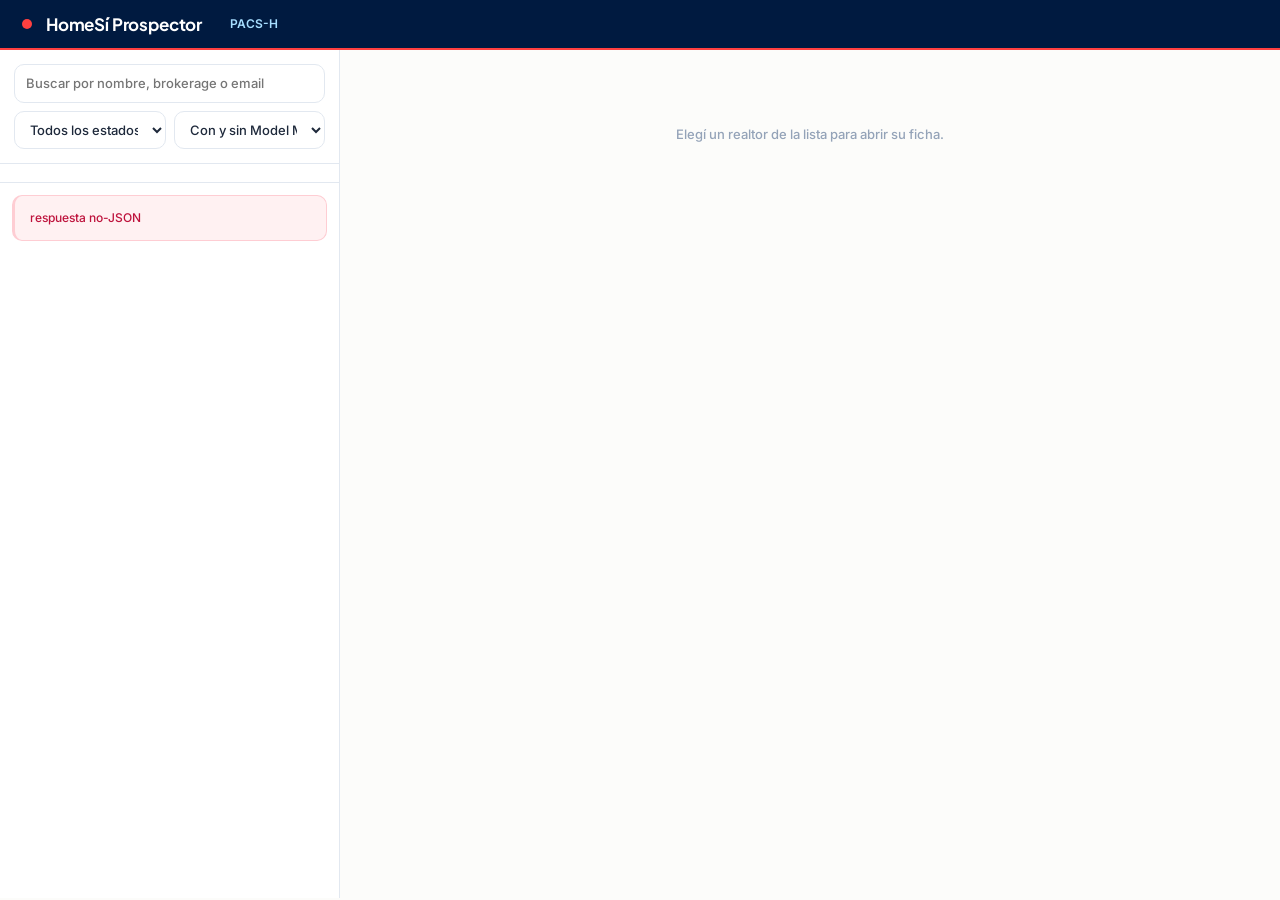
==== public/index.html @ aab55180 "Re-evaluacion completa, crudo redactado, y la biblioteca de mercados A · RE-EVALUAR EL LOTE ENTERO, " ====
<!doctype html>
<html lang="es">
<head>
<meta charset="utf-8">
<meta name="viewport" content="width=device-width,initial-scale=1">
<title>HomeSí Prospector</title>
<!--
  La paleta viene PORTADA de commercial-activity, no escrita aca. Ver la
  cabecera de tokens.css: si hay que actualizarla se vuelve a bajar el archivo.
-->
<!--
  Inter para interfaz y Plus Jakarta Sans para títulos. `tokens.css` declara
  --font-body como `var(--font-inter), …` porque allá los inyecta next/font;
  acá se cargan de Google Fonts y homesi.css define esas dos variables, así que
  el contrato del archivo portado se cumple sin editarlo.
-->
<link rel="preconnect" href="https://fonts.googleapis.com">
<link rel="preconnect" href="https://fonts.gstatic.com" crossorigin>
<link rel="stylesheet" href="https://fonts.googleapis.com/css2?family=Inter:wght@400;500;600;700;800&family=Plus+Jakarta+Sans:wght@600;700;800&display=swap">
<link rel="stylesheet" href="tokens.css">
<link rel="stylesheet" href="homesi.css">
<style>
/*
 * Solo el armazon de DOS COLUMNAS, que es propio de esta pantalla. Todo lo
 * demas -- colores, botones, tablas, mensajes-- sale de homesi.css sobre los
 * tokens de marca.
 */
html, body { height: 100% }
.wrap { display: grid; grid-template-columns: 340px 1fr; height: calc(100% - 52px) }
@media (max-width: 860px){ .wrap { grid-template-columns: 1fr } .side { display: none } }
.side { border-right: 1px solid var(--slate-200); display: flex;
  flex-direction: column; min-height: 0; background: var(--white) }
.filtros { padding: 14px; border-bottom: 1px solid var(--slate-200); display: grid; gap: 8px }
.filtros label { margin: 0 }
.frow { display: grid; grid-template-columns: 1fr 1fr; gap: 8px }
.cuenta { padding: 9px 14px; font: 600 11px/1.3 var(--font-mono);
  font-variant-numeric: tabular-nums; color: var(--slate-500);
  border-bottom: 1px solid var(--slate-200) }
.listaSide { overflow: auto; flex: 1; min-height: 0 }
.fila { padding: 11px 14px; border-bottom: 1px solid var(--slate-200);
  cursor: pointer; display: flex; gap: 10px; align-items: flex-start }
.fila:hover { background: var(--accent-soft) }
.fila.sel { background: var(--accent-soft); box-shadow: inset 3px 0 0 var(--coral) }
.punto { width: 7px; height: 7px; border-radius: var(--radius-full);
  margin-top: 6px; flex: none; background: var(--slate-300) }
.punto.si { background: var(--emerald-700) }
.fila .n { font-weight: 700; font-size: 13px; color: var(--navy) }
.fila .m { color: var(--slate-500); font-size: 11px }
.fila .m b { font-family: var(--font-mono); font-variant-numeric: tabular-nums }
.main { overflow: auto; min-height: 0; padding: 22px 24px 60px }
.main h1 { font: 800 21px/1.2 var(--font-display); color: var(--navy);
  margin: 0 0 3px; letter-spacing: -.02em }
.vacio { color: var(--slate-400); padding: 52px 10px; text-align: center; font-size: 13px }
.grid2 { display: grid; grid-template-columns: repeat(auto-fit, minmax(150px, 1fr)); gap: 14px }
</style>
</head>
<body>
<header class="hub-header">
  <span class="marca"></span>
  <h1>HomeSí Prospector</h1>
  <span class="sub" id="estadoGlobal">cargando…</span>
  <span class="sub">PACS-H</span>
</header>

<div class="wrap">
  <aside class="side">
    <div class="filtros">
      <input type="search" id="q" placeholder="Buscar por nombre, brokerage o email">
      <div class="frow">
        <select id="fEstado"><option value="">Todos los estados</option></select>
        <select id="fMM">
          <option value="">Con y sin Model Match</option>
          <option value="si">Solo con Model Match</option>
          <option value="no">Solo sin Model Match</option>
        </select>
      </div>
    </div>
    <div class="cuenta" id="cuenta"></div>
    <div class="listaSide" id="lista"></div>
  </aside>
  <main class="main" id="detalle">
    <div class="vacio">Elegí un realtor de la lista para abrir su ficha.</div>
  </main>
</div>

<div class="velo" id="velo"></div>
<aside class="panel" id="panel"></aside>

<script>
const $ = s => document.querySelector(s);
const esc = s => String(s ?? '').replace(/[&<>"]/g,
  c => ({'&':'&amp;','<':'&lt;','>':'&gt;','"':'&quot;'}[c]));
let FILAS = [], SEL = null, TAB = 'mercados', GEO = [], FORZAR = false;
let VENTANA_CONFIRMADA = false;

async function api(ruta, opciones){
  const r = await fetch(ruta, opciones);
  const j = await r.json().catch(() => ({error:'respuesta no-JSON'}));
  if(!r.ok){
    const e = new Error(j.error || ('HTTP ' + r.status));
    e.status = r.status; e.datos = j;
    throw e;
  }
  return j;
}

/* ── lista lateral ────────────────────────────────────────────────────── */
async function cargarLista(){
  const p = new URLSearchParams();
  if($('#q').value.trim()) p.set('q', $('#q').value.trim());
  if($('#fEstado').value) p.set('estado', $('#fEstado').value);
  if($('#fMM').value) p.set('mm', $('#fMM').value);
  $('#cuenta').textContent = 'buscando…';
  try{
    const d = await api('/api/realtors?' + p.toString());
    FILAS = d.filas;
    ESTADOS = d.estados || ESTADOS;
    $('#cuenta').textContent = d.truncado
      ? `${d.mostradas} de ${d.total} · afiná la búsqueda para ver el resto`
      : `${d.mostradas} de ${d.total}`;
    pintarLista();
    llenarEstados();
  }catch(e){
    $('#cuenta').textContent = '';
    $('#lista').innerHTML = `<div class="err" style="margin:12px">${esc(e.message)}</div>`;
  }
}

/* El código de dos letras es el valor; el nombre completo es lo que se ve.
   El mapa viene del servidor: escribirlo también acá sería un segundo sitio
   donde puede divergir, que es justo el bug que se acaba de arreglar. */
let ESTADOS = {};
function llenarEstados(){
  const sel = $('#fEstado');
  if(sel.options.length > 1) return;
  const vistos = [...new Set(FILAS.map(f => f.estado).filter(Boolean))]
    .sort((a,b) => (ESTADOS[a]||a).localeCompare(ESTADOS[b]||b));
  vistos.forEach(e => sel.insertAdjacentHTML('beforeend',
    `<option value="${esc(e)}">${esc(ESTADOS[e] || e)}</option>`));
}

function pintarLista(){
  $('#lista').innerHTML = FILAS.map(f => `
    <div class="fila ${SEL && SEL.id===f.id ? 'sel' : ''}" data-id="${f.id}">
      <span class="punto ${f.sf_lead_id ? 'si' : ''}"
            title="${f.sf_lead_id ? 'con Lead ID' : 'sin llave dura'}"></span>
      <span>
        <div class="n">${esc(f.nombre_completo)}</div>
        <div class="m">${esc(f.brokerage || '—')} · ${esc(f.estado || '—')}
          ${f.unidades_ano != null ? ' · ' + f.unidades_ano + ' u/año' : ''}</div>
        ${f.excluido ? `<span class="badge excluido" style="margin-top:4px">
          <i>⛔</i>${esc(f.excluido)}</span>` : ''}
      </span>
    </div>`).join('') || '<div class="vacio">Nada con esos filtros.</div>';
  document.querySelectorAll('.fila').forEach(el =>
    el.onclick = () => abrir(el.dataset.id));
}

function abrir(id){
  SEL = FILAS.find(f => f.id === id);
  /* Abre por la LECTURA, que es lo que se mira primero. Capturar es una
     acción; leer es para lo que se abre una ficha. */
  TAB = 'lectura';
  pintarLista();
  pintarFicha();
}

/* ── ficha ────────────────────────────────────────────────────────────── */
/* `Model Match` YA no está deshabilitada: no necesita el motor, sólo lee
   `parseado` de la base y lo muestra. Las otras siguen apagadas porque su
   contenido sí se consume del motor de Python. */
/* `Dossier A–G` y `Secuencia 60 días` siguen apagadas, y NO por el motor:
   nadie ha verificado que existan los recursos que el copy promete. Hasta que
   eso pase, cada toque que prometa un recurso va marcado recurso_sin_verificar
   y la secuencia no sale. */
const PESTANAS = [
  ['lectura','Lectura del perfil',true],
  ['calculo','Cómo se calculó',true],
  ['mm','Model Match',true],
  ['mercados','Mercados',true],
  ['ig','Instagram',true],
  ['dossier','Dossier A–G',true],
  ['seq','Secuencia 60 días',true],
];
const PORQUE_APAGADA = {};

function pintarFicha(){
  if(!SEL){ $('#detalle').innerHTML = '<div class="vacio">Elegí un realtor.</div>'; return }
  const tabs = PESTANAS.map(([k,t,activa]) =>
    `<button class="tab" role="tab" aria-selected="${TAB===k}" data-tab="${k}"
      ${activa?'':'disabled'}
      title="${activa?'':esc(PORQUE_APAGADA[k]||'todavía no')}">${t}</button>`
  ).join('');
  $('#detalle').innerHTML = `
    <h1>${esc(SEL.nombre_completo)}</h1>
    <p class="sub">${esc(SEL.brokerage || '—')} ·
      ${esc(ESTADOS[SEL.estado] || SEL.estado || '—')}
      ${SEL.sf_lead_id ? ' · Lead ' + esc(SEL.sf_lead_id) : ' · <b>sin llave dura</b>'}</p>
    <div class="tabs" role="tablist">${tabs}</div>
    <div id="cuerpo"></div>`;
  document.querySelectorAll('.tab').forEach(b => b.onclick = () => {
    TAB = b.dataset.tab; pintarFicha();
  });
  if(TAB === 'mercados') vMercados();
  if(TAB === 'mm') vModelMatch();
  if(TAB === 'lectura' || TAB === 'calculo') vLectura(TAB);
  if(TAB === 'ig') vInstagram();
  if(TAB === 'dossier' || TAB === 'seq') vDossier(TAB);
}

/* ══ DOSSIER Y SECUENCIA ═══════════════════════════════════════════════════
 * Salen sin esperar a que se verifiquen los recursos, porque se quitaron las
 * promesas de material: el valor va DENTRO del mensaje.
 */
async function vDossier(cual){
  $('#cuerpo').innerHTML = '<div class="tarjeta pista">cargando…</div>';
  try{
    const d = await api('/api/dossier?realtor_id=' + encodeURIComponent(SEL.id));
    $('#cuerpo').innerHTML = cual === 'seq' ? vistaSecuencia(d) : vistaDossier(d);
  }catch(e){
    $('#cuerpo').innerHTML = `<div class="err">${esc(e.message)}</div>`;
  }
}

function pendientes(d){
  const rs = d.recursos_pendientes || [];
  const sin = rs.filter(r => !r.verificado);
  return `<div class="tarjeta">
    <div class="seccion">Recursos · pendientes de verificar</div>
    <span class="badge ${sin.length ? 'bloqueado' : 'mql'}">
      <i>${sin.length ? '▲' : '✓'}</i>${sin.length} de ${rs.length} sin confirmar</span>
    <p class="sub" style="margin-top:8px">Ninguno se promete en el copy. Cuando
      alguien confirme cuáles existen, vuelven como <b>refuerzo</b>, no como
      promesa.</p>
    <ul class="lista" style="margin-top:10px">${rs.map(r => `
      <li><b>${esc(r.clave)}</b>
        <span class="pista">${esc(r.descripcion)}</span>
        <span class="badge ${r.verificado ? 'mql' : 'sin-evaluar'}"
          style="margin-left:auto"><i>${r.verificado ? '✓' : '·'}</i>${
          r.verificado ? 'verificado' : 'sin verificar'}</span></li>`).join('')}
    </ul></div>`;
}

function vistaDossier(d){
  const c = d.cabecera || {};
  const [cn, ci] = NIVEL_BADGE[c.nivel] || ['sin-evaluar','▣'];

  const bloque = b => {
    /* El bloque F se pinta distinto: es una lista de no/sí, no un dato. */
    if(b.letra === 'F') return `<div class="tarjeta"
      style="border-color:var(--coral)">
      <div class="seccion" style="color:var(--rose-700)">F · ${esc(b.titulo.replace(/^.*·\s*/,''))}</div>
      ${b.datos.map(x => `<div style="border-left:3px solid var(--rose-200);
        padding:8px 0 8px 12px;margin-top:10px">
        <p style="margin:0;font-size:13px;font-weight:700;color:var(--rose-700)">
          ${esc(x.no)}</p>
        <p style="margin:4px 0 0;font-size:13px;color:var(--emerald-800)">
          <b>En su lugar:</b> ${esc(x.si)}</p>
        <p class="pista" style="margin:4px 0 0">${esc(x.por_que)}</p>
      </div>`).join('')}
      <p class="sub" style="margin-top:12px">${esc(b.fuente)}</p></div>`;

    if(b.vacio_porque && !b.texto && !b.datos.length) return `<div class="tarjeta">
      <div class="seccion">${esc(b.letra)} · ${esc(b.titulo)}</div>
      <span class="badge sin-evaluar"><i>▣</i>sin dato</span>
      <p class="sub" style="margin-top:8px">${esc(b.vacio_porque)}</p></div>`;

    return `<div class="tarjeta">
      <div class="seccion">${esc(b.letra)} · ${esc(b.titulo)}</div>
      ${b.texto ? `<p style="margin:8px 0 0;font-size:${b.letra==='E'?'15px':'13px'};
        line-height:1.65;color:var(--${b.letra==='E'?'navy':'slate-800'});
        font-weight:${b.letra==='E'?'700':'500'}">${esc(b.texto)}</p>` : ''}
      ${b.datos.length ? `<ul class="lista" style="margin-top:10px">${
        b.datos.filter(x=>x.v!=null&&x.v!=='').map(x =>
        `<li><b>${esc(x.k)}</b><span class="${typeof x.v==='number'?'num':''}"
          style="margin-left:auto;text-align:right">${esc(x.v)}</span></li>`
      ).join('')}</ul>` : ''}
      ${b.vacio_porque ? `<p class="sub" style="margin-top:8px">${esc(b.vacio_porque)}</p>` : ''}
      ${b.fuente ? `<p class="pista" style="margin-top:8px">${esc(b.fuente)}</p>` : ''}
    </div>`;
  };

  return `
    <div class="banner">
      <div class="seccion">Dossier A–G · ${esc(d.realtor.nombre_mostrado)}</div>
      <span class="badge ${cn}" style="font-size:13px;padding:6px 12px">
        <i>${ci}</i>${esc(c.nivel || '—')}</span>
      <span class="cifra" style="margin-left:12px;font-size:18px">${esc(d.dolor_primario || 'sin evidencia suficiente: no lo sabemos')}</span>
      <span class="pista" style="margin-left:10px">${esc(d.realtor.estado_nombre || '')}
        · ${d.mercados} mercados</span>
    </div>
    ${(d.bloques||[]).map(bloque).join('')}
    ${pendientes(d)}`;
}

function vistaSecuencia(d){
  const s = d.secuencia;
  return `
    <div class="banner">
      <div class="seccion">Secuencia de 60 días</div>
      <span class="cifra ${s.promete_material ? '' : 'bien'}">${s.toques.length} toques</span>
      <span class="pista" style="margin-left:10px">${
        s.promete_material ? 'PROMETE MATERIAL' : 'sin una sola promesa de material'}</span>
    </div>
    ${s.toques.map(t => `
      <div class="tarjeta">
        <div class="seccion">Toque ${t.numero} · día ${t.dia} · ${esc(t.canal)}</div>
        <p style="margin:8px 0;font-size:13px;line-height:1.7;white-space:pre-wrap;color:var(--slate-800)">${esc(t.cuerpo)}</p>
        ${t.fuente_del_valor ? `<p class="sub" style="margin:0">
          <b>Valor:</b> ${esc(t.fuente_del_valor)}</p>` : ''}
      </div>`).join('')}
    ${s.notas.map(n => `<div class="avi">${esc(n)}</div>`).join('')}
    ${pendientes(d)}`;
}

/* ── pestaña Instagram · lo capturado, sin motor ──────────────────────────── */
async function vInstagram(){
  $('#cuerpo').innerHTML = '<div class="tarjeta pista">cargando…</div>';
  try{
    const d = await api('/api/instagram?realtor_id=' + encodeURIComponent(SEL.id));
    if(!d.perfiles.length){
      $('#cuerpo').innerHTML = `<div class="tarjeta">
        <div class="seccion">Instagram</div>
        <span class="badge sin-evaluar"><i>▣</i>sin raspado vigente</span>
        <p class="sub" style="margin-top:8px">Este realtor no tiene señales en
          <code>v_ig_senales_current</code>. Puede que el raspado no lo haya
          alcanzado todavía, o que su lote esté apagado.</p></div>`;
      return;
    }
    $('#cuerpo').innerHTML = d.perfiles.map(p => `
      <div class="tarjeta">
        <div class="seccion">Perfil capturado</div>
        <h2>@${esc(p.handle || '—')}</h2>
        <div style="margin:8px 0">
          <span class="badge ${esc(p.estado_clase)}"><i>◉</i>${esc(p.estado_etiqueta)}</span>
          ${p.handle_confianza ? `<span class="badge sin-evaluar"><i>?</i>handle ${esc(p.handle_confianza)}</span>` : ''}
          ${p.paginacion_truncada ? '<span class="badge bloqueado"><i>▲</i>paginación truncada</span>' : ''}
        </div>
        ${p.estado_evidencia ? `<p class="sub">Evidencia del estado:
          <code>${esc(p.estado_evidencia)}</code></p>` : ''}
        <div class="grid2" style="margin-top:12px">
          <div><span class="pista">publicaciones leídas</span><br>
            <span class="kpi chico">${p.captions_n ?? '—'}</span></div>
          <div><span class="pista">comentarios</span><br>
            <span class="kpi chico">${p.comentarios_n ?? '—'}</span></div>
          <div><span class="pista">capturado</span><br>
            <span class="num">${esc((p.capturado_en||'').slice(0,10))}</span></div>
        </div>
      </div>
      ${p.destacadas.length ? `<div class="tarjeta">
        <div class="seccion">Señales</div>
        <div class="tbl-scroll" style="margin-top:10px">
          <table class="piv"><thead><tr>
            <th class="lbl">Señal</th><th class="totcol">Valor</th>
          </tr></thead><tbody>${p.destacadas.map(s => `
            <tr class="metric"><td class="lbl">${esc(s.etiqueta)}</td>
              <td class="totcol">${esc(s.valor)}</td></tr>`).join('')}
          </tbody></table>
        </div>
        <p class="pista" style="margin-top:8px">El desajuste de idioma es
          comentarios menos publicaciones, sobre piezas clasificables: el 26% de
          los comentarios son sólo emoji y no tienen idioma.</p>
      </div>` : ''}
      <div class="tarjeta">
        <div class="seccion">Todo lo derivado</div>
        <p class="sub">Cada etiqueta lleva el texto que la produjo. Las citas
          van sin autor: nadie se perfila individualmente.</p>
        <ul class="lista" style="margin-top:10px">${
          Object.entries(p.senales).map(([k,v]) =>
            `<li><b>${esc(k)}</b><span class="num" style="margin-left:auto">${esc(String(v).slice(0,140))}</span></li>`
          ).join('')}</ul>
      </div>`).join('');
  }catch(e){
    $('#cuerpo').innerHTML = `<div class="err">${esc(e.message)}</div>`;
  }
}

/* ══ LECTURA DEL PERFIL · y CÓMO SE CALCULÓ ════════════════════════════════
 * La misma información a dos profundidades: arriba lo que se lee, abajo de
 * dónde salió. Se piden en una sola llamada para que no puedan discrepar.
 */
const VEREDICTO_BADGE = {
  'es nuestro cliente':            ['mql', '✓'],
  'no es nuestro cliente':         ['excluido', '⛔'],
  'fricción que podemos resolver': ['bloqueado', '▲'],
  'señal de alerta':               ['excluido', '⚠'],
  'neutro':                        ['sin-evaluar', '▣'],
};

async function vLectura(cual){
  $('#cuerpo').innerHTML = '<div class="tarjeta pista">cargando…</div>';
  try{
    const d = await api('/api/lectura?realtor_id=' + encodeURIComponent(SEL.id));
    LECTURA = d;
    $('#cuerpo').innerHTML = cual === 'lectura' ? vistaLectura(d) : vistaCalculo(d);
  }catch(e){
    $('#cuerpo').innerHTML = `<div class="err">${esc(e.message)}</div>`;
  }
}
let LECTURA = null;

const NIVEL_BADGE = {
  'MQL': ['mql','✓'], 'PRE-MQL': ['bloqueado','▲'],
  'EXCLUIDO': ['excluido','⛔'], 'BLOQUEADO': ['excluido','⛔'],
  'SIN EVALUAR': ['sin-evaluar','▣'],
};
const barras = n => '█'.repeat(n||0) + '·'.repeat(Math.max(0, 3-(n||0)));

function vistaLectura(d){
  const c = d.cabecera || {};
  const conf = c.confianza || {};
  const [cn, ci] = NIVEL_BADGE[c.nivel] || ['sin-evaluar','▣'];

  /* La exclusión va ARRIBA DE TODO y antes del diagnóstico. Lisa Munoz tiene
     P-Q10, confianza MEDIA y gating: por el diagnóstico sale impecable. Si el
     aviso va abajo, se lee después de haber decidido escribirle. */
  /* Sin Model Match no hay veredicto. Es el estado de 4.185 de 4.187 hoy, así
     que NO es un error: se muestra lo que ya se sabe y se marca. Lo que no se
     produce es dolor primario, ganchos, toques ni textos. */
  const aviso_pendiente = (d.veredicto && d.veredicto.estado === 'pendiente_modelmatch')
    ? `<div class="banner" style="border-color:var(--coral)">
    <div class="seccion" style="color:var(--rose-700)">▲ Falta Model Match: capturar antes de dar veredicto</div>
    <p style="margin:6px 0 0;font-size:14px;line-height:1.7;color:var(--white)">
      ${esc(d.veredicto.motivo || '')}</p>
    <p style="margin:8px 0 0;font-size:13px;color:var(--slate-300)">
      Lo de abajo es lo que ya se sabe. El <b>Dossier</b> y la <b>Secuencia</b>
      responden 409 hasta que haya captura: sin saber con qué originadores
      trabaja, no se puede saber si le estaríamos quitando su propia cartera a
      un colega.</p></div>` : '';

  /* Evaluada con un catálogo que ya no existe. Su dolor primario NO se pinta
     como vigente: lo sacó un motor distinto del de hoy. */
  const ra = d.reglas_anteriores;
  const aviso_reglas = ra ? `<div class="banner" style="border-color:var(--coral)">
    <div class="seccion" style="color:var(--rose-700)">▲ ${esc(ra.aviso)}</div>
    <table class="tabla" style="margin-top:8px">
      <tr><td class="lbl">se evaluó con</td>
          <td class="num">${esc(ra.version_de_la_evaluacion || '—')}</td></tr>
      <tr><td class="lbl">el motor de hoy es</td>
          <td class="num">${esc(ra.version_actual || '—')}</td></tr>
    </table>
    <p style="margin:8px 0 0;font-size:13px;color:var(--slate-300)">
      Su diagnóstico anterior se conserva abajo como histórico y no se presenta
      como vigente. El <b>Dossier</b> y la <b>Secuencia</b> responden 409 hasta
      que se vuelva a correr el motor.</p></div>` : '';

  /* El banner se dispara con el VEREDICTO, no con `d.excluido`.
     `d.excluido` es solo la columna del libro. Armando Ochoa está excluido por
     no-canibalización --3 de 4 operaciones con Everett Financial-- y esa
     columna es nula para él, así que su ficha mostraba «MQL · P-Q14 · acto de
     habla AFIRMA» y ni una palabra de que no se le escribe. Es exactamente el
     caso que este PR existe para impedir, un piso más arriba: el diagnóstico
     se ve impecable y nada dice que está fuera. */
  const ver = d.veredicto || {};
  const aviso_excluido = (ver.estado === 'excluido' || d.excluido)
    ? `<div class="banner" style="border-color:var(--salmon)">
    <div class="seccion" style="color:var(--salmon)">⛔ No entra a ninguna cola de contacto</div>
    <p style="margin:6px 0 0;font-size:14px;line-height:1.7;color:var(--white)">
      ${d.excluido
        ? `El libro lo tiene como <b>${esc(d.excluido)}</b>. ${esc(d.excluido_motivo || '')}`
        : esc(ver.motivo || '')}</p>
    ${(ver.evidencia && ver.evidencia.originadores_de_la_casa
       && ver.evidencia.originadores_de_la_casa.length)
      ? `<table class="tabla" style="margin-top:10px">
      <tr><td class="lbl">originadores de la casa</td>
          <td>${esc(ver.evidencia.originadores_de_la_casa.join(', '))}</td></tr>
      <tr><td class="lbl">operaciones buyside</td>
          <td class="num">${ver.evidencia.unidades_de_la_casa ?? '—'} de ${
            ver.evidencia.unidades_totales ?? '—'} · ${
            ver.evidencia.share_de_la_casa ?? '—'}% · base ${
            esc(ver.evidencia.base || '')}</td></tr>
    </table>` : ''}
    <p style="margin:8px 0 0;font-size:13px;color:var(--slate-300)">
      El diagnóstico de abajo se calculó igual y se conserva — el raspado y la
      evaluación no estorban. Lo que no existe para esta persona es la
      <b>secuencia</b>: las pestañas Dossier y Secuencia responden 409.</p>
  </div>` : '';

  /* Con más de una captura, decirlo: un diagnóstico que cambió porque alguien
     re-capturó tiene que ser visible, no una sorpresa. */
  const cap = d.capturas || {};
  const aviso_capturas = cap.anteriores > 0 ? `<div class="avi">
    <b>Hay ${cap.lotes} capturas de Model Match de este realtor.</b>
    Manda la más reciente (${esc((cap.vigente_desde||'').slice(0,16).replace('T',' '))});
    ${cap.anteriores === 1 ? 'la anterior queda' : 'las ' + cap.anteriores + ' anteriores quedan'}
    como histórico en la pestaña <b>Model Match</b> y no alimenta el diagnóstico.
    Un perfil describe un momento, y mezclar dos no da un momento mejor.</div>` : '';

  /* 1 · quién es, en prosa. Es lo primero que un BD lee. */
  const quien = aviso_excluido + aviso_reglas + aviso_pendiente
    + aviso_capturas + `<div class="tarjeta">
    <div class="seccion">Qué clase de realtor es</div>
    <p style="margin:6px 0 0;font-size:14px;line-height:1.7;color:var(--slate-800)">
      ${esc(d.narrativa || '')}</p></div>`;

  /* 2 · su nivel y su confianza. */
  const cab = `<div class="banner">
    <div class="seccion">Diagnóstico</div>
    <span class="badge ${cn}" style="font-size:13px;padding:6px 12px">
      <i>${ci}</i>${esc(c.nivel || '—')}</span>
    <!-- NO dice «sin dolor primario». Un realtor sin activaciones no es alguien
         sin dolor: es alguien de quien no sabemos lo suficiente. La diferencia
         es quién queda mal en la frase, y es nuestra la falta de evidencia. -->
    <!-- Con reglas anteriores el dolor viene en su propio campo y se pinta
         MARCADO: ni como vigente, ni escondido. Esconderlo haría que alguien
         lo buscara en la base y lo usara sin el aviso. -->
    <span class="cifra" style="margin-left:12px;font-size:18px">${esc(
      c.dolor_primario
      || (c.dolor_primario_de_reglas_anteriores
          ? c.dolor_primario_de_reglas_anteriores + ' (de reglas anteriores)'
          : 'sin evidencia suficiente: no lo sabemos'))}</span>
    ${c.acto_de_habla ? `<span class="pista" style="margin-left:10px">acto de habla:
      <b style="color:var(--sky)">${esc(c.acto_de_habla)}</b></span>` : ''}
    ${c.gating && c.gating.qualifier ? `<div class="pista" style="margin-top:8px">
      compuerta: ${esc(c.gating.qualifier)} en fuerza
      <span class="num">${c.gating.intensidad ?? '—'}</span>/3</div>` : ''}
  </div>
  <div class="tarjeta">
    <div class="seccion">Confianza del diagnóstico · ${esc(conf.nivel || '—')}</div>
    <p class="sub">No es un porcentaje: es qué términos están y cuáles no.</p>
    <ul class="lista" style="margin-top:10px">${(conf.terminos||[]).map(t => `
      <li><span class="badge ${t.presente ? 'mql' : 'sin-evaluar'}">
        <i>${t.presente ? '✓' : '·'}</i>${esc(t.nombre)}</span>
        <span class="pista">${esc(t.detalle)}</span></li>`).join('')}
    </ul></div>`;

  /* 3 · las hipótesis, con enunciado, fuerza y de dónde salieron. */
  const hip = (d.hipotesis||[]).length ? `<div class="tarjeta">
    <div class="seccion">Hipótesis de dolor</div>
    <p class="sub">El enunciado viene de la matriz PACS-H. Que le aplique a
      esta persona es una hipótesis: la regla que la activó está en cada fila.</p>
    ${d.hipotesis.map(h => `
      <div style="border-left:3px solid ${h.papel==='principal'?'var(--coral)':'var(--slate-200)'};
        padding:10px 0 10px 12px;margin-top:12px">
        <div>
          <b style="color:var(--navy)">${esc(h.qualifier)}</b>
          <span class="badge ${h.papel==='principal'?'excluido':'sin-evaluar'}"
            style="margin-left:6px"><i>◉</i>${esc(h.papel)}</span>
          <span class="num" style="margin-left:6px">${h.intensidad ?? '—'}/3</span>
          <span class="num" style="letter-spacing:2px;color:var(--coral)">${barras(h.intensidad)}</span>
          <span class="badge sin-evaluar" style="margin-left:6px"><i>E</i>${esc(h.grado||'')}</span>
        </div>
        <p style="margin:8px 0 0;font-size:13px;line-height:1.6;color:var(--slate-800)">
          ${esc(h.enunciado || '(este qualifier no está en el banco de la matriz)')}</p>
        <p class="pista" style="margin:6px 0 0">Se activó porque:
          ${esc(h.regla||'—')} <code>${esc(h.regla_id||'')}</code> · ${esc(h.origen||'')}</p>
        ${h.angulo ? `<p style="margin:8px 0 0;font-size:13px">
          <b style="color:var(--navy)">Ángulo:</b> ${esc(h.angulo)}</p>` : ''}
        ${h.municion ? `<p style="margin:4px 0 0;font-size:13px">
          <b style="color:var(--navy)">Munición:</b> ${esc(h.municion)}</p>` : ''}
        ${h.escala ? `<p class="pista" style="margin:6px 0 0">Escala: ${esc(h.escala)}</p>` : ''}
      </div>`).join('')}</div>` : '';

  /* 5 · el contraste, SOLO contra el condado dominante. */
  const contr = (d.lecturas||[]).map(l => {
    const [clase, icono] = VEREDICTO_BADGE[l.bueno_o_malo] || ['sin-evaluar','▣'];
    return `<div class="tarjeta">
      <div class="seccion">${esc(l.titulo)}${l.papel!=='canal'?` · ${esc(l.papel)}`:''}</div>
      <span class="badge ${clase}"><i>${icono}</i>${esc(l.bueno_o_malo)}</span>
      ${l.afirma ? '' : '<span class="badge sin-evaluar"><i>?</i>no afirma: pregunta</span>'}
      ${l.veces ? `<span class="num" style="margin-left:8px;font-size:16px;font-weight:800;color:var(--navy)">${String(l.veces).replace('.',',')}×</span>` : ''}
      <p style="margin:10px 0 0;font-size:13px;line-height:1.6;color:var(--slate-800)">
        ${esc(l.que_dice_del_borrower)}</p>
      <div class="seccion" style="margin-top:12px">Qué hacer</div>
      <p style="margin:0;font-size:13px;line-height:1.6;color:var(--navy);font-weight:600">
        ${esc(l.que_hacer)}</p></div>`;
  }).join('');

  const nota_sec = (d.lecturas_secundarias||[]).length
    ? `<div class="avi">Los otros ${d.lecturas_secundarias.length} contrastes
       — ${esc(d.lecturas_secundarias.map(l=>l.geografia).join(', '))} —
       dicen lo mismo con otro mercado y están en <b>Cómo se calculó</b>.
       En la lectura solo va su condado dominante.</div>`
    : '';

  /* 7 · si podemos originarle. */
  const cov = d.cobertura || {};
  const originar = `<div class="tarjeta">
    <div class="seccion">¿Podemos originarle?</div>
    ${cov.activos == null
      ? `<span class="badge bloqueado"><i>▲</i>no lo sabemos</span>
         <p class="sub" style="margin-top:8px">${esc(cov.razon||'')}</p>`
      : cov.activos === 0
        ? `<span class="badge excluido"><i>⛔</i>no tenemos licencia en
           ${esc(d.realtor.estado_nombre||'')}</span>
           <p class="sub" style="margin-top:8px">Califica comercialmente y hoy
             no podemos originarle. Activarlo sería gastar credibilidad en una
             promesa que no podemos cumplir.</p>`
        : `<span class="badge mql"><i>✓</i>sí</span>
           <span class="kpi chico" style="margin-left:8px">${cov.activos}</span>
           <span class="pista">loan officers con licencia</span>`}
  </div>`;

  return quien + cab + hip + contr + nota_sec + vistaZona(d) + originar +
    (d.sin_dolor ? vistaSinDolor(d) : '');
}

function vistaZona(d){
  if(!d.perfil_de_la_zona) return '';
  return `<div class="tarjeta">
    <div class="seccion">A quién le vende · ${esc(d.perfil_de_la_zona.donde || '')}</div>
    <p style="margin:6px 0 0;font-size:13px;line-height:1.65">
      ${esc(d.perfil_de_la_zona.texto)}</p>
    <p class="sub" style="margin-top:10px">Describe a los compradores de la
      zona, no al realtor.${d.tiene_census ? '' : ' Sin Census del condado todavía.'}</p>
  </div>`;
}

/* Las DOS formas de no tener dolor primario, que no son la misma cosa.
 *
 * Una es no saber nada todavía. La otra es saber que el ángulo hipotecario no
 * le aplica, porque su registro de Model Match dice que vive de listings. Con
 * el mismo encabezado las dos, la segunda se lee como la primera: «no sabemos
 * nada de este señor» sobre alguien del que sabemos bastante. */
const RAMA_COMPUERTA = 'sin apertura hipotecaria';

function tituloSinDolor(sd){
  return sd && sd.rama === RAMA_COMPUERTA
    ? 'Sabemos por dónde NO abrirle'
    : 'El caso más frecuente del lote';
}

function notaApertura(sd){
  return sd && sd.rama === RAMA_COMPUERTA
    ? 'No es la pregunta del lender: a un agente de listings esa pregunta no le toca el negocio. Esta sí, porque la venta que se le cae es suya.'
    : 'Es la pregunta del lender, y va igual en todas: cierra la categoría vacía en el 100% de las filas.';
}

/* El motor guarda un código; la pantalla no lo muestra. */
function aperturaLegible(cod){
  if(!cod) return '—';
  if(cod === 'sin_apertura_hipotecaria') return 'su negocio no pasa por la hipoteca';
  if(cod === 'pregunta_de_cierre_de_brecha_lender') return 'la pregunta del lender';
  return cod;
}

function vistaSinDolor(d){
  return `
    <div class="banner">
      <div class="seccion">${tituloSinDolor(d.sin_dolor)}</div>
      <div style="font-size:15px;font-weight:700;line-height:1.45">${esc(d.sin_dolor.titular)}</div>
      <div class="pista" style="margin-top:10px">${esc(d.sin_dolor.cuerpo)}</div>
    </div>
    <div class="tarjeta">
      <div class="seccion">Por dónde abrir</div>
      <h2>${esc(d.sin_dolor.apertura)}</h2>
      <p class="sub">${notaApertura(d.sin_dolor)}</p>
      <div style="margin-top:10px">
        <span class="badge bloqueado"><i>▲</i>cola de ${esc(d.sin_dolor.cola)}</span>
        <span class="badge sin-evaluar"><i>▣</i>rama: ${esc(d.sin_dolor.rama)}</span>
      </div>
      <div class="seccion" style="margin-top:14px">Lo que falta conseguir</div>
      <ul class="lista">${d.sin_dolor.falta.map(f => `<li>${esc(f)}</li>`).join('')}</ul>
    </div>`;
}

function vistaLecturaVieja(d){
  /* El caso más frecuente va PRIMERO y como titular, no como nota al pie. */
  const sd = d.sin_dolor ? `
    <div class="banner">
      <div class="seccion">${tituloSinDolor(d.sin_dolor)}</div>
      <div style="font-size:15px;font-weight:700;line-height:1.45">${esc(d.sin_dolor.titular)}</div>
      <div class="pista" style="margin-top:10px">${esc(d.sin_dolor.cuerpo)}</div>
    </div>
    <div class="tarjeta">
      <div class="seccion">Por dónde abrir</div>
      <h2>${esc(d.sin_dolor.apertura)}</h2>
      <p class="sub">${notaApertura(d.sin_dolor)}</p>
      <div style="margin-top:10px">
        <span class="badge bloqueado"><i>▲</i>cola de ${esc(d.sin_dolor.cola)}</span>
        <span class="badge sin-evaluar"><i>▣</i>rama: ${esc(d.sin_dolor.rama)}</span>
      </div>
      <div class="seccion" style="margin-top:14px">Lo que falta conseguir</div>
      <ul class="lista">${d.sin_dolor.falta.map(f =>
        `<li>${esc(f)}</li>`).join('')}</ul>
    </div>` : '';

  const lecturas = (d.lecturas||[]).map(l => {
    const [clase, icono] = VEREDICTO_BADGE[l.bueno_o_malo] || ['sin-evaluar','▣'];
    return `<div class="tarjeta">
      <div class="seccion">${esc(l.titulo)}</div>
      <span class="badge ${clase}"><i>${icono}</i>${esc(l.bueno_o_malo)}</span>
      ${l.afirma ? '' : '<span class="badge sin-evaluar"><i>?</i>no afirma: pregunta</span>'}
      <p style="margin:12px 0 0;font-size:13px;line-height:1.6;color:var(--slate-800)">
        ${esc(l.que_dice_del_borrower)}</p>
      <div class="seccion" style="margin-top:14px">Qué hacer</div>
      <p style="margin:0;font-size:13px;line-height:1.6;color:var(--navy);font-weight:600">
        ${esc(l.que_hacer)}</p>
    </div>`;
  }).join('');

  const zona = d.perfil_de_la_zona ? `
    <div class="tarjeta">
      <div class="seccion">A quién le vende · ${esc(d.perfil_de_la_zona.donde || '')}</div>
      <p style="margin:6px 0 0;font-size:13px;line-height:1.65">
        ${esc(d.perfil_de_la_zona.texto)}</p>
      <p class="sub" style="margin-top:10px">Describe a los compradores de la
        zona, no al realtor.${d.tiene_census ? '' : ' Sin Census del condado todavía.'}</p>
    </div>` : '';

  return sd + lecturas + zona ||
    '<div class="tarjeta pista">Nada que leer todavía para este realtor.</div>';
}

function vistaCalculo(d){
  const ev = d.evaluacion;
  if(!ev) return `<div class="tarjeta">
    <div class="seccion">Cómo se calculó</div>
    <span class="badge sin-evaluar"><i>▣</i>sin evaluar</span>
    <p class="sub" style="margin-top:8px">Este realtor no tiene evaluación
      vigente en <code>v_evaluacion_actual</code>.</p></div>`;

  const lista = (xs, vacio) => (xs && xs.length)
    ? `<ul class="lista">${xs.map(x => `<li>${esc(x)}</li>`).join('')}</ul>`
    : `<p class="sub">${vacio}</p>`;

  return `
    <div class="tarjeta">
      <div class="seccion">Diagnóstico</div>
      <div class="grid2" style="margin-top:10px">
        <div><span class="pista">dolor primario</span><br>
          <b style="color:var(--navy)">${esc(ev.dolor_primario || '—')}</b></div>
        <div><span class="pista">gating</span><br>
          <b style="color:var(--navy)">${esc(ev.gating_qualifier || '—')}</b>
          <span class="num">${ev.gating_intensidad ?? ''}</span></div>
        <div><span class="pista">apertura</span><br>
          <b style="color:var(--navy)">${esc(aperturaLegible(ev.apertura))}</b></div>
        <div><span class="pista">reglas</span><br>
          <code>${esc(ev.version_reglas || '')}</code></div>
      </div>
    </div>
    <div class="tarjeta">
      <div class="seccion">Dolores secundarios</div>
      ${lista(ev.dolores_secundarios, 'ninguno')}
      <div class="seccion" style="margin-top:14px">Moduladores</div>
      ${lista(ev.moduladores, 'ninguno')}
    </div>
    <div class="tarjeta">
      <div class="seccion">La cadena de evidencia de cada lectura</div>
      <p class="sub">Una lectura sin su evidencia es una opinión.</p>
      <ul class="lista" style="margin-top:10px">${
        [...(d.lecturas||[]), ...(d.lecturas_secundarias||[])].map(l =>
        `<li><b>${esc(l.titulo)}</b>
          <span class="badge sin-evaluar">${esc(l.papel||'')}</span>
          <br><code>${esc(l.evidencia)}</code></li>`
      ).join('') || '<li class="pista">sin contrastes calculados</li>'}</ul>
      <p class="pista" style="margin-top:8px">Aquí están los cuatro. En la
        lectura va solo el condado dominante: cuatro tarjetas con el mismo
        texto y otro mercado es ruido.</p>
    </div>
    <div class="tarjeta">
      <div class="seccion">Lo que NO se pudo evaluar</div>
      <p class="sub">Campos ausentes y reglas que quedaron sin decidir. Es lo
        que separa «no cumple» de «no lo pudimos mirar».</p>
      ${lista(ev.campos_ausentes, 'ningún campo ausente')}
      <div class="seccion" style="margin-top:14px">Reglas no evaluadas</div>
      <p class="num" style="font-size:18px;font-weight:800;color:var(--navy)">
        ${(ev.no_evaluadas||[]).length}</p>
    </div>`;
}

/* ══ LA CONFIRMACIÓN ═══════════════════════════════════════════════════════
 * Lo mismo se pinta al guardar y al auditar una captura vieja: si se vieran
 * distinto habría que aprender dos pantallas para leer el mismo dato.
 */
const dinero = v => v == null ? '—'
  : v >= 1e9 ? '$' + (v/1e9).toFixed(1) + 'B'
  : v >= 1e6 ? '$' + (v/1e6).toFixed(1) + 'M'
  : '$' + Math.round(v/1e3) + 'K';
const pct = v => v == null ? '—' : v.toFixed(1).replace('.', ',') + '%';

/* El grano de la operación en la ficha.
 *
 * Cuando la pestaña no está, la tarjeta dice QUÉ FALTA y no un cero. Las
 * compras sin originador identificado son una ausencia, no un dato: con
 * Transactions se ve cuáles fueron cash y cuáles tienen un originador que
 * Model Match no muestra, y restar y llamarlo cash inventa una categoría que
 * nadie midió. */
function tarjetaTransacciones(t, p){
  if(!t){
    const sinOrig = (p && p.buyer_units && p.compras_con_originador
      && p.buyer_units > p.compras_con_originador)
      ? ` · ${p.buyer_units - p.compras_con_originador} de ${p.buyer_units} compras sin originador identificado`
      : '';
    return `<div class="tarjeta">
      <div class="seccion">Operaciones</div>
      <p class="sub" style="margin-top:8px"><b>Falta Transactions</b>${esc(sinOrig)}.
        Sin esa pestaña no se sabe cuáles de sus compras fueron cash y cuáles
        tienen un originador que Model Match no muestra, y eso no se calcula
        por diferencia.</p></div>`;
  }
  const c = t.compras || {}, v = t.ventas || {};
  const mix = Object.entries(t.loan_mix_compra || {})
    .map(([k, n]) => `<li>${esc(k)} · <b>${n}</b></li>`).join('');
  const lend = Object.entries(t.lenders_compra || {})
    .map(([k, n]) => `<li>${esc(k)} · <b>${n}</b></li>`).join('');
  const zips = Object.entries(t.zips_de_compra || {})
    .map(([k, n]) => `${esc(k)} (${n})`).join(' · ');
  const pend = (t.pendientes_de_prestamo || []);
  return `<div class="tarjeta">
    <div class="seccion">Operaciones · una fila por cierre</div>
    <div class="grid2" style="margin-top:12px">
      <div><span class="pista">compras</span><br>
        <span class="kpi chico">${c.total ?? 0}</span></div>
      <div><span class="pista">ventas</span><br>
        <span class="kpi chico">${v.total ?? 0}</span></div>
      <div><span class="pista">compras financiadas</span><br>
        <span class="kpi chico">${c.financiada ?? 0}</span></div>
      <div><span class="pista">cash según Model Match</span><br>
        <span class="kpi chico">${c.cash_segun_mm ?? 0}</span></div>
    </div>
    ${t.completa === false ? `<p class="sub" style="margin-top:10px">
      <b>Faltan páginas</b>: ${esc(t.aviso || '')}</p>` : ''}
    ${t.completa === null ? `<p class="sub" style="margin-top:10px">
      Sin el pie «1 - 25 of 25» no se puede confirmar que estén todas.</p>` : ''}
    ${pend.length ? `<p class="sub" style="margin-top:10px">
      <b>${pend.length}</b> sin datos de préstamo todavía: Model Match los
      recibe entre tres y cinco semanas después del cierre. Volvé a capturar
      Transactions después del ${esc(pend.map(x => x.recapturar_despues_de)
        .filter(Boolean).sort().pop() || 'cierre + 35 días')}.</p>` : ''}
    ${mix ? `<div class="seccion" style="margin-top:14px">Loan mix de compra</div>
      <ul class="lista">${mix}</ul>` : ''}
    ${lend ? `<div class="seccion" style="margin-top:14px">Lenders del lado comprador</div>
      <ul class="lista">${lend}</ul>` : ''}
    ${zips ? `<div class="seccion" style="margin-top:14px">Dónde compra</div>
      <p class="sub">${zips}</p>` : ''}
  </div>`;
}

function pintarResumen(r){
  if(!r) return '';

  /* A QUIÉN quedó pegada, arriba de todo. Es lo único de la confirmación que
     no se puede deducir mirando el resto: los cuatro mercados y el perfil se
     ven igual de bien estando pegados a la persona equivocada. */
  /* `pert` y no `p`: mas abajo esta función ya declara `const p = r.perfil`, y
     dos `const p` en el mismo scope es un SyntaxError que mata el archivo
     entero -- no la función, el archivo. La app quedó en «cargando…» con la
     lista vacía y las comprobaciones por HTTP no lo vieron, porque el HTML se
     sirve igual y la API responde igual: lo único muerto era el navegador. */
  const pert = r.pertenencia;
  const PERT = {
    respalda:  ['mql','✓','El volcado respalda que es suya'],
    discrepa:  ['excluido','⛔','El volcado NO parece de esta persona'],
    no_consta: ['bloqueado','▲','No se pudo comprobar de quién es'],
  };
  const [pc, pi, pt] = pert ? (PERT[pert.veredicto] || PERT.no_consta) : PERT.no_consta;
  const quien = pert ? `<div class="banner" ${pert.veredicto === 'discrepa'
      ? 'style="border-color:var(--salmon)"' : ''}>
    <div class="seccion">Quedó pegada a</div>
    <span class="cifra" style="font-size:18px">${esc(
      (pert.realtor && pert.realtor.nombre_completo) || '—')}</span>
    ${pert.realtor && pert.realtor.brokerage ? `<span class="pista" style="margin-left:10px">
      ${esc(pert.realtor.brokerage)} · ${esc(pert.realtor.estado || '')}</span>` : ''}
    <div style="margin-top:8px">
      <span class="badge ${pc}"><i>${pi}</i>${pt}</span>
      <span class="pista" style="margin-left:8px">${esc(pert.por || '')}</span></div>
    ${pert.veredicto === 'discrepa' ? `<table class="tabla" style="margin-top:10px">
      <tr><td class="lbl">el volcado dice</td>
          <td class="num">${esc(pert.nombre_en_el_volcado || '—')}</td></tr>
      <tr><td class="lbl">la ficha abierta era</td>
          <td class="num">${esc(pert.nombre_en_el_libro || '—')}</td></tr>
      </table>
      <pert class="sub" style="margin-top:8px">Si te equivocaste de ficha, retirá
      el lote y volvé a capturar: el diagnóstico se calcularía con la
      producción de otro.</p>` : ''}
  </div>` : '';

  const secc = r.secciones.map(s => {
    const donde = s.seccion === 'market_signals'
      ? `<span class="badge sin-evaluar"><i>▣</i>${s.nivel === 'estado' ? 'estado' : 'condado'}
         · ${esc(s.etiqueta || '—')}</span>`
      : '';
    return `<li><b>${esc(s.seccion)}</b> ${donde}
      <span class="pista num" style="margin-left:auto">${s.caracteres.toLocaleString('es')} car.</span></li>`;
  }).join('');

  const geo = r.geografias.map(g => `
    <tr class="metric ${g.volumen_repetido ? 'repetido' : ''}">
      <td class="lbl">${esc(g.etiqueta || '(estado)')}</td>
      <td>${esc(g.nivel || '—')}</td>
      <td>${dinero(g.total_volume)}</td>
      <td>${pct(g.mkt_fha)}</td>
      <td>${pct(g.fallout)}</td>
      <td class="totcol">${g.campos == null ? '—' : g.campos}</td>
    </tr>`).join('');

  const repes = (r.volumenes_repetidos || []).length
    ? `<div class="err"><b>Dos geografías con el mismo volumen:</b>
        ${r.volumenes_repetidos.map(n => esc(n.join(' y '))).join('; ')}.
        Eso es el Rolling Monthly Performance, que no respeta el filtro de
        ubicación. Hay que copiar la sección <b>Market Overview</b>.</div>`
    : '';

  const orig = r.originadores.length ? r.originadores.map(o => `
      <li><b>${esc(o.nombre || '—')}</b>
        <span class="pista">${esc(o.empresa || '—')}</span>
        ${o.de_la_casa
          ? '<span class="badge excluido"><i>⛔</i>de la casa</span>' : ''}
        <span class="num" style="margin-left:auto">${o.unidades ?? '—'} u · ${pct(o.share)}</span></li>`).join('')
    : '<li class="pista">sin relaciones de originador en esta captura</li>';

  /* Banner oscuro: la cifra que decide la exclusión, en Soft Sky y mono. */
  const casa = r.share_de_la_casa || {};
  const banner = casa.share != null
    ? `<div class="banner">
         <div class="seccion">Exclusión por no-canibalización · base ${esc(casa.base || '')}</div>
         <span class="cifra ${casa.share > 0 ? '' : 'bien'}">${pct(casa.share)}</span>
         <span class="pista num" style="margin-left:10px">${casa.unidades} de
           ${casa.unidades_totales} unidades del reparto</span>
         ${(casa.originadores||[]).length
           ? '<div class="pista" style="margin-top:6px">' +
             esc(casa.originadores.join(' · ')) + '</div>' : ''}
       </div>`
    : `<div class="banner">
         <div class="seccion">Exclusión por no-canibalización</div>
         <span class="badge bloqueado"><i>▲</i>no se pudo calcular</span>
         <div class="pista" style="margin-top:8px">${esc(casa.razon || '')}</div>
       </div>`;

  const fallos = (r.fallos || []).length
    ? `<div class="tarjeta">
        <div class="seccion">Fallos de lectura</div>
        <p class="sub">Secciones que venían en el texto y quedaron vacías. El
          crudo está guardado: se arregla el parser y se re-deriva sin volver a
          capturar.</p>
        ${r.fallos.map(f => `<div class="avi"><b>${esc(f.seccion)}</b> →
          <code>${esc(f.campo)}</code><br>${esc(f.por_que_importa || '')}</div>`).join('')}</div>`
    : `<div class="tarjeta">
        <div class="seccion">Fallos de lectura</div>
        <span class="badge mql"><i>✓</i>ninguno</span>
        <span class="sub" style="margin-left:8px">Todas las secciones presentes
          en el texto llegaron a un campo.</span></div>`;

  const p = r.perfil || {};
  const guardia = p.cobertura_mix != null && p.cobertura_mix < 50;
  return `
    ${quien}
    ${banner}
    ${repes}
    <div class="tarjeta">
      <div class="seccion">Bloques separados</div>
      <h2>${r.secciones.length} secciones, en orden de captura</h2>
      <ul class="lista" style="margin-top:10px">${secc}</ul>
    </div>
    <div class="tarjeta">
      <div class="seccion">Por geografía</div>
      <h2>Volumen, FHA del mercado y fallout</h2>
      <p class="sub" style="margin-bottom:10px">Si dos filas repiten volumen,
        salen en rojo: es la firma del gráfico rodante.</p>
      <div class="tbl-scroll">
        <table class="piv">
          <thead><tr>
            <th class="lbl">Geografía</th><th>Nivel</th><th>Volumen</th>
            <th>FHA</th><th>Fallout</th><th class="totcol">Campos</th>
          </tr></thead>
          <tbody>${geo || '<tr class="metric"><td class="lbl">—</td></tr>'}</tbody>
        </table>
      </div>
    </div>
    <div class="tarjeta">
      <div class="seccion">Originadores · reparto por unidades</div>
      <ul class="lista" style="margin-top:10px">${orig}</ul>
    </div>
    ${tarjetaTransacciones(r.transacciones, p)}
    <div class="tarjeta">
      <div class="seccion">Perfil</div>
      <div class="grid2" style="margin-top:12px">
        <div><span class="pista">nombre</span><br>
          <b style="color:var(--navy)">${esc(p.nombre || '—')}</b></div>
        <div><span class="pista">buyer units</span><br>
          <span class="kpi chico">${p.buyer_units ?? '—'}</span></div>
        <div><span class="pista">TPO del agente</span><br>
          <span class="kpi chico">${pct(p.tpo_pct)}</span></div>
        <div><span class="pista">lenders</span><br>
          <span class="kpi chico">${p.lenders ?? 0}</span></div>
        <div><span class="pista">cobertura del mix</span><br>
          <span class="kpi chico">${pct(p.cobertura_mix)}</span>
          ${guardia ? '<br><span class="badge bloqueado"><i>▲</i>no pasa la guardia</span>' : ''}</div>
      </div>
    </div>
    ${fallos}`;
}

/* ── panel lateral · el crudo tal como se pegó ────────────────────────────── */
let CAPTURAS = [];
function abrirPanel(i, j){
  const b = (CAPTURAS[i] || {}).bloques[j];
  if(!b) return;
  $('#panel').innerHTML = `
    <button class="btn sec cerrar" id="cerrarPanel">Cerrar</button>
    <div class="seccion">${esc(b.seccion)}${b.nivel ? ' · ' + esc(b.nivel) : ''}</div>
    <h2>${esc(b.etiqueta || 'sin etiqueta geográfica')}</h2>
    <p class="sub"><span class="num">${b.caracteres.toLocaleString('es')}</span>
      caracteres, tal como se pegaron</p>
    <div class="crudo">${esc(b.texto_crudo)}</div>`;
  $('#cerrarPanel').onclick = cerrarPanel;
  $('#panel').classList.add('abierto');
  $('#velo').classList.add('abierto');
}
function cerrarPanel(){
  $('#panel').classList.remove('abierto');
  $('#velo').classList.remove('abierto');
}

/* ── pestaña Model Match · lo capturado, desde la base ────────────────────── */
async function vModelMatch(){
  $('#cuerpo').innerHTML = '<div class="tarjeta pista">cargando capturas…</div>';
  try{
    const d = await api('/api/capturas?realtor_id=' + encodeURIComponent(SEL.id));
    if(!d.capturas.length){
      $('#cuerpo').innerHTML = `<div class="tarjeta">
        <h2>Model Match</h2>
        <p class="sub" style="margin:0">Este realtor no tiene capturas vigentes.
          Se pegan desde la pestaña <b>Mercados</b>.</p></div>`;
      return;
    }
    CAPTURAS = d.capturas;
    /* La más reciente es la que manda; las otras son histórico. Se dice en
       cada tarjeta, no solo arriba. */
    $('#cuerpo').innerHTML = (d.capturas.length > 1 ? `<div class="avi">
      Hay ${d.capturas.length} capturas. <b>Manda la primera</b>, que es la más
      reciente. Las demás quedan como histórico y no alimentan el
      diagnóstico.</div>` : '') + d.capturas.map((c, i) => `
      <div class="tarjeta">
        <div class="seccion">Captura ${d.capturas.length - i} de ${d.capturas.length}</div>
        <span class="badge ${i === 0 ? 'mql' : 'sin-evaluar'}">
          <i>${i === 0 ? '✓' : '·'}</i>${i === 0 ? 'manda' : 'histórico'}</span>
        <h2>${esc((c.capturado_en || '').slice(0,16).replace('T',' '))} ·
          ${esc(c.estado || '—')}</h2>
        <p class="sub" style="margin-bottom:10px">
          <span class="num">${c.caracteres.toLocaleString('es')}</span> caracteres ·
          <code>${esc(c.version_parser || '')}</code></p>
        <div>${(c.bloques||[]).map((b,j) => `
          <button class="btn sec" style="margin:0 6px 6px 0;padding:6px 11px"
            data-cap="${i}" data-blo="${j}">
            ${esc(b.etiqueta || b.seccion)} · <span class="num">${b.caracteres.toLocaleString('es')}</span></button>`).join('')}
        </div>
        <p class="pista" style="margin:6px 0 0">El crudo es lo único que no se
          puede re-derivar de otra cosa: todo lo demás sale de él.</p>
      </div>` + pintarResumen(c.resumen)).join('');
    document.querySelectorAll('[data-cap]').forEach(b => b.onclick = () =>
      abrirPanel(+b.dataset.cap, +b.dataset.blo));
  }catch(e){
    $('#cuerpo').innerHTML = `<div class="err">${esc(e.message)}</div>`;
  }
}

/* ── pestaña Mercados · el pegado va acá, dentro de la ficha ──────────── */
/* ══ CAPTURA POR CAJAS ═════════════════════════════════════════════════════
 * Una caja por sección, cada una con su nombre. El condado lo define LA CAJA,
 * no la posición: antes se pegaba todo junto y el servidor exigía 1 + N
 * bloques exactos, así que cuando Model Match mostraba 5 condados en el
 * Overview y 3 en Market Insight, la captura se rechazaba entera.
 */
let CAJAS = [];          /* [{clave, tipo, etiqueta, vacio_declarado}] */
let CONDADOS = [];       /* lo que devolvió /api/leer_overview, editable */

function vMercados(){
  $('#cuerpo').innerHTML = `
    <div class="tarjeta">
      <h2>1 · Overview</h2>
      <p class="sub" style="margin:0 0 12px">Pegá el Overview con la tabla
        <i>View Counties</i> y tocá <b>Leer</b>. Aparecen el estado y los
        condados que detecté, para corregirlos antes de seguir.</p>
      <div id="msgs"></div>
      <textarea id="ovw" style="min-height:180px"
        placeholder="Pegá acá el Overview de Model Match."></textarea>
      <div style="margin-top:10px">
        <button class="btn" id="btnLeer">Leer</button>
        <span class="pista" id="tamOvw"></span>
      </div>
      <div id="detectado"></div>
      <label>Ventana de Model Match
        <span class="pista">el <b>Set Date Range</b> del perfil, en meses. No
          viaja en el texto pegado: vive en un desplegable, igual que Set
          Location. Sin ella no se puede anualizar la producción.</span></label>
      <div style="display:flex;gap:10px;align-items:center;flex-wrap:wrap">
        <input type="number" id="ventana" min="1" max="60" value="14"
          style="max-width:110px">
        <span class="badge sin-evaluar" id="ventanaOrigen"><i>·</i>el de fábrica</span>
      </div>
      <div id="extra"></div>
    </div>
    <div id="cajas"></div>
    <div class="tarjeta" id="tarjetaGuardar" style="display:none">
      <button class="btn" id="btnGuardar">Guardar la captura</button>
      <span class="pista" id="tam"></span>
    </div>
    <div id="confirmacion"></div>
    <div class="tarjeta">
      <h2>Biblioteca de geografías</h2>
      <div id="biblio" class="pista">cargando…</div>
    </div>`;
  if(!SEL.sf_lead_id) $('#extra').innerHTML =
    `<label>MMI Agent ID <span class="pista">este realtor no tiene Lead ID,
      así que hace falta</span></label><input type="text" id="agent">`;
  $('#ovw').oninput = () => {
    const n = $('#ovw').value.length;
    $('#tamOvw').textContent = n ? n.toLocaleString('es') + ' caracteres' : '';
  };
  $('#btnLeer').onclick = leerOverview;
  /* Un 14 declarado y un 14 por descuido son el mismo número y no valen lo
     mismo. Tocar el campo — aunque se deje en 14 — cuenta como mirarlo. */
  VENTANA_CONFIRMADA = false;
  $('#ventana').oninput = $('#ventana').onfocus = () => {
    VENTANA_CONFIRMADA = true;
    $('#ventanaOrigen').className = 'badge mql';
    $('#ventanaOrigen').innerHTML = '<i>✓</i>confirmada';
  };
  $('#btnGuardar').onclick = guardar;
  cargarBiblio();
}

/* Una línea por caja, con uno de los tres estados. Es lo que se mira antes de
   pasar al realtor siguiente: «leído (N métricas)», «vacío declarado» o «no se
   pudo leer». Sin esto hay que abrir la base para saber qué entró. */
const ESTADO_CAJA = {
  leido:           ['mql','✓','leído'],
  vacio_declarado: ['sin-evaluar','·','vacío declarado'],
  sin_pegar:       ['bloqueado','▲','falta capturar'],
  no_se_pudo_leer: ['excluido','⛔','no se pudo leer (se guardó el texto)'],
};

function pintarCajasGuardadas(d){
  const c = d.cajas;
  if(!c) return '';
  const filas = (c.cajas || []).map(x => {
    const [cl, ic, tx] = ESTADO_CAJA[x.estado] || ESTADO_CAJA.sin_pegar;
    return `<tr class="metric">
      <td class="lbl">${esc(x.etiqueta || x.clave)}</td>
      <td><span class="badge ${cl}"><i>${ic}</i>${tx}</span></td>
      <td class="num">${x.caracteres ? x.caracteres.toLocaleString('es') + ' car.' : '—'}</td>
      <td class="pista">${esc(x.aviso || '')}</td></tr>`;
  }).join('');
  const faltan = c.faltan || [];
  const sinMI = d.sin_market_insight || [];
  return `<div class="tarjeta">
    <div class="seccion">Qué entró, caja por caja</div>
    <table class="tabla" style="margin-top:8px"><tbody>${filas}</tbody></table>
    ${sinMI.length ? `<p class="sub" style="margin-top:10px">Model Match no
      muestra Market Insight de <b>${esc(sinMI.join(', '))}</b>: se guardaron
      como «no disponible» y no bloquean nada.</p>` : ''}
    ${faltan.length ? `<div class="avi" style="margin-top:10px">Quedaron sin
      pegar y sin marcar: <b>${esc(faltan.join(', '))}</b>. Si Model Match no
      las muestra, marcá su casilla; si no, pegalas y volvé a guardar.</div>` : ''}
  </div>`;
}

/* ── paso 1 · leer el Overview ─────────────────────────────────────────── */
async function leerOverview(){
  const texto = $('#ovw').value;
  if(!texto.trim()){
    $('#msgs').innerHTML = `<div class="err">La caja del Overview está vacía.</div>`;
    return;
  }
  $('#btnLeer').disabled = true; $('#btnLeer').textContent = 'leyendo…';
  try{
    const d = await api('/api/leer_overview', {
      method:'POST', headers:{'Content-Type':'application/json'},
      body: JSON.stringify({overview: texto})
    });
    CONDADOS = (d.condados || []).map(c => c.nombre);
    $('#msgs').innerHTML = d.aviso ? `<div class="avi">${esc(d.aviso)}</div>` : '';
    pintarDetectado(d);
    ACTUALIZAR = {};
    await cargarBiblioteca(d.estado || SEL.estado || '');
    pintarCajas(d);
    $('#tarjetaGuardar').style.display = '';
  }catch(e){
    $('#msgs').innerHTML = `<div class="err">${esc(e.message)}</div>`;
  }finally{
    $('#btnLeer').disabled = false; $('#btnLeer').textContent = 'Leer';
  }
}

function pintarDetectado(d){
  $('#detectado').innerHTML = `
    <div class="tarjeta" style="margin-top:12px">
      <div class="seccion">Lo que detecté</div>
      ${d.nombre ? `<p class="sub" style="margin:4px 0">Agente:
        <b>${esc(d.nombre)}</b>${d.buyer_units != null
          ? ` · <span class="num">${d.buyer_units}</span> buyer units` : ''}</p>` : ''}
      <label style="margin-top:8px">Estado
        <span class="pista">corregilo si no es el que va</span></label>
      <input type="text" id="estadoDet" value="${esc(d.estado || SEL.estado || '')}"
        style="max-width:120px">
      <label style="margin-top:12px">Condados
        <span class="pista">uno por línea. Quitá los que no van o agregá los
          que falten: cada uno tendrá su caja.</span></label>
      <textarea id="condadosDet" style="min-height:90px">${
        esc(CONDADOS.join('\n'))}</textarea>
      <button class="btn" id="btnRehacer" style="margin-top:8px">
        Rehacer las cajas con estos condados</button>
    </div>`;
  $('#btnRehacer').onclick = async () => {
    CONDADOS = $('#condadosDet').value.split('\n')
      .map(s => s.trim()).filter(Boolean);
    ACTUALIZAR = {};
    await cargarBiblioteca($('#estadoDet').value);
    pintarCajas({estado: $('#estadoDet').value});
  };
}

/* Lo que la biblioteca ya tiene, por geografía. Clave: etiqueta en minúsculas.
 *
 * Un benchmark de condado no es del realtor: es del condado. Pedir Cook por
 * cuarta vez en un día es pedir cuatro veces el mismo dato, y cada pegado es
 * una oportunidad de ponerlo en la caja equivocada. */
let BIBLIOTECA = {};
/* Las que el usuario decidió pegar igual, para actualizarlas. */
let ACTUALIZAR = {};

async function cargarBiblioteca(estado){
  BIBLIOTECA = {};
  if(!estado) return;
  try{
    const d = await api('/api/mercados_en_biblioteca?estado='
      + encodeURIComponent(estado) + '&condados='
      + encodeURIComponent(CONDADOS.join('|')));
    (d.geografias || []).forEach(g => {
      BIBLIOTECA[(g.etiqueta || '').trim().toLowerCase()] = g;
    });
  }catch(e){
    /* Que la biblioteca no responda NO puede impedir capturar: las cajas
       vuelven a pedir el pegado, que es como funcionaba antes. */
    BIBLIOTECA = {};
  }
}

function deLaBiblioteca(etiqueta){
  return BIBLIOTECA[(etiqueta || '').trim().toLowerCase()] || null;
}

function fechaCorta(iso){
  if(!iso) return '';
  const d = new Date(iso);
  return isNaN(d) ? String(iso).slice(0,10)
    : d.toLocaleDateString('es', {day:'numeric', month:'short', year:'numeric'});
}

/* ── paso 2 · una caja por geografía, más Originators y Lenders ────────── */
function pintarCajas(d){
  const estado = ($('#estadoDet') ? $('#estadoDet').value : d.estado) || '';
  CAJAS = [{clave:'ms_estado', tipo:'estado', etiqueta: estado}]
    .concat(CONDADOS.map((c,i) => ({clave:'ms_'+i, tipo:'condado', etiqueta:c})))
    .concat([{clave:'orig', tipo:'originators', etiqueta:'Originators (Buyer)'},
             {clave:'lend', tipo:'lenders', etiqueta:'Lenders'},
             {clave:'trx', tipo:'transacciones', etiqueta:'Transactions'}]);

  $('#cajas').innerHTML = CAJAS.map(c => {
    const esGeo = c.tipo === 'estado' || c.tipo === 'condado';
    const titulo = esGeo
      ? `Market Insight · ${c.tipo === 'estado' ? 'estado de ' : ''}${esc(c.etiqueta || '—')}`
      : esc(c.etiqueta);
    /* La casilla solo en Originators y Lenders: son las dos secciones donde
       «no hay» y «no miré» son cosas distintas y el veredicto las trata
       distinto. En una geografía, vacío es vacío. */
    const QUE = {originators: 'originadores', lenders: 'lenders',
                 transacciones: 'operaciones'};
    const casilla = esGeo ? '' : `
      <label style="display:flex;gap:8px;align-items:center;margin-top:8px;font-weight:400">
        <input type="checkbox" id="vd_${c.clave}" style="width:auto;margin:0">
        <span>Model Match no muestra ${QUE[c.tipo] || 'esta sección'} para este agente</span></label>`;
    /* Transactions es la única con una instrucción propia, porque es la única
       donde pegar de menos se ve igual que pegar entero: 25 filas de 137 dan
       un loan mix con la misma cara que el de verdad. El pie es lo que lo
       delata, así que hay que pedirlo. */
    const nota = esGeo ? `<span class="pista">puede quedar vacía: se guarda
      como «Model Match no muestra este condado»</span>`
      : (c.tipo === 'transacciones' ? `<span class="pista">pegá la tabla
        ENTERA, con el pie que dice «1 - 25 of 25». Sin ese pie no se puede
        saber si faltan páginas, y con páginas de menos no se calcula nada.
        Los nombres de compradores y vendedores no se guardan.</span>` : '');

    /* Lo que ya está en la biblioteca no se vuelve a pedir. */
    const bib = esGeo ? deLaBiblioteca(c.etiqueta) : null;
    const yaEsta = bib && bib.estado_biblioteca === 'fresco'
      && !ACTUALIZAR[c.clave];
    const vieja = bib && bib.estado_biblioteca === 'viejo'
      && !ACTUALIZAR[c.clave];

    if(yaEsta) return `<div class="tarjeta">
      <div class="seccion">${titulo}</div>
      <p class="sub" style="margin:6px 0"><b>Ya en la biblioteca</b> ·
        capturado el ${esc(fechaCorta(bib.capturado_en))}${bib.con_quien
          ? ' al capturar a ' + esc(bib.con_quien) : ''} ·
        <span class="num">${esc(String(bib.campos ?? '?'))}</span> métricas.
        No hace falta pegarlo: este realtor queda enlazado a esa fila.</p>
      <button class="btn sec" id="act_${c.clave}">Actualizar: pegar uno nuevo</button>
    </div>`;

    if(vieja) return `<div class="tarjeta">
      <div class="seccion">${titulo}</div>
      <p class="sub" style="margin:6px 0">Hay una del
        ${esc(fechaCorta(bib.capturado_en))} (hace
        <span class="num">${bib.dias}</span> días,
        <span class="num">${esc(String(bib.campos ?? '?'))}</span> métricas):
        ¿usar esa o pegar una nueva?</p>
      <button class="btn sec" id="usar_${c.clave}">Usar la del
        ${esc(fechaCorta(bib.capturado_en))}</button>
      <button class="btn sec" id="act_${c.clave}"
        style="margin-left:8px">Pegar una nueva</button>
    </div>`;

    return `<div class="tarjeta">
      <div class="seccion">${titulo}</div>
      ${nota}
      <textarea id="tx_${c.clave}" style="min-height:110px"
        placeholder="Pegá acá esta sección, o dejala vacía."></textarea>
      ${casilla}
    </div>`;
  }).join('');

  /* Los botones, después de pintar. `USAR` marca la caja como resuelta desde
     la biblioteca; `ACTUALIZAR` la devuelve a pedir el pegado. */
  CAJAS.forEach(c => {
    const act = $('#act_' + c.clave);
    if(act) act.onclick = () => { ACTUALIZAR[c.clave] = true; pintarCajas(d); };
    const usar = $('#usar_' + c.clave);
    if(usar) usar.onclick = () => {
      const b = deLaBiblioteca(c.etiqueta);
      if(b) b.estado_biblioteca = 'fresco';   /* se trata como resuelta */
      pintarCajas(d);
    };
  });
}

/* Las geografías que NO se pegan porque salen de la biblioteca. Es lo que
   viaja al guardado, y lo que deja al realtor enlazado a esa fila. */
function mercadosEnlazados(){
  return CAJAS
    .filter(c => (c.tipo === 'estado' || c.tipo === 'condado')
                 && !ACTUALIZAR[c.clave])
    .map(c => deLaBiblioteca(c.etiqueta))
    .filter(b => b && b.estado_biblioteca === 'fresco' && b.mercado_id);
}

/* Lo que Transactions aporta, en la confirmación del guardado.
 *
 * «Cash» NO se escribe como «pagó en efectivo»: Model Match dice que considera
 * cash una operación hasta que recibe los datos del préstamo, y eso tarda de
 * tres a cinco semanas. Por eso las de menos de 35 días salen en su propia
 * línea, con la fecha a partir de la cual vale la pena volver a capturar. */
function resumenTx(t){
  if(!t || !t.resumen) return '';
  const r = t.resumen, c = r.compras || {};
  const pend = (r.pendientes_de_prestamo || []);
  const completa = t.completa === false
    ? ' <b>faltan páginas</b>' : (t.completa === null ? ' (sin pie: no se puede confirmar que estén todas)' : '');
  const mix = Object.entries(r.loan_mix_compra || {})
    .map(([k, v]) => esc(k) + ' ' + v).join(' · ');
  const linPend = pend.length ? `<br><b>${pend.length}</b> ${pend.length === 1
    ? 'operación todavía sin datos de préstamo en Model Match' :
    'operaciones todavía sin datos de préstamo en Model Match'}: volvé a
    capturar Transactions después del ${esc(pend.map(p =>
      p.recapturar_despues_de).filter(Boolean).sort().pop() || 'cierre + 35 días')}` : '';
  return `<br>Transactions: <span class="num">${t.leidas}</span> operaciones
    leídas${completa} · <span class="num">${c.financiada ?? 0}</span> compras
    financiadas y <span class="num">${c.cash_segun_mm ?? 0}</span> cash según
    Model Match${mix ? '<br>loan mix: ' + mix : ''}${linPend}`;
}

/* ── paso 3 · guardar ──────────────────────────────────────────────────── */
async function guardar(){
  const overview = $('#ovw') ? $('#ovw').value : '';
  if(!overview.trim()){
    $('#msgs').innerHTML = `<div class="err">La caja del Overview está vacía.</div>`;
    return;
  }
  const cajas = CAJAS.map(c => ({
    clave: c.clave, tipo: c.tipo, etiqueta: c.etiqueta,
    texto: ($('#tx_'+c.clave) ? $('#tx_'+c.clave).value : ''),
    vacio_declarado: !!($('#vd_'+c.clave) && $('#vd_'+c.clave).checked),
  }));
  const enlazados = mercadosEnlazados();
  $('#btnGuardar').disabled = true;
  $('#btnGuardar').textContent = 'guardando…';
  try{
    const d = await api('/api/guardar', {
      method:'POST', headers:{'Content-Type':'application/json'},
      body: JSON.stringify({
        realtor_id: SEL.id, sf_lead_id: SEL.sf_lead_id,
        estado: ($('#estadoDet') ? $('#estadoDet').value : SEL.estado),
        mmi_agent_id: ($('#agent') ? $('#agent').value : ''),
        overview: overview, cajas: cajas, forzar: FORZAR,
        mercados_enlazados: enlazados,
        ventana_meses: ($('#ventana') ? $('#ventana').value : null),
        ventana_confirmada: VENTANA_CONFIRMADA,
      })
    });
    const avisos = (d.avisos||[]).map(a => `<div class="avi">${esc(a)}</div>`).join('');
    const cond = (d.condados||[]).join(' · ');
    const cont = (d.contactos||[]).map(c =>
      c.canal + ': ' + c.valor + (c.nuevo ? '' : ' (ya estaba)')).join(' · ');
    const tx = d.transacciones ? resumenTx(d.transacciones) : '';
    $('#msgs').innerHTML = `<div class="ok">
      <b><span class="num">${d.bloques}</span> bloques guardados</b> ·
      <span class="num">${d.mercados_promovidos ?? 0}</span> promovidos a la
      biblioteca · ${esc(d.estado || '')} ·
      lote <code>${esc(d.upload_batch_id)}</code>
      ${cond ? '<br>condados: ' + esc(cond) : ''}
      ${cont ? `<br>contactos: <span class="num">${d.contactos_nuevos ?? 0}</span>
        nuevos, <span class="num">${d.contactos_ya_estaban ?? 0}</span> ya estaban
        · ${esc(cont)}` : ''}
      ${tx}</div>${avisos}`;
    /* La confirmación va DEBAJO de la caja y no se borra: es lo que se mira
       antes de pasar al realtor siguiente. */
    $('#confirmacion').innerHTML = pintarCajasGuardadas(d)
      + pintarResumen(d.resumen);
    /* NO se borran las cajas: la confirmación se lee al lado de lo que se
       pegó, y si algo salió mal hay que poder mirar qué había. */
    cargarBiblio();
  }catch(e){
    /* 409 = este volcado ya esta, identico. Se puede guardar igual, pero a
       proposito: cada copia infla el conteo de capturas por mercado. */
    const repetido = e.status === 409;
    $('#msgs').innerHTML = `<div class="err">${esc(e.message)}</div>` +
      (repetido ? `<div style="margin:8px 0">
        <button class="btn sec" id="btnIgual">Guardarlo igual</button></div>` : '');
    if(repetido) $('#btnIgual').onclick = () => { FORZAR = true; guardar() };
  }finally{
    FORZAR = false;
    if($('#btnGuardar')){ $('#btnGuardar').disabled=false; $('#btnGuardar').textContent='Guardar' }
    window.scrollTo({top:0, behavior:'smooth'});
  }
}

async function cargarBiblio(){
  try{
    const d = await api('/api/geografias');
    GEO = d.geografias;
    $('#biblio').innerHTML = GEO.length
      ? `<div class="tbl-scroll"><table class="piv"><thead><tr>
          <th class="lbl">Geografía</th><th>Nivel</th><th>Realtors</th>
          <th class="totcol">Capturas</th></tr></thead><tbody>` +
        GEO.map(g => `<tr class="metric"><td class="lbl">${esc(g.clave)}</td>
          <td><span class="badge sin-evaluar">${esc(g.nivel)}</span></td>
          <td>${g.realtors}</td>
          <td class="totcol">${g.capturas}</td></tr>`).join('') +
        '</tbody></table></div>'
      : '<span class="badge sin-evaluar"><i>▣</i>Todavía no hay ninguna geografía capturada</span>';
  }catch(e){ $('#biblio').innerHTML = `<div class="avi">${esc(e.message)}</div>` }
}

/* ── arranque ─────────────────────────────────────────────────────────── */
$('#velo').onclick = cerrarPanel;
document.addEventListener('keydown', e => { if(e.key === 'Escape') cerrarPanel() });
let t = null;
$('#q').oninput = () => { clearTimeout(t); t = setTimeout(cargarLista, 280) };
$('#fEstado').onchange = cargarLista;
$('#fMM').onchange = cargarLista;
cargarLista().then(() => $('#estadoGlobal').textContent = '');
</script>
</body>
</html>
---- public/tokens.css ----
/*
 * PORTADO SIN CAMBIOS desde icano-simo/homesi-reporte-actividad,
 * app/styles/tokens.css (blob 3b26fbfbf367), el 2026-09-22.
 *
 * Es la misma paleta que usan las otras apps de la division. No se re-tipeo ni
 * se aproximo ningun valor: el archivo se bajo por la API de GitHub y se
 * escribio tal cual. Los comentarios de abajo son los del original y cuentan su
 * propia historia -- se conservan porque explican por que cada token vale lo
 * que vale.
 *
 * Lo unico que NO aplica aca: --font-inter y --font-barlow los inyecta
 * next/font en esa app. Esta no usa Next, asi que --font-body y --font-display
 * caen a sus fallbacks, que es justo para lo que estan.
 *
 * Si hay que actualizar la paleta, se vuelve a bajar el archivo; no se edita
 * este. Dos copias divergentes de una paleta es como se pierde una marca.
 */

/*
 * ============================================================================
 * TOKENS DE DISEÑO — HOMESÍ BRAND BOOK 2025
 * ============================================================================
 *
 * Etapa UX1 (overhaul Service Hub) — REESCRITO. Antes este archivo tenía la
 * paleta genérica azul/gris heredada del HTML legado (--accent:#2563eb,
 * --navy:#1e3a5f, --bg:#f4f5f7, --sidebar:#0d1526...). Ahora la fuente de
 * verdad es el Brand Book:
 *
 *   'Enriching Skies'  #001A40  -> texto primario, acentos navy, tabs activos
 *   'Warm Embrace'     #FF4040  -> CTA principal, logo mark
 *   'Light Sky'        #A6DEFF  -> highlight suave, hover de filas/celdas
 *   'New Day'          #FCFCFA  -> fondo del canvas global
 *
 * QUÉ PASÓ CON LOS TOKENS VIEJOS (importante para quien revise el diff):
 * se eliminaron todos los alias genéricos del legado — --bg, --card, --text,
 * --muted, --muted-2, --border, --border-soft, --accent, --green, --green-tint,
 * --red, --navy-row, --sidebar, --sidebar-icon, --shadow y los cinco --tag-*.
 * Convivían con la escala nueva describiendo los mismos colores con dos
 * nombres distintos, que es la receta para que la paleta se desincronice.
 * Cada uso se migró al token concreto que corresponde (--navy, --slate-*,
 * --emerald-*, --rose-*), verificado con grep archivo por archivo.
 *
 * Los tokens nuevos usan prefijos explícitos por familia:
 *   --slate-*    escala neutra (equivalente a la de Tailwind, que es la que
 *                referencia el spec: slate-100/200/300/400/500/800)
 *   --emerald-*  verde suave para métricas positivas / Closed / Healthy
 *   --rose-*     rosa suave para métricas negativas / montos de riesgo
 *   --radius-*   radios de esquina (el spec pide rounded-2xl = 16px en
 *                tarjetas y rounded-full = 9999px en pills)
 *   --shadow-*   sombras (shadow-xs del spec)
 */

:root {
  /* ---- Marca ------------------------------------------------------------ */
  --navy: #001a40; /* 'Enriching Skies' */
  --coral: #ff4040; /* 'Warm Embrace'   */
  --sky: #a6deff; /* 'Light Sky'       */
  --canvas: #fcfcfa; /* 'New Day'       */
  /*
   * ⚠ `--white` SE USABA SIN ESTAR DEFINIDO — arreglado en OL23.
   *
   * Había cuatro usos en el módulo Outlook y todos con fallback --`var(--white,
   * #fff)`, `var(--white, transparent)`-- así que nunca rompió y nadie lo notó:
   * el fallback tapaba que el token no existía. Se descubrió al escribir un uso
   * SIN fallback, que es cuando la variable indefinida deja de ser inofensiva:
   * `color: var(--white)` sobre `--navy` habría salido oscuro sobre oscuro.
   *
   * Es el mismo mecanismo que el `datalist` de OL21 --dos defectos tapándose
   * entre sí-- y el mismo patrón que `AGENTS.md`: el bug no estaba en lo que se
   * cambió, estaba esperando que algo lo alcanzara.
   */
  --white: #ffffff;

  /* ---- Escala neutra (slate) -------------------------------------------- */
  --slate-50: #f8fafc;
  --slate-100: #f1f5f9;
  --slate-200: #e2e8f0;
  --slate-300: #cbd5e1;
  --slate-400: #94a3b8;
  --slate-500: #64748b;
  --slate-600: #475569;
  --slate-700: #334155;
  --slate-800: #1e293b;

  /* ---- Semánticos de estado --------------------------------------------- */
  --emerald-50: #ecfdf5;
  --emerald-200: #a7f3d0;
  --emerald-700: #047857;
  --emerald-800: #065f46;
  --rose-50: #fff1f2;
  --rose-200: #fecdd3;
  --rose-700: #be123c;
  /*
   * Etapa BP1: la escala ámbar existía a medias -- sólo 50 y 700, agregados en
   * UX1 para el chip "Transferred" de Forecast. El módulo Business Plan
   * necesita el estado INTERMEDIO de triage ("Need Attention"), que va entre el
   * emerald de "bien" y el rose de "riesgo", y para eso hacen falta los pasos
   * de borde y de texto fuerte que faltaban. Se completan siguiendo el mismo
   * patrón de las otras escalas (mismos números, misma familia Tailwind), sin
   * tocar los dos valores que ya estaban en uso.
   */
  --amber-50: #fffbeb;
  --amber-100: #fef3c7;
  --amber-200: #fde68a;
  --amber-500: #f59e0b;
  --amber-700: #b45309;
  --amber-800: #92400e;

  /* ---- Derivados de marca ------------------------------------------------ */
  /* 'Light Sky' aclarado sobre blanco — fondo de pills, hover suave. */
  --accent-soft: #eef6fd;
  --accent-border: var(--sky);

  /* Chip "Transferred" (Forecast) — alias legibles sobre la escala amber. */
  --amber: var(--amber-50);
  --amber-text: var(--amber-700);

  /* ---- Forma y profundidad ---------------------------------------------- */
  --radius-sm: 6px;
  --radius-md: 10px;
  --radius-lg: 16px; /* rounded-2xl del spec */
  --radius-full: 9999px;
  --shadow-xs: 0 1px 2px rgba(0, 26, 64, 0.05);
  /*
   * Etapa PULIDO-1 FIX -- escalón intermedio entre --shadow-xs y --shadow-lg,
   * mismo formato/color (navy @ opacidad baja), sólo más blur/opacidad. No
   * reemplaza a --shadow-xs (sigue siendo el default de .mcard/.tbl-card en
   * toda la app) -- se usa donde la tarjeta convive con un `border` de 1px
   * que la sombra de 2px/5% no alcanza a distinguirse a su lado (ej. el
   * borde pasa a --sky en :hover y domina visualmente sobre la sombra
   * apenas perceptible). Ver el uso acotado en forecast-visual.css.
   */
  --shadow-sm: 0 2px 6px rgba(0, 26, 64, 0.1);
  /*
   * FIX-HERO-HOVER: causa real confirmada -- `.mcard:hover` (components.css)
   * SOLO cambia `border-color` a `--sky`, nunca toca `box-shadow`. En reposo,
   * la tarjeta ya usa `--shadow-sm` (Etapa PULIDO-1, acotado a
   * `.analytics-tab`), y al pasar el mouse ese mismo valor sigue igual --
   * "hover más flotante" nunca podía notarse porque la sombra de reposo y la
   * de hover eran, literalmente, el mismo número. `--shadow-lg` (pensado para
   * `.modal-box`, 20px/45px/18%) es demasiado para una tarjeta chica -- se
   * vería como si "saltara" de la página, no como una elevación sutil. Mismo
   * formato/color que el resto de la familia, un escalón real entre
   * `--shadow-sm` y `--shadow-lg`. Uso acotado en forecast-visual.css
   * (`.analytics-tab .mcard:hover`), mismo criterio de alcance que
   * `--shadow-sm`.
   *
   * FIX-HERO-HOVER-2: subido un escalón más (de 6px/14% a 8px/18% de blur/
   * opacidad) -- confirmado en pantalla que el valor anterior seguía
   * perdiendo contra el borde `--sky` sólido de `:hover` (alto contraste,
   * domina la atención sobre cualquier sombra difusa). Ver el ajuste
   * complementario del lado del borde en forecast-visual.css -- ninguno de
   * los dos ajustes solo alcanzaba, hacía falta bajarle el volumen al borde
   * Y subirle un poco a la sombra.
   */
  --shadow-md: 0 8px 20px rgba(0, 26, 64, 0.18);
  --shadow-lg: 0 20px 45px rgba(0, 26, 64, 0.18);

  /* ---- Tipografía --------------------------------------------------------- */
  /*
   * --font-inter / --font-barlow los inyecta next/font en <html> (ver
   * app/layout.tsx). Acá se envuelven con su fallback para que ninguna hoja
   * de estilo tenga que repetir la cascada completa.
   *   --font-body     Inter    -> body + tablas de datos
   *   --font-display  Barlow   -> section headers y títulos
   */
  --font-body: var(--font-inter), -apple-system, BlinkMacSystemFont, 'Segoe UI', Roboto, sans-serif;
  --font-display: var(--font-barlow), var(--font-inter), -apple-system, 'Segoe UI', sans-serif;

  /* ---- Layout ------------------------------------------------------------ */
  /*
   * Etapa UX6: baja de 1440 a 1380 para que la app no toque los bordes de la
   * pantalla. Lo consumen `.hub-container` y las 2 filas del header
   * (`.hub-header__top`/`.hub-header__bar`, shell.css), así que el logo del
   * header queda alineado con el contenido de la página.
   */
  --container-max: 1380px;
  /*
   * FIX-HEADER-H-STALE: el header pasó de 1 fila (~60px) a 2 filas -- Etapa
   * OL6 (shell.css, `.hub-header__top` + `.hub-header__bar`), para que la
   * marca/nav/usuario dejaran de competir por el mismo ancho con 6 pestañas.
   * Ese cambio nunca actualizó este token -- quedó en 60px, la altura de
   * ANTES de las 2 filas, mientras el header real ya mide más. Cualquier
   * `position: sticky; top: var(--header-h)` que se agregue después (ej.
   * `.analytics-section-nav`, forecast-visual.css) hereda ese desfase y
   * queda tapado detrás del header real, que ahora es más alto de lo que
   * este número dice.
   *
   * Valor MEDIDO, no calculado -- `document.querySelector('.hub-header')
   * .getBoundingClientRect().height` en DevTools real: 103px. El primer
   * intento (108px) salió de sumar padding/border/line-height a mano
   * (fila 1 ≈ 54px + fila 2 ≈ 48px ≈ 102px, redondeado con margen a 108) --
   * quedó 5px LARGO, suficiente para dejar un hueco visible entre el header
   * y `.analytics-section-nav` (que hereda este valor para su propio
   * `top`). Sin margen de seguridad esta vez: el valor es el medido, tal
   * cual.
   */
  --header-h: 103px;
}
---- public/homesi.css ----
/*
 * La piel de la mesa de trabajo, sobre los tokens de marca.
 *
 * NINGUN color se escribe aca: los 18 valores de la guia de diseño ya existen
 * como token en `tokens.css`, que esta portado sin cambios de
 * commercial-activity. Se cotejaron uno por uno:
 *
 *   #001A40 -> --navy        #ECFDF5 #047857 #A7F3D0 -> --emerald-50/700/200
 *   #FF4040 -> --coral       #FFF1F2 #BE123C #FECDD3 -> --rose-50/700/200
 *   #A6DEFF -> --sky         #FFFBEB #B45309 #FDE68A -> --amber-50/700/200
 *   #FCFCFA -> --canvas      #F1F5F9 #334155 #E2E8F0 -> --slate-100/700/200
 *
 * LA UNICA EXCEPCION esta abajo, declarada: #34D399 para cifras de banner no
 * existe en los tokens portados. Vive aca y no alla porque `tokens.css` es una
 * copia byte a byte que se re-baja, no se edita.
 *
 * Los patrones de tabla estan portados de `components.css` de la misma app --
 * mismos selectores, para que quien conoce una no tenga que aprender otra.
 */

:root {
  /*
   * `tokens.css` declara --font-body como `var(--font-inter), ...`, porque
   * alla los inyecta next/font. Aca no hay Next, asi que se definen las dos
   * variables que ese archivo espera y su contrato se cumple sin tocarlo.
   */
  --font-inter: 'Inter';
  --font-barlow: 'Plus Jakarta Sans';
  --font-mono: ui-monospace, 'SF Mono', 'Cascadia Mono', Menlo, Consolas, monospace;

  /* La unica adicion de color. Ver la nota de arriba. */
  --emerald-400: #34d399;
}

* { box-sizing: border-box }

html, body {
  margin: 0;
  padding: 0;
  background: var(--canvas);
  color: var(--slate-700);
  font: 500 13px/1.55 var(--font-body);
  -webkit-font-smoothing: antialiased;
}

a { color: var(--navy) }

/*
 * OBLIGATORIO en todo dato numerico o monetario: las comas y los decimales
 * tienen que alinearse verticalmente entre filas. Se aplica por clase y
 * tambien a cada celda de dato de las tablas, porque olvidarse en una columna
 * es como se rompe una tabla de cifras.
 */
.num, table.piv td, table.piv th, .kpi, .cifra {
  font-family: var(--font-mono);
  font-variant-numeric: tabular-nums;
  font-feature-settings: 'tnum' 1;
}

/* ── Cabecera navy ───────────────────────────────────────────────────────── */
.hub-header {
  background: var(--navy);
  color: var(--white);
  padding: 14px 22px;
  display: flex;
  align-items: center;
  gap: 14px;
  flex-wrap: wrap;
  border-bottom: 2px solid var(--coral);
}
.hub-header h1 {
  font: 700 17px/1.2 var(--font-display);
  margin: 0;
  letter-spacing: -.01em;
}
.hub-header .marca {
  display: inline-block;
  width: 10px; height: 10px;
  border-radius: var(--radius-full);
  background: var(--coral);
}
.hub-header .sub { color: var(--sky); font-size: 12px; font-weight: 600 }
.hub-header .sub:first-of-type { margin-left: auto }

.hub-container { max-width: var(--container-max); margin: 0 auto; padding: 18px 22px }

/* ── Tarjetas · TODO va dentro de una ─────────────────────────────────────── */
.tarjeta, .tbl-card {
  background: var(--white);
  border: 1px solid var(--slate-200);
  border-radius: var(--radius-lg);      /* rounded-2xl */
  box-shadow: var(--shadow-xs);
  padding: 20px;
  margin-bottom: 16px;
  transition: border-color .15s ease, box-shadow .15s ease;
}
.tarjeta:hover { border-color: var(--navy) }

/* Encabezado de SECCION: xs, extrabold, mayusculas, tracking ancho, slate. */
.seccion {
  font: 800 11px/1.3 var(--font-body);
  text-transform: uppercase;
  letter-spacing: .12em;
  color: var(--slate-500);
  margin: 0 0 10px;
}
/* Titulo de TARJETA: sm, bold, navy. */
.tarjeta h2 {
  font: 700 14px/1.35 var(--font-body);
  color: var(--navy);
  margin: 0 0 4px;
  letter-spacing: -.005em;
}
.sub, .pista { color: var(--slate-500); font-size: 12px; font-weight: 500 }

/* KPIs y totales. */
.kpi { font-size: 20px; font-weight: 800; color: var(--navy); line-height: 1.15 }
.kpi.chico { font-size: 17px }
.kpi-fila { display: flex; gap: 26px; flex-wrap: wrap }
.kpi-fila > div { min-width: 96px }

/* ── Banner oscuro ───────────────────────────────────────────────────────── */
.banner {
  background: var(--navy);
  color: var(--white);
  border-radius: var(--radius-md);
  padding: 16px 18px;
  border-bottom: 2px solid var(--coral);
  margin-bottom: 16px;
}
.banner .seccion { color: var(--sky); margin-bottom: 8px }
.banner .cifra { font-size: 22px; font-weight: 800; color: var(--sky) }
.banner .cifra.bien { color: var(--emerald-400) }
.banner .pista { color: var(--slate-300) }

/* ── Controles ───────────────────────────────────────────────────────────── */
label {
  display: block;
  font: 600 12px/1.4 var(--font-body);
  color: var(--slate-600);
  margin: 14px 0 6px;
}
input, select, textarea {
  width: 100%;
  background: var(--white);
  color: var(--slate-800);
  border: 1px solid var(--slate-200);
  border-radius: var(--radius-md);
  padding: 9px 11px;
  font: 500 13px/1.4 var(--font-body);
}
textarea {
  font: 12px/1.5 var(--font-mono);
  min-height: 130px;
  resize: vertical;
}
input:focus, select:focus, textarea:focus {
  outline: none;
  border-color: var(--sky);
  box-shadow: 0 0 0 3px var(--accent-soft);
}

.btn {
  background: var(--coral);
  color: var(--white);
  border: 1px solid transparent;
  border-radius: var(--radius-md);
  padding: 10px 18px;
  font: 700 13px/1 var(--font-body);
  cursor: pointer;
  transition: filter .15s ease;
}
.btn:hover { filter: brightness(.93) }
.btn.sec { background: transparent; color: var(--navy); border-color: var(--slate-200) }
.btn.sec:hover { background: var(--accent-soft); border-color: var(--sky); filter: none }
.btn:disabled { opacity: .45; cursor: default; filter: none }

/* ── Pestañas ────────────────────────────────────────────────────────────── */
.tabs { display: flex; gap: 2px; border-bottom: 1px solid var(--slate-200); margin-bottom: 16px; flex-wrap: wrap }
.tab {
  background: transparent;
  border: 0;
  border-bottom: 2px solid transparent;
  color: var(--slate-500);
  padding: 10px 14px;
  font: 600 13px/1 var(--font-body);
  cursor: pointer;
}
.tab[aria-selected="true"] { color: var(--navy); border-bottom-color: var(--coral); font-weight: 800 }
.tab:disabled { color: var(--slate-300); cursor: not-allowed }

/* ── Píldoras y badges ───────────────────────────────────────────────────── */
/*
 * Los cuatro tonos pastel de la guia, mapeados a los niveles de calificacion:
 *   verde    MQL
 *   rojo     excluido o descartado
 *   amarillo pre-MQL y bloqueado
 *   gris     sin evaluar
 * El icono va dentro del badge, sutil, para que el color no sea el unico
 * portador del significado.
 */
.pill, .badge {
  display: inline-flex;
  align-items: center;
  gap: 5px;
  padding: 4px 10px;
  border-radius: var(--radius-md);
  font: 600 11px/1.4 var(--font-body);
  border: 1px solid transparent;
  white-space: nowrap;
}
.pill i, .badge i { font-style: normal; opacity: .75; font-size: 10px }

.badge.mql,    .pill.ok    { background: var(--emerald-50); color: var(--emerald-700); border-color: var(--emerald-200) }
.badge.excluido, .pill.casa { background: var(--rose-50);   color: var(--rose-700);    border-color: var(--rose-200) }
.badge.bloqueado, .pill.alerta { background: var(--amber-50); color: var(--amber-700); border-color: var(--amber-200) }
.badge.sin-evaluar, .pill.neutro { background: var(--slate-100); color: var(--slate-700); border-color: var(--slate-200) }
.pill { background: var(--accent-soft); color: var(--navy); border-color: var(--accent-border) }

/* ── Mensajes ────────────────────────────────────────────────────────────── */
.err, .ok, .avi {
  border-radius: var(--radius-md);
  padding: 13px 15px;
  margin-bottom: 12px;
  font-size: 12px;
  font-weight: 500;
  white-space: pre-wrap;
  border: 1px solid transparent;
}
.err { border-left: 3px solid var(--coral); background: var(--rose-50); color: var(--rose-700); border-color: var(--rose-200) }
.ok  { border-left: 3px solid var(--emerald-700); background: var(--emerald-50); color: var(--emerald-800); border-color: var(--emerald-200) }
.avi { border-left: 3px solid var(--amber-500); background: var(--amber-50); color: var(--amber-800); border-color: var(--amber-200) }

/* ══ TABLAS · nunca sin bordes, siempre dentro de una tarjeta ══════════════ */
.tbl-scroll {
  overflow-x: auto;
  width: 100%;
  border: 1px solid var(--slate-200);
  border-radius: var(--radius-md);
}
table.piv { border-collapse: collapse; width: 100%; font-size: 12px }
table.piv th, table.piv td {
  padding: 9px 11px;
  border-bottom: 1px solid var(--slate-200);
  text-align: right;
  white-space: nowrap;
}
table.piv tbody tr:last-child td { border-bottom: 0 }
table.piv thead th {
  background: var(--slate-100);
  color: var(--slate-500);
  font: 800 10px/1.3 var(--font-body);
  text-transform: uppercase;
  letter-spacing: .1em;
  border-bottom: 1px solid var(--slate-200);
}

/* Primera columna fija. */
table.piv th.lbl, table.piv td.lbl {
  text-align: left;
  position: sticky;
  left: 0;
  background: var(--white);
  z-index: 2;
  min-width: 118px;
  border-right: 1px solid var(--slate-200);
  font-family: var(--font-body);
  font-weight: 700;
  color: var(--navy);
}
/* Fondo PROPIO y OPACO: uno translucido deja ver las columnas por debajo. */
table.piv thead th.lbl { background: var(--slate-100); z-index: 3; color: var(--slate-500) }

/* Ultima columna fija. */
table.piv td.totcol, table.piv th.totcol {
  position: sticky;
  right: 0;
  z-index: 2;
  border-left: 1px solid var(--slate-200);
  font-weight: 800;
  background: var(--slate-50);
  color: var(--navy);
}
table.piv thead th.totcol { background: var(--slate-100); z-index: 3; color: var(--slate-500) }

/* Zebra + hover 'Light Sky' al 20%. */
tr.metric td { color: var(--slate-800); transition: background .12s ease }
tr.metric:nth-child(odd) td { background: rgba(248, 250, 252, .5) }
tr.metric:nth-child(odd) td.lbl { background: #f9fbfd }
tr.metric:nth-child(odd) td.totcol { background: var(--slate-100) }
tr.metric:hover td, tr.metric:hover td.lbl, tr.metric:hover td.totcol {
  background: rgba(166, 222, 255, .2);
}
tr.metric.repetido td { background: var(--rose-50) !important }
tr.metric.repetido td.lbl { color: var(--rose-700) }

/* ── Listas · con borde, nunca planas ────────────────────────────────────── */
.lista { list-style: none; margin: 0; padding: 0; border: 1px solid var(--slate-200); border-radius: var(--radius-md) }
.lista li {
  padding: 9px 12px;
  border-bottom: 1px solid var(--slate-200);
  font-size: 12px;
  display: flex;
  align-items: center;
  gap: 8px;
  flex-wrap: wrap;
}
.lista li:last-child { border-bottom: 0 }
.lista li:nth-child(odd) { background: rgba(248, 250, 252, .5) }

code { font: 11px var(--font-mono); color: var(--slate-600) }

/* ── Panel lateral ───────────────────────────────────────────────────────── */
.panel {
  position: fixed;
  right: 0; top: 0;
  width: 450px;
  max-width: 100vw;
  height: 100%;
  background: var(--white);
  box-shadow: var(--shadow-lg);
  z-index: 50;
  padding: 24px;
  overflow: auto;
  display: none;
}
.panel.abierto { display: block }
.panel h2 { margin-top: 0 }
.panel .crudo {
  font: 11px/1.5 var(--font-mono);
  white-space: pre-wrap;
  word-break: break-word;
  background: var(--slate-50);
  border: 1px solid var(--slate-200);
  border-radius: var(--radius-md);
  padding: 12px;
  max-height: calc(100% - 140px);
  overflow: auto;
}
.panel .cerrar { position: absolute; right: 18px; top: 18px }
.velo {
  position: fixed; inset: 0;
  background: rgba(0, 26, 64, .3);
  z-index: 49;
  display: none;
}
.velo.abierto { display: block }
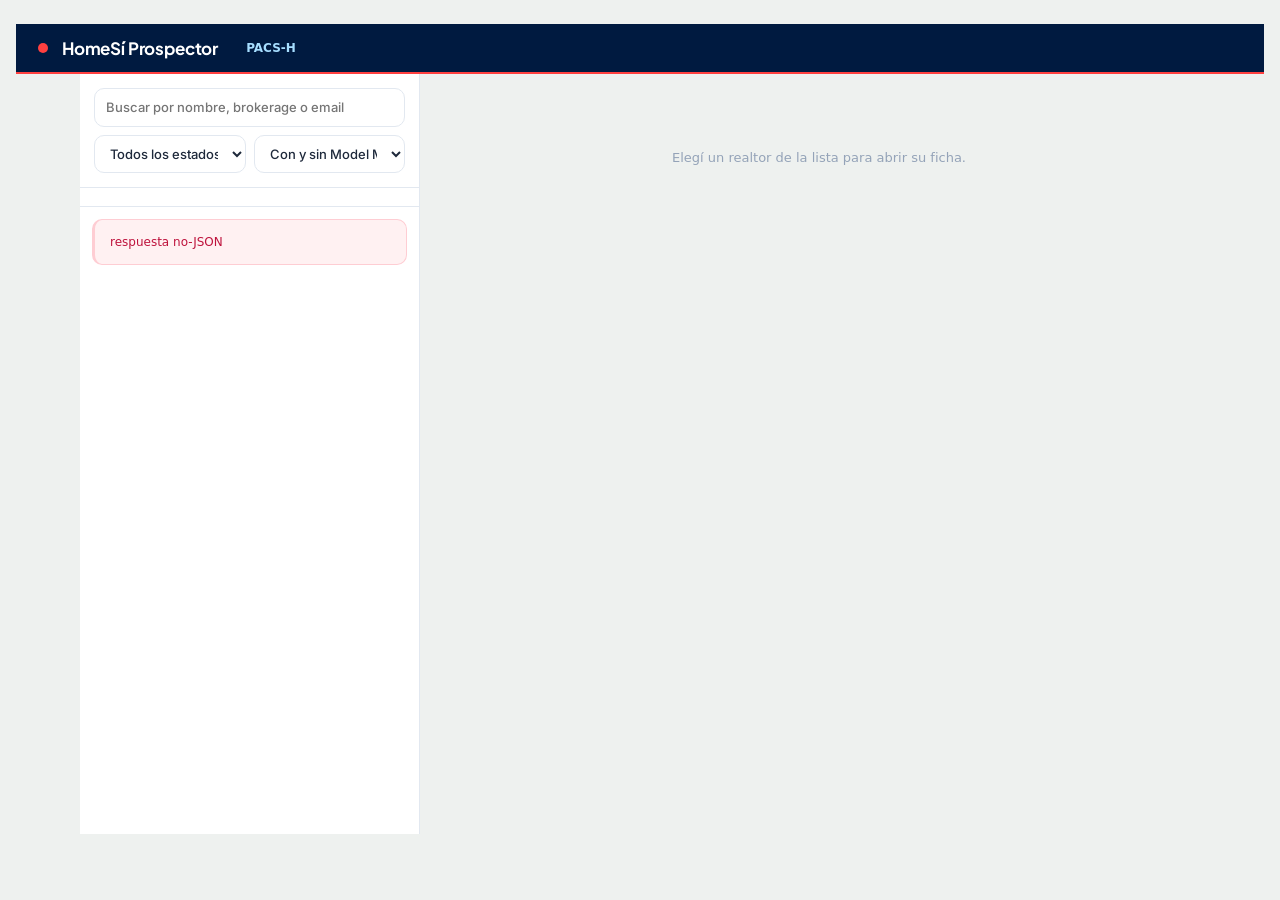
==== commit b29aa991: "La ficha la redacta Cowork y la app captura, decide y valida El codigo intentaba REDACTAR --razones," ====
--- a/public/index.html
+++ b/public/index.html
@@ -19,6 +19,9 @@
 <link rel="stylesheet" href="https://fonts.googleapis.com/css2?family=Inter:wght@400;500;600;700;800&family=Plus+Jakarta+Sans:wght@600;700;800&display=swap">
 <link rel="stylesheet" href="tokens.css">
 <link rel="stylesheet" href="homesi.css">
+<!-- La plantilla de la ficha v3, extraída de la maqueta tal cual. Sus clases
+     están namespaceadas bajo `.wrap` y no chocan con las de la app. -->
+<link rel="stylesheet" href="ficha_v3.css">
 <style>
 /*
  * Solo el armazon de DOS COLUMNAS, que es propio de esta pantalla. Todo lo
@@ -86,6 +89,10 @@
 <div class="velo" id="velo"></div>
 <aside class="panel" id="panel"></aside>
 
+<!-- El renderer de la ficha v3. Es el MISMO archivo que usa `ficha_v3.html`
+     para la aceptación visual: si fueran dos, la aceptación mediría uno y la
+     app mostraría el otro. -->
+<script src="ficha_v3.js"></script>
 <script>
 const $ = s => document.querySelector(s);
 const esc = s => String(s ?? '').replace(/[&<>"]/g,
@@ -156,13 +163,39 @@
     el.onclick = () => abrir(el.dataset.id));
 }
 
-function abrir(id){
+function abrir(id, tab){
   SEL = FILAS.find(f => f.id === id);
-  /* Abre por la LECTURA, que es lo que se mira primero. Capturar es una
-     acción; leer es para lo que se abre una ficha. */
-  TAB = 'lectura';
+  /* Abre por la FICHA, que es el orden que revisaron Isabella y un BD.
+     Capturar es una acción; leer es para lo que se abre una ficha. */
+  TAB = tab || 'ficha';
+  /* El enlace directo: se puede pegar en un mensaje y abre a esta persona.
+     Sin esto, «mirá la ficha de Ana» son tres pasos y una búsqueda. */
+  try{
+    const u = new URL(location.href);
+    u.searchParams.set('realtor_id', id);
+    u.searchParams.set('tab', TAB);
+    history.replaceState(null, '', u);
+  }catch(e){ /* en file:// no hay URL que actualizar, y no importa */ }
   pintarLista();
   pintarFicha();
+}
+
+/* Abre lo que pida `?realtor_id=…&tab=…` aunque no esté en la lista visible.
+   La lista trae 300 de 4.249, así que buscar el id entre los cargados fallaría
+   justo para quien no aparece en la primera página -- que es casi todo el
+   mundo. */
+async function abrirDesdeLaURL(){
+  const p = new URLSearchParams(location.search);
+  const id = (p.get('realtor_id') || '').trim();
+  if(!id) return false;
+  if(!FILAS.find(f => f.id === id)){
+    try{
+      const d = await api('/api/realtors?id=' + encodeURIComponent(id));
+      if((d.realtors || []).length) FILAS = FILAS.concat(d.realtors);
+    }catch(e){ /* si no se puede, `abrir` deja SEL en null y se ve el vacío */ }
+  }
+  abrir(id, p.get('tab') || 'ficha');
+  return true;
 }
 
 /* ── ficha ────────────────────────────────────────────────────────────── */
@@ -174,6 +207,11 @@
    eso pase, cada toque que prometa un recurso va marcado recurso_sin_verificar
    y la secuencia no sale. */
 const PESTANAS = [
+  /* La ficha v3 va PRIMERO: es el orden que revisaron Isabella y un BD.
+     Primero quién es y cómo se le escribe; el motor queda plegado en «Cómo se
+     calculó», que es donde vive lo que al BD no le sirve para hablar. */
+  ['ficha','Ficha',true],
+  ['ficha_datos','Ficha (solo datos)',true],
   ['lectura','Lectura del perfil',true],
   ['calculo','Cómo se calculó',true],
   ['mm','Model Match',true],
@@ -201,6 +239,8 @@
   document.querySelectorAll('.tab').forEach(b => b.onclick = () => {
     TAB = b.dataset.tab; pintarFicha();
   });
+  if(TAB === 'ficha') vFichaV3();
+  if(TAB === 'ficha_datos') vFicha();
   if(TAB === 'mercados') vMercados();
   if(TAB === 'mm') vModelMatch();
   if(TAB === 'lectura' || TAB === 'calculo') vLectura(TAB);
@@ -386,6 +426,348 @@
   'señal de alerta':               ['excluido', '⚠'],
   'neutro':                        ['sin-evaluar', '▣'],
 };
+
+/* ── LA FICHA v3 · el orden que revisaron Isabella y un BD ──────────────────
+ *
+ * Nueve secciones, en este orden: quién es y contacto · veredicto y Salesforce
+ * · por qué ella · dolores posibles · mensaje · canal y preguntas · producción
+ * · Instagram · mercado y Census.
+ *
+ * Cuatro reglas, y las cuatro son de contenido y no de diseño:
+ *   1 · cada dato con su «De dónde sale»;
+ *   2 · lo que no existe se muestra como Pendiente, no se estima;
+ *   3 · las hipótesis se escriben como hipótesis, con su marca al lado;
+ *   4 · vocabulario de lending en inglés, sin traducir.
+ */
+function chipPendiente(motivo){
+  return `<span class="badge bloqueado"><i>▲</i>Pendiente</span>
+    <span class="pista">${esc(motivo || '')}</span>`;
+}
+
+function deDondeSale(texto){
+  if(!texto) return '';
+  return `<details style="margin-top:6px"><summary class="pista"
+    style="cursor:pointer">De dónde sale</summary>
+    <div class="pista" style="margin-top:6px">${esc(texto)}</div></details>`;
+}
+
+function seccionQuienEs(q){
+  const filas = {};
+  (q.contactos || []).forEach(c => {
+    (filas[c.canal] = filas[c.canal] || []).push(c);
+  });
+  const orden = ['telefono','email','instagram','oficina','direccion','web','otro'];
+  const contacto = orden.filter(k => filas[k]).map(k => `
+    <div><span class="pista">${esc(k)}</span><br>
+      ${filas[k].map(c => `<b style="color:var(--navy)">${esc(c.valor)}</b>
+        ${(c.fuentes||[]).map(f => `<span class="badge sin-evaluar">${esc(f)}</span>`).join('')}
+        ${c.una_sola_fuente ? '<span class="badge bloqueado"><i>▲</i>una sola fuente</span>' : ''}`)
+        .join('<br>')}</div>`).join('');
+  return `<div class="tarjeta">
+    <div class="grid2" style="align-items:start">
+      <div>
+        <div style="display:flex;gap:12px;align-items:center">
+          <span class="kpi chico" style="min-width:46px;text-align:center"
+            >${esc(q.iniciales)}</span>
+          <div><h2 style="margin:0">${esc(q.nombre || '—')}</h2>
+            <span class="pista">${esc(q.brokerage || '—')} ·
+              ${esc(q.estado || '—')}${q.unidades_ano != null
+                ? ' · ' + q.unidades_ano + ' u/año' : ''}</span></div>
+        </div>
+        <p class="sub" style="margin-top:12px">${esc(q.bio || '')}</p>
+      </div>
+      <div><div class="seccion">Contacto</div>
+        <div style="display:grid;gap:10px;margin-top:10px">${contacto
+          || '<span class="pista">No hay datos de contacto suyos en la base.</span>'}</div>
+      </div>
+    </div>
+  </div>`;
+}
+
+function seccionVeredicto(d){
+  const v = d.veredicto || {}, e = v.evidencia || {};
+  const pend = (e.compras_pendientes_de_prestamo || []);
+  return `<div class="tarjeta">
+    <div class="grid2" style="align-items:start">
+      <div>
+        <div class="seccion">Veredicto</div>
+        <h2 style="margin-top:8px">${v.estado === 'ok' ? '✓ Se le puede escribir'
+          : v.estado === 'excluido' ? '✕ No se le escribe'
+          : '▲ Falta Model Match'}</h2>
+        <p class="sub">${esc(v.motivo || '')}</p>
+        ${pend.length ? `<p class="sub"><b>${pend.length}</b> closing sin
+          datos del loan: Model Match tarda de 3 a 5 semanas. Revisar
+          Transactions después del ${esc(pend.map(p =>
+            p.recapturar_despues_de).filter(Boolean).sort().pop() || '—')}.</p>` : ''}
+      </div>
+      <div>
+        <div class="seccion">Salesforce</div>
+        <div style="margin-top:8px">${chipPendiente(d.salesforce.pendiente)}</div>
+        ${d.salesforce.sf_lead_id ? `<p class="sub">Lead
+          ${esc(d.salesforce.sf_lead_id)}</p>` : ''}
+      </div>
+    </div>
+  </div>`;
+}
+
+function seccionPorQueElla(d){
+  const rs = d.por_que_ella || [];
+  return `<div class="tarjeta">
+    <div class="seccion">Por qué ella</div>
+    <div style="margin-top:6px">${chipPendiente(d.prioridad.pendiente)}</div>
+    ${rs.length ? rs.map((r,i) => `
+      <div style="margin-top:14px;border-top:2px solid var(--navy);padding-top:8px">
+        <b style="color:var(--navy)">${i+1} · ${esc(r.titulo)}</b>
+        ${r.hipotesis ? '<span class="badge bloqueado"><i>▲</i>Hipótesis</span>' : ''}
+        <p class="sub">${esc(r.texto)}</p>
+        ${deDondeSale(r.de_donde)}
+      </div>`).join('')
+      : '<p class="sub" style="margin-top:10px">Todavía no hay nada medido con qué armarlas.</p>'}
+  </div>`;
+}
+
+function seccionDolores(d){
+  const ds = d.dolores || [];
+  if(!ds.length) return `<div class="tarjeta"><div class="seccion">Dolores posibles</div>
+    <p class="sub" style="margin-top:8px">Sin evidencia suficiente: no lo sabemos.</p></div>`;
+  return `<div class="tarjeta">
+    <div class="seccion">Dolores posibles y cómo validarlos</div>
+    <table class="tabla" style="margin-top:10px">
+      <thead><tr><th class="lbl">Dolor posible</th><th>Evidencia</th>
+        <th>Grado</th><th>Pregunta para validarlo</th></tr></thead>
+      <tbody>${ds.map(x => `<tr class="metric">
+        <td class="lbl">${esc(x.dolor)}</td>
+        <td>${esc(x.evidencia)}</td>
+        <td><span class="badge ${x.grado === 'Dato' ? 'ok'
+          : x.grado === 'Hipótesis' ? 'bloqueado' : 'sin-evaluar'}"
+          >${esc(x.grado)}</span></td>
+        <td>${esc(x.pregunta || '—')}</td></tr>`).join('')}</tbody>
+    </table>
+  </div>`;
+}
+
+function seccionConversar(d){
+  const c = d.conversar || {}, t = c.telefono, o = c.objecion;
+  return `<div class="tarjeta">
+    <div class="seccion">Cómo abrirle la conversación</div>
+    <div class="grid2" style="margin-top:10px;align-items:start">
+      <div>
+        <span class="pista">Canal · al que usa hoy</span><br>
+        ${t && t.valor ? `<b style="color:var(--navy)">${esc(t.valor)}</b>
+          ${(t.fuentes||[]).map(f => `<span class="badge sin-evaluar">${esc(f)}</span>`).join('')}`
+          : chipPendiente(t ? t.pendiente : 'sin teléfono')}
+        <div class="seccion" style="margin-top:14px">Qué preguntarle</div>
+        <ul class="lista">${(c.preguntas||[]).map(p =>
+          `<li>${esc(p)}</li>`).join('') || '<li>—</li>'}</ul>
+      </div>
+      <div>
+        ${o ? `<div class="seccion">Objeción probable</div>
+          <p class="sub">${esc(o.texto)}</p>` : ''}
+        <div class="seccion" style="margin-top:14px">LO de HOMESÍ</div>
+        <div style="margin-top:6px">${chipPendiente(c.lo_asignado.pendiente)}</div>
+      </div>
+    </div>
+  </div>`;
+}
+
+function seccionProduccion(d){
+  const p = d.produccion;
+  if(!p) return `<div class="tarjeta"><div class="seccion">Su producción</div>
+    <p class="sub" style="margin-top:8px"><b>Falta Transactions.</b>
+      Sin esa pestaña no se sabe cuáles de sus compras fueron cash y cuáles
+      tienen un originador que Model Match no muestra, y eso no se calcula por
+      diferencia.</p></div>`;
+  const r = p.resumen, c = r.compras || {}, v = r.ventas || {};
+  const mix = Object.entries(r.loan_mix_compra || {});
+  const maxTri = Math.max(1, ...(p.trimestres||[]).map(t => t.n));
+  return `<div class="tarjeta">
+    <div class="seccion">Su producción y con quién financian sus buyers</div>
+    <div class="grid2" style="margin-top:12px">
+      <div><span class="pista">buys / listings</span><br>
+        <span class="kpi chico">${c.total ?? 0} / ${v.total ?? 0}</span></div>
+      <div><span class="pista">median purchase price</span><br>
+        <span class="kpi chico">${r.precio_mediano_compra
+          ? '$' + Math.round(r.precio_mediano_compra/1000) + 'K' : '—'}</span></div>
+      <div><span class="pista">buy side volume</span><br>
+        <span class="kpi chico">${r.volumen_compra
+          ? '$' + (r.volumen_compra/1e6).toFixed(1) + 'M' : '—'}</span></div>
+      <div><span class="pista">financed buys</span><br>
+        <span class="kpi chico">${c.financiada ?? 0}</span>
+        <span class="pista">· ${c.cash_segun_mm ?? 0} cash</span></div>
+    </div>
+    ${p.completa === false ? `<p class="sub"><b>Lectura incompleta:</b>
+      ${esc(p.aviso || '')}</p>` : ''}
+    <div class="seccion" style="margin-top:14px">Buys por trimestre</div>
+    <table class="tabla"><tbody>${(p.trimestres||[]).map(t => `<tr class="metric">
+      <td class="lbl">${esc(t.etiqueta)}${t.parcial
+        ? ' <span class="pista">(incompleto)</span>' : ''}</td>
+      <td><span style="display:inline-block;height:9px;border-radius:3px;
+        background:var(--navy);width:${Math.round(100*t.n/maxTri)}%"></span></td>
+      <td class="totcol">${t.n}</td></tr>`).join('')}</tbody></table>
+    <div class="seccion" style="margin-top:14px">Loan type de sus buys</div>
+    <ul class="lista">${mix.map(([k,n]) =>
+      `<li>${esc(k)} · <b>${n}</b></li>`).join('')}
+      <li>cash · <b>${c.cash_segun_mm ?? 0}</b></li>
+      ${c.cash_provisional ? `<li><span class="badge bloqueado"><i>▲</i>Pendiente</span>
+        · <b>${c.cash_provisional}</b> sin datos del loan todavía</li>` : ''}</ul>
+    <div class="seccion" style="margin-top:14px">Lenders de sus buyers</div>
+    <ul class="lista">${Object.entries(r.lenders_compra||{}).map(([k,n]) =>
+      `<li>${esc(k)} · <b>${n}</b> buys</li>`).join('') || '<li>—</li>'}</ul>
+    <details style="margin-top:12px"><summary class="pista"
+      style="cursor:pointer">De dónde sale: sus ${p.filas.length} transactions</summary>
+      <table class="tabla" style="margin-top:8px">
+        <thead><tr><th class="lbl">Closing</th><th>Side</th><th>Zona</th>
+          <th class="totcol">Sold</th><th>Loan</th><th>Lender</th></tr></thead>
+        <tbody>${p.filas.map(f => `<tr class="metric">
+          <td class="lbl">${esc(f.fecha || '—')}</td>
+          <td>${esc(f.lado || '—')}</td>
+          <td>${esc((f.zip || '') + (f.ciudad ? ' · ' + f.ciudad : ''))}</td>
+          <td class="totcol">${f.precio ? '$' + Math.round(f.precio/1000) + 'K' : '—'}</td>
+          <td>${f.estado_prestamo === 'financiada'
+            ? esc(f.tipo || '—') + (f.tasa ? ' · ' + f.tasa + '%' : '')
+            : f.estado_prestamo === 'cash_segun_mm' ? 'cash'
+            : '<span class="badge bloqueado"><i>▲</i>Pendiente</span>'}</td>
+          <td>${esc(f.lender || '—')}</td></tr>`).join('')}</tbody>
+      </table>
+      <p class="sub">«Cash» es lo que muestra Model Match en operaciones de más
+        de 5 semanas. No se guardan los nombres de buyers ni de sellers, y de la
+        dirección solo queda el ZIP.</p>
+    </details>
+  </div>`;
+}
+
+function seccionInstagramFicha(ig){
+  if(!ig) return `<div class="tarjeta"><div class="seccion">Instagram</div>
+    <p class="sub" style="margin-top:8px">No tenemos su cuenta.</p></div>`;
+  if(!ig.utilizable) return `<div class="tarjeta"><div class="seccion">Instagram</div>
+    <p class="sub" style="margin-top:8px"><b>@${esc(ig.handle || '—')}</b> no
+      aporta señales: ${esc(ig.motivo_de_la_clase || ig.clase || '')}.</p></div>`;
+  const i = ig.idioma || {};
+  return `<div class="tarjeta">
+    <div class="seccion">Instagram · @${esc(ig.handle || '—')}</div>
+    <p class="sub" style="margin-top:8px">Leído el
+      ${esc(String(ig.leido_en || '').slice(0,10))}. Se leyeron
+      <b>${ig.posts_leidos ?? 0}</b> posts y
+      <b>${ig.comentarios_leidos ?? 0}</b> comentarios.</p>
+    <div class="grid2" style="margin-top:10px">
+      <div><span class="pista">a quién le habla</span><br>
+        <b style="color:var(--navy)">${esc(ig.audiencia_dominante || '—')}</b></div>
+      <div><span class="pista">de qué habla</span><br>
+        <b style="color:var(--navy)">${esc(ig.tema_dominante || '—')}</b></div>
+      <div><span class="pista">posts en español</span><br>
+        <span class="kpi chico">${i.posts_en_espanol ?? '—'}</span>
+        <span class="pista">de ${ig.posts_leidos ?? '—'}</span></div>
+      <div><span class="pista">seguidores</span><br>
+        ${chipPendiente('viene de handles sin verificar')}</div>
+    </div>
+    <p class="sub" style="margin-top:10px">${esc(ig.respa)}</p>
+  </div>`;
+}
+
+function seccionContexto(d){
+  return `<div class="tarjeta">
+    <div class="seccion">Contexto de su zona</div>
+    ${(d.mercados||[]).map(m => {
+      const x = m.metricas || {};
+      return `<details style="margin-top:8px"><summary style="cursor:pointer">
+        <b>${esc(m.etiqueta || '—')}</b>
+        <span class="pista">${x.fallout != null
+          ? '· ' + x.fallout + '% de fallout' : ''}</span></summary>
+        <p class="sub" style="margin-top:6px">
+          ${x.mkt_fha != null ? 'FHA ' + x.mkt_fha + '% · ' : ''}
+          ${x.fallout != null ? 'fallout ' + x.fallout + '% · ' : ''}
+          ${m.rango_desde ? 'período ' + esc(m.rango_desde) + ' a '
+            + esc(m.rango_hasta || '—') : 'período no registrado'}
+          ${m.de_la_biblioteca ? ' · tomado de la biblioteca' : ''}</p>
+      </details>`;
+    }).join('') || '<p class="sub" style="margin-top:8px">Sin mercados capturados.</p>'}
+    <details style="margin-top:8px"><summary style="cursor:pointer">
+      <b>Quién vive en su zona</b></summary>
+      <p class="sub" style="margin-top:6px">${chipPendiente(d.census.pendiente)}</p>
+    </details>
+  </div>`;
+}
+
+/* ── LA FICHA v3, con la plantilla de la maqueta ───────────────────────────
+ *
+ * Las secciones de código las llena la app; las de IA salen de la ficha que
+ * escribió Cowork, y SOLO si pasaron el validador. La cabecera dice cuándo se
+ * redactó y con qué versión, y si el paquete cambió desde entonces lo avisa en
+ * vez de esconder la ficha: una ficha vieja bien marcada es útil, una ficha
+ * vieja sin marcar es una mentira con fecha. */
+async function vFichaV3(){
+  $('#cuerpo').innerHTML = '<div class="tarjeta pista">cargando la ficha…</div>';
+  try{
+    const d = await api('/api/ficha_v3?realtor_id=' + encodeURIComponent(SEL.id));
+    const r = d.redaccion || {};
+    const aviso = r.desactualizada
+      ? `<div class="avi">Hay datos nuevos: ficha pendiente de actualizar.
+          Se sigue mostrando la del ${esc(String(r.generada_en||'').slice(0,10))}.</div>`
+      : '';
+    const cabecera = r.generada_en
+      ? `<div class="tarjeta" style="margin-bottom:12px">
+          <span class="pista">Ficha redactada el
+            ${esc(String(r.generada_en).slice(0,10))} ·
+            ${esc(r.version_prompt || '')} · por ${esc(r.generada_por || '')}</span>
+          <button class="btn sec" id="btnPedir" style="margin-left:12px"
+            >Pedir actualización</button></div>`
+      : `<div class="tarjeta" style="margin-bottom:12px">
+          <span class="pista">Todavía no hay ficha redactada para este realtor.
+            Las secciones de datos se muestran igual.</span>
+          <button class="btn sec" id="btnPedir" style="margin-left:12px"
+            >Pedir que se redacte</button></div>`;
+    $('#cuerpo').innerHTML = cabecera + aviso + window.renderFichaV3(d.ficha);
+    const bp = $('#btnPedir');
+    if(bp) bp.onclick = async () => {
+      bp.disabled = true; bp.textContent = 'pidiendo…';
+      try{
+        await api('/api/pedir_ficha', {
+          method:'POST', headers:{'Content-Type':'application/json'},
+          body: JSON.stringify({realtor_id: SEL.id})});
+        bp.textContent = 'Pedida';
+      }catch(e){ bp.textContent = 'no se pudo: ' + e.message; }
+    };
+    const bc = $('#btnCopiar');
+    if(bc) bc.onclick = () => {
+      const p = document.querySelector('#msg p');
+      navigator.clipboard.writeText(p ? p.innerText.trim() : '')
+        .then(() => { bc.textContent = 'Copiado'; }, () => {});
+    };
+  }catch(e){
+    $('#cuerpo').innerHTML = `<div class="tarjeta err">${esc(e.message)}</div>`;
+  }
+}
+
+async function vFicha(){
+  $('#cuerpo').innerHTML = '<div class="tarjeta pista">cargando la ficha…</div>';
+  try{
+    const d = await api('/api/ficha?realtor_id=' + encodeURIComponent(SEL.id));
+    const f = d.fuentes || {};
+    $('#cuerpo').innerHTML =
+      seccionQuienEs(d.quien_es)
+      + seccionVeredicto(d)
+      + seccionPorQueElla(d)
+      + seccionDolores(d)
+      + seccionConversar(d)
+      + seccionProduccion(d)
+      + seccionInstagramFicha(d.instagram)
+      + seccionContexto(d)
+      + `<div class="tarjeta">
+          <div class="seccion">Fuentes</div>
+          <p class="sub" style="margin-top:8px">
+            Model Match capturado el ${esc(String(f.model_match||'—').slice(0,10))}
+            ${f.capturas_anteriores ? ' · ' + f.capturas_anteriores
+              + ' captura(s) anterior(es) como histórico' : ''} ·
+            Instagram leído el ${esc(String(f.instagram||'—').slice(0,10))} ·
+            diagnóstico del ${esc(String(f.evaluado_en||'—').slice(0,10))}.</p>
+          <div class="seccion" style="margin-top:12px">Falta en esta ficha</div>
+          <ul class="lista">${(d.falta_en_la_ficha||[]).map(x =>
+            `<li>${esc(x)}</li>`).join('')}</ul>
+        </div>`;
+  }catch(e){
+    $('#cuerpo').innerHTML = `<div class="tarjeta err">${esc(e.message)}</div>`;
+  }
+}
 
 async function vLectura(cual){
   $('#cuerpo').innerHTML = '<div class="tarjeta pista">cargando…</div>';
@@ -1450,7 +1832,8 @@
 $('#q').oninput = () => { clearTimeout(t); t = setTimeout(cargarLista, 280) };
 $('#fEstado').onchange = cargarLista;
 $('#fMM').onchange = cargarLista;
-cargarLista().then(() => $('#estadoGlobal').textContent = '');
+cargarLista()
+  .then(() => { $('#estadoGlobal').textContent = ''; return abrirDesdeLaURL(); });
 </script>
 </body>
 </html>
--- a/public/ficha_v3.css
+++ b/public/ficha_v3.css
@@ -0,0 +1,224 @@
+/* La plantilla de la ficha v3.
+ *
+ * EXTRAIDO TAL CUAL de la maqueta que revisaron Isabella y un BD. No se toca
+ * una regla: como se ve lo decide esta hoja, y que dice lo decide el JSON.
+ * Si alguien «mejora» algo aqui, la aceptacion visual --renderizar el golden y
+ * compararlo con la maqueta-- deja de significar nada.
+ *
+ * La maqueta trae datos reales y NO va al repo. Esto son solo estilos.
+ * Se regenera con scripts/extraer_css_maqueta.py.
+ */
+:root{
+  --ground:#EEF1EF; --card:#FFFFFF; --ink:#16233A; --ink2:#44536A; --ink3:#77859A;
+  --rule:#D5DCD8; --rule2:#E6EBE8;
+  --accent:#1C6A86; --accent-bg:#E1EEF3;
+  --ok:#2C7A57; --ok-bg:#E2F1E9;
+  --warn:#9C6410; --warn-bg:#F7EDDA;
+  --ask:#5A4E97; --ask-bg:#ECE9F6;
+  --bar:#C9D6DD; --bar-strong:#1C6A86;
+}
+@media (prefers-color-scheme: dark){
+  :root:not([data-theme="light"]){
+    color-scheme:dark;
+    --ground:#0F161E; --card:#17212B; --ink:#E6ECEF; --ink2:#AEBBC7; --ink3:#7F8FA0;
+    --rule:#2A3947; --rule2:#22303C;
+    --accent:#6FB6D0; --accent-bg:#16303B;
+    --ok:#6FCB9C; --ok-bg:#143126;
+    --warn:#E2B064; --warn-bg:#35290F;
+    --ask:#B3A8E8; --ask-bg:#26213E;
+    --bar:#2E4351; --bar-strong:#6FB6D0;
+  }
+}
+:root[data-theme="dark"]{
+  color-scheme:dark;
+  --ground:#0F161E; --card:#17212B; --ink:#E6ECEF; --ink2:#AEBBC7; --ink3:#7F8FA0;
+  --rule:#2A3947; --rule2:#22303C;
+  --accent:#6FB6D0; --accent-bg:#16303B;
+  --ok:#6FCB9C; --ok-bg:#143126;
+  --warn:#E2B064; --warn-bg:#35290F;
+  --ask:#B3A8E8; --ask-bg:#26213E;
+  --bar:#2E4351; --bar-strong:#6FB6D0;
+}
+*,*::before,*::after{box-sizing:border-box}
+body{background:var(--ground); color:var(--ink); font-family:Figtree,system-ui,-apple-system,"Segoe UI",sans-serif;
+  font-size:15px; line-height:1.5; font-variant-numeric:tabular-nums; padding-inline:16px; padding-block:24px 64px}
+.wrap{max-width:1120px; margin:0 auto; display:grid; gap:18px}
+h1,h2,h3{font-family:"Bricolage Grotesque",Figtree,system-ui,sans-serif; margin:0; letter-spacing:-.01em; text-wrap:balance}
+p{margin:0}
+.eyebrow{font-size:11.5px; font-weight:700; letter-spacing:.08em; text-transform:uppercase; color:var(--ink3)}
+.muestra{font-size:12.5px; color:var(--ink3)}
+
+/* cabecera */
+.head{display:grid; gap:14px; grid-template-columns:1fr auto; align-items:end}
+.head h1{font-size:clamp(28px,4vw,40px); font-weight:700}
+.head .meta{color:var(--ink2); margin-top:4px}
+@media (max-width:720px){.head{grid-template-columns:1fr}}
+
+.veredicto{background:var(--card); border:1px solid var(--rule); border-radius:10px; padding:16px 18px;
+  display:grid; grid-template-columns:auto 1fr auto; gap:16px; align-items:center}
+.veredicto .sello{background:var(--ok-bg); color:var(--ok); font-weight:700; border-radius:999px; padding:6px 14px; white-space:nowrap}
+.veredicto .porque{color:var(--ink2)}
+.veredicto .porque b{color:var(--ink)}
+.cobertura{font-size:13px; color:var(--ink3); text-align:right}
+@media (max-width:720px){.veredicto{grid-template-columns:1fr} .cobertura{text-align:left}}
+
+/* módulos */
+.grid{display:grid; grid-template-columns:repeat(2,minmax(0,1fr)); gap:18px}
+@media (max-width:860px){.grid{grid-template-columns:1fr}}
+.mod{background:var(--card); border:1px solid var(--rule); border-radius:10px; padding:20px; display:grid; gap:16px; align-content:start}
+.mod header{display:grid; gap:4px}
+.mod h2{font-size:21px; font-weight:700}
+.mod .lede{color:var(--ink2); max-width:62ch}
+
+.hechos{display:grid; grid-template-columns:repeat(3,minmax(0,1fr)); gap:10px}
+@media (max-width:520px){.hechos{grid-template-columns:repeat(2,minmax(0,1fr))}}
+.hecho{border-top:2px solid var(--rule2); padding-top:8px}
+.hecho .n{font-family:"Bricolage Grotesque",Figtree,sans-serif; font-size:24px; font-weight:700; line-height:1.1}
+.hecho .n small{font-size:14px; font-weight:500; color:var(--ink3)}
+.hecho .l{font-size:13px; color:var(--ink2)}
+
+.bloque{display:grid; gap:8px}
+.bloque h3{font-size:14.5px; font-weight:700; font-family:Figtree,sans-serif}
+
+.barras{display:grid; gap:6px}
+.barra{display:grid; grid-template-columns:132px 1fr 42px; gap:10px; align-items:center; font-size:13.5px}
+.barra .t{height:10px; background:var(--rule2); border-radius:5px; overflow:hidden}
+.barra .t i{display:block; height:100%; background:var(--bar-strong); border-radius:5px}
+.barra .v{text-align:right; color:var(--ink2)}
+@media (max-width:420px){.barra{grid-template-columns:104px 1fr 36px}}
+
+.vs{display:grid; gap:10px}
+.vs-row{display:grid; grid-template-columns:150px 1fr; gap:10px; align-items:center; font-size:13.5px}
+.vs-row .pistas{display:grid; gap:3px}
+.pista{display:grid; grid-template-columns:1fr 46px; gap:8px; align-items:center}
+.pista .t{height:8px; background:var(--rule2); border-radius:4px; overflow:hidden}
+.pista .t i{display:block; height:100%; border-radius:4px}
+.pista.suya .t i{background:var(--bar-strong)}
+.pista.zona .t i{background:var(--bar)}
+.pista .v{font-size:12.5px; color:var(--ink2); text-align:right}
+.leyenda{display:flex; gap:14px; flex-wrap:wrap; font-size:12.5px; color:var(--ink3)}
+.leyenda span::before{content:""; display:inline-block; width:10px; height:10px; border-radius:2px; margin-right:6px; vertical-align:-1px; background:var(--bar)}
+.leyenda span.suya::before{background:var(--bar-strong)}
+@media (max-width:420px){.vs-row{grid-template-columns:1fr}}
+
+.gente{display:grid; gap:0; border:1px solid var(--rule2); border-radius:8px; overflow:hidden}
+.persona{display:grid; grid-template-columns:1fr auto; gap:10px; padding:9px 12px; font-size:13.5px; border-top:1px solid var(--rule2)}
+.persona:first-child{border-top:none}
+.persona .quien b{display:block; font-weight:600}
+.persona .quien span{color:var(--ink3); font-size:12.5px}
+.persona .cuantas{color:var(--ink2); white-space:nowrap}
+
+.cita{border-left:3px solid var(--accent); background:var(--accent-bg); padding:10px 14px; border-radius:0 8px 8px 0; font-size:14px}
+.cita .de{display:block; margin-top:4px; font-size:12px; color:var(--ink3)}
+
+.chips{display:flex; flex-wrap:wrap; gap:6px}
+.chip{font-size:12.5px; padding:3px 10px; border-radius:999px; background:var(--rule2); color:var(--ink2)}
+.chip.ok{background:var(--ok-bg); color:var(--ok)}
+.chip.warn{background:var(--warn-bg); color:var(--warn)}
+.chip.ask{background:var(--ask-bg); color:var(--ask)}
+
+.lectura{background:var(--warn-bg); color:var(--ink); border-radius:8px; padding:10px 14px; font-size:14px}
+.lectura b{color:var(--warn)}
+
+details{border-top:1px solid var(--rule2); padding-top:10px}
+summary{cursor:pointer; font-size:13px; color:var(--accent); font-weight:600}
+summary:focus-visible{outline:2px solid var(--accent); outline-offset:3px; border-radius:3px}
+details p{font-size:12.5px; color:var(--ink3); margin-top:6px; max-width:70ch}
+
+/* conversación */
+.abrir{background:var(--card); border:1px solid var(--rule); border-radius:10px; padding:20px; display:grid; gap:14px;
+  grid-template-columns:minmax(0,1.3fr) minmax(0,1fr)}
+@media (max-width:860px){.abrir{grid-template-columns:1fr}}
+.mensaje{background:var(--ask-bg); border-radius:10px; padding:16px 18px; font-size:16px; line-height:1.55}
+.mensaje .tipo{display:block; font-size:11.5px; font-weight:700; letter-spacing:.08em; text-transform:uppercase; color:var(--ask); margin-bottom:6px}
+.nosabemos ul{margin:6px 0 0; padding-left:18px; display:grid; gap:4px; color:var(--ink2); font-size:14px}
+.copiar{justify-self:start; background:var(--ink); color:var(--card); border:none; border-radius:6px; padding:7px 14px; font:inherit; font-size:13.5px; font-weight:600; cursor:pointer}
+.copiar:focus-visible{outline:2px solid var(--accent); outline-offset:2px}
+.aviso{font-size:12.5px; color:var(--ink3); text-align:center}
+
+/* v2 */
+.wrap{grid-template-columns:minmax(0,1fr)}
+.wrap > *, .mod, .mod > *, .grid > *, details{min-width:0}
+.version{font-size:12px; color:var(--ink3)}
+.ficha{background:var(--card); border:1px solid var(--rule); border-radius:10px; padding:20px; display:grid; gap:18px;
+  grid-template-columns:minmax(0,1.25fr) minmax(0,1fr)}
+@media (max-width:860px){.ficha{grid-template-columns:1fr}}
+.quien-es{display:grid; grid-template-columns:auto 1fr; gap:14px; align-items:start}
+.avatar{width:56px; height:56px; border-radius:50%; background:var(--accent-bg); color:var(--accent); display:grid; place-items:center;
+  font-family:"Bricolage Grotesque",Figtree,sans-serif; font-weight:700; font-size:20px}
+.quien-es h1{font-size:clamp(28px,4vw,38px); font-weight:700; line-height:1.1}
+.quien-es .meta{color:var(--ink2); margin-top:4px}
+.bio{color:var(--ink); max-width:62ch; margin-top:10px}
+.contacto{display:grid; gap:0; border:1px solid var(--rule2); border-radius:8px; overflow:hidden; align-self:start}
+.contacto .fila{display:grid; grid-template-columns:78px 1fr; gap:10px; padding:9px 12px; border-top:1px solid var(--rule2); font-size:14px}
+.contacto .fila:first-child{border-top:none}
+.contacto .k{font-size:12px; color:var(--ink3); padding-top:2px}
+.contacto .v{display:grid; gap:4px}
+.dato{display:flex; flex-wrap:wrap; gap:6px; align-items:baseline}
+.dato .val{font-weight:600; user-select:all}
+.fuente{font-size:11.5px; padding:1px 8px; border-radius:999px; background:var(--rule2); color:var(--ink2); white-space:nowrap}
+.fuente.dif{background:var(--warn-bg); color:var(--warn)}
+.veredicto{grid-template-columns:auto minmax(0,1fr) minmax(0,.8fr)}
+.veredicto .sf{font-size:13px; color:var(--ink2); border-left:1px solid var(--rule2); padding-left:16px}
+@media (max-width:860px){.veredicto{grid-template-columns:1fr} .veredicto .sf{border-left:none; padding-left:0; border-top:1px solid var(--rule2); padding-top:10px}}
+.porque-ella{background:var(--card); border:1px solid var(--rule); border-radius:10px; padding:20px; display:grid; gap:14px}
+.prioridad{display:flex; flex-wrap:wrap; gap:10px; align-items:center}
+.pendiente{font-size:12.5px; font-weight:600; padding:3px 10px; border-radius:999px; background:var(--warn-bg); color:var(--warn)}
+.razones{display:grid; grid-template-columns:repeat(3,minmax(0,1fr)); gap:14px; margin:0; padding:0; list-style:none; counter-reset:r}
+@media (max-width:860px){.razones{grid-template-columns:1fr}}
+.razones li{border-top:2px solid var(--accent); padding-top:10px; display:grid; gap:6px; align-content:start; counter-increment:r}
+.razones li h3{font-size:15.5px; font-family:Figtree,sans-serif; font-weight:700}
+.razones li h3::before{content:counter(r) " · "; color:var(--accent)}
+.razones li p{color:var(--ink2); font-size:14px}
+details.src{border-top:none; padding-top:0}
+details.src summary{font-size:12.5px; font-weight:600; color:var(--accent); list-style:none}
+details.src summary::-webkit-details-marker{display:none}
+details.src summary::before{content:"▸ "; }
+details.src[open] summary::before{content:"▾ "}
+.evid{margin-top:6px; background:var(--ground); border-radius:8px; padding:10px 12px; font-size:13px; color:var(--ink2); display:grid; gap:8px}
+.evid q{quotes:"«" "»"; color:var(--ink)}
+.evid .d{display:block; font-size:11.5px; color:var(--ink3)}
+.conversar{background:var(--card); border:1px solid var(--rule); border-radius:10px; padding:20px; display:grid; gap:18px;
+  grid-template-columns:minmax(0,1.2fr) minmax(0,1fr)}
+@media (max-width:860px){.conversar{grid-template-columns:1fr}}
+.mensaje p+p{margin-top:10px; padding-top:10px; border-top:1px dashed var(--ask)}
+.lado-der{display:grid; gap:14px; align-content:start}
+.lado-der h3{font-size:14.5px; font-family:Figtree,sans-serif; font-weight:700}
+ol.preguntas{margin:6px 0 0; padding-left:20px; display:grid; gap:6px; font-size:14px}
+.objecion{background:var(--warn-bg); border-radius:8px; padding:10px 14px; font-size:14px}
+.objecion b{color:var(--warn)}
+.col-full{grid-column:1/-1}
+.trimestres{display:grid; grid-template-columns:repeat(5,minmax(0,1fr)); gap:8px; align-items:end; height:118px}
+.tri{display:grid; grid-template-rows:1fr auto auto; gap:4px; height:100%; text-align:center; font-size:12px; color:var(--ink3)}
+.tri .col{display:flex; align-items:flex-end; justify-content:center}
+.tri .col i{display:block; width:70%; max-width:44px; background:var(--bar-strong); border-radius:4px 4px 0 0}
+.tri.parcial .col i{background:var(--bar)}
+.tri b{font-size:13px; color:var(--ink)}
+.tabla-wrap{overflow-x:auto; max-height:420px; overflow-y:auto; border:1px solid var(--rule2); border-radius:8px}
+table{border-collapse:collapse; width:100%; font-size:13px; min-width:640px}
+th,td{text-align:left; padding:7px 10px; border-top:1px solid var(--rule2); vertical-align:top}
+thead th{position:sticky; top:0; background:var(--card); border-top:none; font-size:11.5px; letter-spacing:.06em; text-transform:uppercase; color:var(--ink3); font-weight:700}
+td.num,th.num{text-align:right; white-space:nowrap}
+td .s{display:block; color:var(--ink3); font-size:12px}
+.lado{font-size:11.5px; font-weight:700; padding:1px 7px; border-radius:4px; background:var(--accent-bg); color:var(--accent)}
+.lado.venta{background:var(--rule2); color:var(--ink2)}
+.pend{color:var(--warn); font-weight:600}
+.colapsado{background:var(--card); border:1px solid var(--rule); border-radius:10px; padding:14px 20px; display:grid; gap:10px}
+.colapsado details{border-top:none; padding-top:0}
+.colapsado details+details{border-top:1px solid var(--rule2); padding-top:10px}
+.colapsado summary{font-size:14.5px; color:var(--ink)}
+.colapsado summary span{color:var(--ink2); font-weight:400}
+.colapsado details p{font-size:13.5px; color:var(--ink2)}
+.fuentes{font-size:12.5px; color:var(--ink3); display:grid; gap:4px}
+.fuentes b{color:var(--ink2)}
+.sf-grid{display:grid; grid-template-columns:auto 1fr; gap:3px 10px; font-size:13px; margin-top:6px}
+.sf-grid dt{color:var(--ink3)}
+.sf-grid dd{margin:0; color:var(--ink)}
+.dolores-wrap{overflow-x:auto}
+table.dolores{min-width:720px}
+table.dolores td:first-child{font-weight:600; color:var(--ink)}
+.grado{font-size:11.5px; font-weight:700; padding:2px 8px; border-radius:999px; white-space:nowrap}
+.grado.dato{background:var(--ok-bg); color:var(--ok)}
+.grado.ella{background:var(--accent-bg); color:var(--accent)}
+.grado.hip{background:var(--warn-bg); color:var(--warn)}
+.tecnico{font-size:12px}
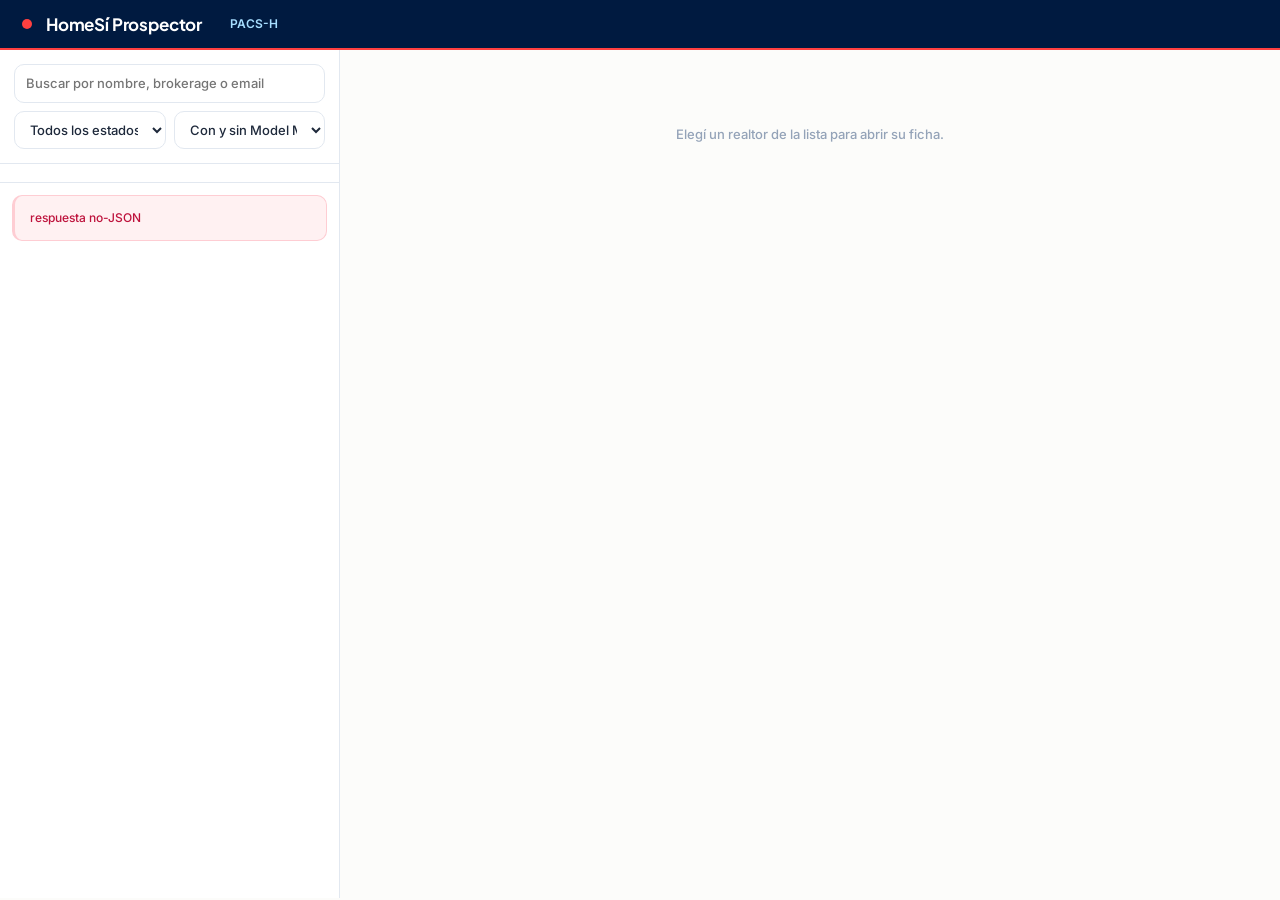
==== commit 9a96b7ad: "La ficha aislada, y la aceptacion medida DENTRO de la app Isabella abrio la ficha en la app y se vei" ====
--- a/public/index.html
+++ b/public/index.html
@@ -31,6 +31,30 @@
 html, body { height: 100% }
 .wrap { display: grid; grid-template-columns: 340px 1fr; height: calc(100% - 52px) }
 @media (max-width: 860px){ .wrap { grid-template-columns: 1fr } .side { display: none } }
+
+/* En pantalla angosta las tablas se apilan: cada fila es un bloque y cada
+ * celda lleva encima el nombre de su columna.
+ *
+ * `.tbl-scroll` con `overflow-x:auto` no es responsive a 352 px: es una tabla
+ * escondida detrás de un gesto que nadie hace, y lo que se ve es media palabra
+ * por columna. Es el mismo arreglo que la ficha, y por la misma razón.
+ *
+ * La clase `apilable` y el `data-col` de cada celda los pone `etiquetarTablas`
+ * al renderizar, copiando el `<th>`. Una tabla sin encabezado no se apila:
+ * quedaría una lista de valores sin decir de qué son. */
+@media (max-width: 620px){
+  .tbl-scroll { overflow-x: visible }
+  table.apilable { min-width: 0; width: 100% }
+  table.apilable thead { display: none }
+  table.apilable tr { display: block; padding: 10px 0;
+    border-top: 1px solid var(--slate-200) }
+  table.apilable tbody tr:first-child { border-top: none }
+  table.apilable td { display: block; border: none; padding: 2px 0 6px;
+    text-align: left; white-space: normal }
+  table.apilable td::before { content: attr(data-col); display: block;
+    font: 700 11px/1.4 var(--font-body); letter-spacing: .06em;
+    text-transform: uppercase; color: var(--slate-500) }
+}
 .side { border-right: 1px solid var(--slate-200); display: flex;
   flex-direction: column; min-height: 0; background: var(--white) }
 .filtros { padding: 14px; border-bottom: 1px solid var(--slate-200); display: grid; gap: 8px }
@@ -95,8 +119,55 @@
 <script src="ficha_v3.js"></script>
 <script>
 const $ = s => document.querySelector(s);
-const esc = s => String(s ?? '').replace(/[&<>"]/g,
+/* `esc` escapa Y traduce: una fecha se lee, un teléfono se marca.
+ *
+ * La lista de aceptación --sin fechas ISO, sin teléfonos en E.164-- no es solo
+ * de la ficha: «Lectura del perfil», «Model Match», «Instagram» y «Secuencia»
+ * mostraban `2026-09-21` y `+17733701489`. Traducirlo campo por campo son
+ * cuarenta sitios y el que se olvide no falla: se ve técnico y ya.
+ *
+ * Va en `esc` porque es el único punto por el que pasa todo. `legible` es la
+ * MISMA función que usa la ficha (`ficha_v3.js`), para que las dos pantallas
+ * no digan la fecha de dos maneras.
+ *
+ * Los dos sitios donde `esc` llena un atributo --el `value` del `<option>` de
+ * estados y el del input `#estadoDet`-- llevan códigos de estado, no fechas ni
+ * teléfonos, así que no los toca. */
+const _legible = s => (window.fichaV3Utils && window.fichaV3Utils.legible)
+  ? window.fichaV3Utils.legible(s) : s;
+const esc = s => _legible(String(s ?? '')).replace(/[&<>"]/g,
   c => ({'&':'&amp;','<':'&lt;','>':'&gt;','"':'&quot;'}[c]));
+/* Cada celda con el nombre de su columna, para poder apilar la tabla.
+ *
+ * Se hace al vuelo y no en cada plantilla porque hay quince tablas repartidas
+ * en diez vistas: escribir `data-col` a mano en cada `<td>` es acordarse
+ * quince veces, y la que se olvide no falla --se apila sin etiquetas, que es
+ * peor que no apilarse--. Esto lo copia del `<th>`, que ya está escrito.
+ *
+ * Lo dispara un MutationObserver sobre `#cuerpo`: las vistas se pintan con
+ * `innerHTML = ...` desde veinte sitios distintos y llamar a esto en cada uno
+ * es la misma lista de quince que se desactualiza. Poner y quitar atributos no
+ * dispara al observador --mira `childList`, no `attributes`--, así que no se
+ * llama a sí mismo. */
+function etiquetarTablas(raiz){
+  (raiz || document).querySelectorAll('table').forEach(t => {
+    // La ficha v3 trae las suyas ya etiquetadas y con su propio corte, que
+    // mira el ancho del PANEL. Dos hojas apilando la misma tabla con dos
+    // criterios distintos es justo lo que se acaba de arreglar.
+    if(t.closest('.fv3-raiz')) return;
+    const ths = [...t.querySelectorAll('thead th')].map(th =>
+      (th.textContent || '').trim());
+    if(!ths.filter(Boolean).length) return;
+    t.querySelectorAll('tbody tr').forEach(tr => {
+      [...tr.children].forEach((td, i) => {
+        if(ths[i] && !td.hasAttribute('data-col'))
+          td.setAttribute('data-col', ths[i]);
+      });
+    });
+    t.classList.add('apilable');
+  });
+}
+
 let FILAS = [], SEL = null, TAB = 'mercados', GEO = [], FORZAR = false;
 let VENTANA_CONFIRMADA = false;
 
@@ -248,16 +319,33 @@
   if(TAB === 'dossier' || TAB === 'seq') vDossier(TAB);
 }
 
+/* Una respuesta que llega tarde no pinta la pestaña de otra.
+ *
+ * `#cuerpo` se reconstruye al cambiar de pestaña, pero el `await` de la vista
+ * anterior sigue vivo y al volver escribe en el `#cuerpo` NUEVO. En la
+ * aceptación visual salió la ficha de Ana ENTERA debajo del encabezado de
+ * «Lectura del perfil», con la pestaña correcta subrayada: no es un problema
+ * de la medición, es lo que ve quien cambia de pestaña antes de que conteste
+ * la anterior.
+ *
+ * Cada vista anota en qué pestaña empezó y se calla si ya no es esa. Es el
+ * mismo caso que el `if(!$('#biblio')) return` de `cargarBiblio`, que se
+ * manifestaba como un `TypeError` en vez de como contenido equivocado. */
+const otraPestana = mia => TAB !== mia;
+
 /* ══ DOSSIER Y SECUENCIA ═══════════════════════════════════════════════════
  * Salen sin esperar a que se verifiquen los recursos, porque se quitaron las
  * promesas de material: el valor va DENTRO del mensaje.
  */
 async function vDossier(cual){
+  const mia = TAB;
   $('#cuerpo').innerHTML = '<div class="tarjeta pista">cargando…</div>';
   try{
     const d = await api('/api/dossier?realtor_id=' + encodeURIComponent(SEL.id));
+    if(otraPestana(mia)) return;
     $('#cuerpo').innerHTML = cual === 'seq' ? vistaSecuencia(d) : vistaDossier(d);
   }catch(e){
+    if(otraPestana(mia)) return;
     $('#cuerpo').innerHTML = `<div class="err">${esc(e.message)}</div>`;
   }
 }
@@ -355,9 +443,11 @@
 
 /* ── pestaña Instagram · lo capturado, sin motor ──────────────────────────── */
 async function vInstagram(){
+  const mia = TAB;
   $('#cuerpo').innerHTML = '<div class="tarjeta pista">cargando…</div>';
   try{
     const d = await api('/api/instagram?realtor_id=' + encodeURIComponent(SEL.id));
+    if(otraPestana(mia)) return;
     if(!d.perfiles.length){
       $('#cuerpo').innerHTML = `<div class="tarjeta">
         <div class="seccion">Instagram</div>
@@ -411,6 +501,7 @@
           ).join('')}</ul>
       </div>`).join('');
   }catch(e){
+    if(otraPestana(mia)) return;
     $('#cuerpo').innerHTML = `<div class="err">${esc(e.message)}</div>`;
   }
 }
@@ -696,27 +787,31 @@
  * vez de esconder la ficha: una ficha vieja bien marcada es útil, una ficha
  * vieja sin marcar es una mentira con fecha. */
 async function vFichaV3(){
+  const mia = TAB;
   $('#cuerpo').innerHTML = '<div class="tarjeta pista">cargando la ficha…</div>';
   try{
     const d = await api('/api/ficha_v3?realtor_id=' + encodeURIComponent(SEL.id));
+    if(otraPestana(mia)) return;
     const r = d.redaccion || {};
-    const aviso = r.desactualizada
-      ? `<div class="avi">Hay datos nuevos: ficha pendiente de actualizar.
-          Se sigue mostrando la del ${esc(String(r.generada_en||'').slice(0,10))}.</div>`
-      : '';
-    const cabecera = r.generada_en
-      ? `<div class="tarjeta" style="margin-bottom:12px">
-          <span class="pista">Ficha redactada el
-            ${esc(String(r.generada_en).slice(0,10))} ·
-            ${esc(r.version_prompt || '')} · por ${esc(r.generada_por || '')}</span>
-          <button class="btn sec" id="btnPedir" style="margin-left:12px"
-            >Pedir actualización</button></div>`
-      : `<div class="tarjeta" style="margin-bottom:12px">
-          <span class="pista">Todavía no hay ficha redactada para este realtor.
-            Las secciones de datos se muestran igual.</span>
-          <button class="btn sec" id="btnPedir" style="margin-left:12px"
-            >Pedir que se redacte</button></div>`;
-    $('#cuerpo').innerHTML = cabecera + aviso + window.renderFichaV3(d.ficha);
+    /* La cabecera va DENTRO de la ficha, no en una tarjeta de la app encima.
+     * Fuera traía la tipografía de la app --dos familias en la misma pantalla,
+     * lo primero que se ve-- y la fecha en ISO. Se la pasamos a la plantilla,
+     * que la pinta con su propio estilo y con la fecha ya legible. */
+    const fecha = (window.fichaV3Utils || {}).fecha || (s => String(s||''));
+    const ficha = Object.assign({}, d.ficha, {
+      _cabecera_version: r.generada_en
+        ? `Ficha redactada el ${fecha(r.generada_en)} · `
+          + `${r.version_prompt || ''} · por ${r.generada_por || ''}`
+        : 'Todavía no hay ficha redactada para este realtor. '
+          + 'Las secciones de datos se muestran igual.',
+      _aviso_datos: r.desactualizada
+        ? 'Hay datos nuevos: ficha pendiente de actualizar. Se sigue mostrando'
+          + ` la del ${fecha(r.generada_en)}.`
+        : '',
+      _boton_pedir: r.generada_en ? 'Pedir actualización'
+                                  : 'Pedir que se redacte',
+    });
+    $('#cuerpo').innerHTML = window.renderFichaV3(ficha);
     const bp = $('#btnPedir');
     if(bp) bp.onclick = async () => {
       bp.disabled = true; bp.textContent = 'pidiendo…';
@@ -734,14 +829,17 @@
         .then(() => { bc.textContent = 'Copiado'; }, () => {});
     };
   }catch(e){
+    if(otraPestana(mia)) return;
     $('#cuerpo').innerHTML = `<div class="tarjeta err">${esc(e.message)}</div>`;
   }
 }
 
 async function vFicha(){
+  const mia = TAB;
   $('#cuerpo').innerHTML = '<div class="tarjeta pista">cargando la ficha…</div>';
   try{
     const d = await api('/api/ficha?realtor_id=' + encodeURIComponent(SEL.id));
+    if(otraPestana(mia)) return;
     const f = d.fuentes || {};
     $('#cuerpo').innerHTML =
       seccionQuienEs(d.quien_es)
@@ -765,17 +863,21 @@
             `<li>${esc(x)}</li>`).join('')}</ul>
         </div>`;
   }catch(e){
+    if(otraPestana(mia)) return;
     $('#cuerpo').innerHTML = `<div class="tarjeta err">${esc(e.message)}</div>`;
   }
 }
 
 async function vLectura(cual){
+  const mia = TAB;
   $('#cuerpo').innerHTML = '<div class="tarjeta pista">cargando…</div>';
   try{
     const d = await api('/api/lectura?realtor_id=' + encodeURIComponent(SEL.id));
     LECTURA = d;
+    if(otraPestana(mia)) return;
     $('#cuerpo').innerHTML = cual === 'lectura' ? vistaLectura(d) : vistaCalculo(d);
   }catch(e){
+    if(otraPestana(mia)) return;
     $('#cuerpo').innerHTML = `<div class="err">${esc(e.message)}</div>`;
   }
 }
@@ -1387,9 +1489,11 @@
 
 /* ── pestaña Model Match · lo capturado, desde la base ────────────────────── */
 async function vModelMatch(){
+  const mia = TAB;
   $('#cuerpo').innerHTML = '<div class="tarjeta pista">cargando capturas…</div>';
   try{
     const d = await api('/api/capturas?realtor_id=' + encodeURIComponent(SEL.id));
+    if(otraPestana(mia)) return;
     if(!d.capturas.length){
       $('#cuerpo').innerHTML = `<div class="tarjeta">
         <h2>Model Match</h2>
@@ -1424,6 +1528,7 @@
     document.querySelectorAll('[data-cap]').forEach(b => b.onclick = () =>
       abrirPanel(+b.dataset.cap, +b.dataset.blo));
   }catch(e){
+    if(otraPestana(mia)) return;
     $('#cuerpo').innerHTML = `<div class="err">${esc(e.message)}</div>`;
   }
 }
@@ -1808,10 +1913,18 @@
   }
 }
 
+/* La biblioteca de geografías del panel de captura.
+ *
+ * `#biblio` puede haber desaparecido antes de que conteste `/api/geografias`:
+ * la vista se repinta entera al cambiar de pestaña y el `await` sigue vivo.
+ * Sin la guarda salta `Cannot set properties of null` y --lo que importa-- se
+ * corta lo que venía después. Se sale en silencio a propósito: no hay nada que
+ * avisar, la pantalla que pedía este dato ya no está. */
 async function cargarBiblio(){
   try{
     const d = await api('/api/geografias');
     GEO = d.geografias;
+    if(!$('#biblio')) return;
     $('#biblio').innerHTML = GEO.length
       ? `<div class="tbl-scroll"><table class="piv"><thead><tr>
           <th class="lbl">Geografía</th><th>Nivel</th><th>Realtors</th>
@@ -1822,10 +1935,19 @@
           <td class="totcol">${g.capturas}</td></tr>`).join('') +
         '</tbody></table></div>'
       : '<span class="badge sin-evaluar"><i>▣</i>Todavía no hay ninguna geografía capturada</span>';
-  }catch(e){ $('#biblio').innerHTML = `<div class="avi">${esc(e.message)}</div>` }
+  }catch(e){
+    if($('#biblio')) $('#biblio').innerHTML = `<div class="avi">${esc(e.message)}</div>`;
+  }
 }
 
 /* ── arranque ─────────────────────────────────────────────────────────── */
+/* El observador que etiqueta las tablas. Sobre `#detalle` y no sobre
+ * `#cuerpo`, porque `#cuerpo` lo crea la vista del realtor y todavía no
+ * existe; y sobre el documento entero tampoco, para no mirar la lista de la
+ * izquierda en cada tecla del buscador. */
+new MutationObserver(() => etiquetarTablas($('#detalle')))
+  .observe($('#detalle'), {childList: true, subtree: true});
+
 $('#velo').onclick = cerrarPanel;
 document.addEventListener('keydown', e => { if(e.key === 'Escape') cerrarPanel() });
 let t = null;
--- a/public/ficha_v3.css
+++ b/public/ficha_v3.css
@@ -1,14 +1,27 @@
-/* La plantilla de la ficha v3.
- *
- * EXTRAIDO TAL CUAL de la maqueta que revisaron Isabella y un BD. No se toca
- * una regla: como se ve lo decide esta hoja, y que dice lo decide el JSON.
- * Si alguien «mejora» algo aqui, la aceptacion visual --renderizar el golden y
- * compararlo con la maqueta-- deja de significar nada.
- *
- * La maqueta trae datos reales y NO va al repo. Esto son solo estilos.
- * Se regenera con scripts/extraer_css_maqueta.py.
+/* La plantilla de la ficha v3, AISLADA.
+ *
+ * Generado por `scripts/extraer_css_maqueta.py` desde la maqueta que revisaron
+ * Isabella y un BD. No se edita a mano: se cambia el script y se vuelve a
+ * correr, o «igual a la maqueta» deja de significar nada.
+ *
+ * Tres cosas que NO están en la maqueta y sí aquí, y las tres porque la ficha
+ * vive dentro de la app y no sola:
+ *
+ *   · todas las clases llevan `fv3-` y todo cuelga de `.fv3-raiz`. `.grid`,
+ *     `.mod`, `.veredicto`, `.fila`, `.chip` y `.persona` existen también en
+ *     el CSS de la app, y dos hojas peleando por el mismo nombre no dan un
+ *     ganador: dan un resultado que depende del orden de los `<link>`;
+ *
+ *   · los breakpoints son `@container`, no `@media`. La ficha vive en un panel
+ *     de ~714 px con la ventana a 1440, así que `@media (max-width: 860px)` no
+ *     disparaba nunca y los grids de tres columnas se quedaban en 230 px cada
+ *     una;
+ *
+ *   · por debajo de 860 px DE PANEL todo va a una columna.
  */
-:root{
+.fv3-raiz{container-type:inline-size; container-name:ficha}
+
+.fv3-raiz.fv3-raiz{
   --ground:#EEF1EF; --card:#FFFFFF; --ink:#16233A; --ink2:#44536A; --ink3:#77859A;
   --rule:#D5DCD8; --rule2:#E6EBE8;
   --accent:#1C6A86; --accent-bg:#E1EEF3;
@@ -18,7 +31,7 @@
   --bar:#C9D6DD; --bar-strong:#1C6A86;
 }
 @media (prefers-color-scheme: dark){
-  :root:not([data-theme="light"]){
+.fv3-raiz.fv3-raiz:not([data-theme="light"]){
     color-scheme:dark;
     --ground:#0F161E; --card:#17212B; --ink:#E6ECEF; --ink2:#AEBBC7; --ink3:#7F8FA0;
     --rule:#2A3947; --rule2:#22303C;
@@ -28,8 +41,10 @@
     --ask:#B3A8E8; --ask-bg:#26213E;
     --bar:#2E4351; --bar-strong:#6FB6D0;
   }
-}
-:root[data-theme="dark"]{
+
+
+}
+.fv3-raiz.fv3-raiz[data-theme="dark"]{
   color-scheme:dark;
   --ground:#0F161E; --card:#17212B; --ink:#E6ECEF; --ink2:#AEBBC7; --ink3:#7F8FA0;
   --rule:#2A3947; --rule2:#22303C;
@@ -39,186 +54,273 @@
   --ask:#B3A8E8; --ask-bg:#26213E;
   --bar:#2E4351; --bar-strong:#6FB6D0;
 }
-*,*::before,*::after{box-sizing:border-box}
-body{background:var(--ground); color:var(--ink); font-family:Figtree,system-ui,-apple-system,"Segoe UI",sans-serif;
+.fv3-raiz.fv3-raiz *, .fv3-raiz.fv3-raiz *::before, .fv3-raiz.fv3-raiz *::after{box-sizing:border-box}
+.fv3-raiz.fv3-raiz{background:var(--ground); color:var(--ink); font-family:Figtree,system-ui,-apple-system,"Segoe UI",sans-serif;
   font-size:15px; line-height:1.5; font-variant-numeric:tabular-nums; padding-inline:16px; padding-block:24px 64px}
-.wrap{max-width:1120px; margin:0 auto; display:grid; gap:18px}
-h1,h2,h3{font-family:"Bricolage Grotesque",Figtree,system-ui,sans-serif; margin:0; letter-spacing:-.01em; text-wrap:balance}
-p{margin:0}
-.eyebrow{font-size:11.5px; font-weight:700; letter-spacing:.08em; text-transform:uppercase; color:var(--ink3)}
-.muestra{font-size:12.5px; color:var(--ink3)}
-
-/* cabecera */
-.head{display:grid; gap:14px; grid-template-columns:1fr auto; align-items:end}
-.head h1{font-size:clamp(28px,4vw,40px); font-weight:700}
-.head .meta{color:var(--ink2); margin-top:4px}
-@media (max-width:720px){.head{grid-template-columns:1fr}}
-
-.veredicto{background:var(--card); border:1px solid var(--rule); border-radius:10px; padding:16px 18px;
+.fv3-raiz.fv3-raiz .fv3-wrap{max-width:1120px; margin:0 auto; display:grid; gap:18px}
+.fv3-raiz.fv3-raiz h1, .fv3-raiz.fv3-raiz h2, .fv3-raiz.fv3-raiz h3{font-family:"Bricolage Grotesque",Figtree,system-ui,sans-serif; margin:0; letter-spacing:-.01em; text-wrap:balance}
+.fv3-raiz.fv3-raiz p{margin:0}
+.fv3-raiz.fv3-raiz .fv3-eyebrow{font-size:11.5px; font-weight:700; letter-spacing:.08em; text-transform:uppercase; color:var(--ink3)}
+.fv3-raiz.fv3-raiz .fv3-muestra{font-size:12.5px; color:var(--ink3)}
+.fv3-raiz.fv3-raiz /* cabecera */
+.fv3-head{display:grid; gap:14px; grid-template-columns:1fr auto; align-items:end}
+.fv3-raiz.fv3-raiz .fv3-head h1{font-size:clamp(28px,4vw,40px); font-weight:700}
+.fv3-raiz.fv3-raiz .fv3-head .fv3-meta{color:var(--ink2); margin-top:4px}
+@container ficha (max-width:720px){
+.fv3-raiz.fv3-raiz .fv3-head{grid-template-columns:1fr}
+
+}
+.fv3-raiz.fv3-raiz .fv3-veredicto{background:var(--card); border:1px solid var(--rule); border-radius:10px; padding:16px 18px;
   display:grid; grid-template-columns:auto 1fr auto; gap:16px; align-items:center}
-.veredicto .sello{background:var(--ok-bg); color:var(--ok); font-weight:700; border-radius:999px; padding:6px 14px; white-space:nowrap}
-.veredicto .porque{color:var(--ink2)}
-.veredicto .porque b{color:var(--ink)}
-.cobertura{font-size:13px; color:var(--ink3); text-align:right}
-@media (max-width:720px){.veredicto{grid-template-columns:1fr} .cobertura{text-align:left}}
-
-/* módulos */
-.grid{display:grid; grid-template-columns:repeat(2,minmax(0,1fr)); gap:18px}
-@media (max-width:860px){.grid{grid-template-columns:1fr}}
-.mod{background:var(--card); border:1px solid var(--rule); border-radius:10px; padding:20px; display:grid; gap:16px; align-content:start}
-.mod header{display:grid; gap:4px}
-.mod h2{font-size:21px; font-weight:700}
-.mod .lede{color:var(--ink2); max-width:62ch}
-
-.hechos{display:grid; grid-template-columns:repeat(3,minmax(0,1fr)); gap:10px}
-@media (max-width:520px){.hechos{grid-template-columns:repeat(2,minmax(0,1fr))}}
-.hecho{border-top:2px solid var(--rule2); padding-top:8px}
-.hecho .n{font-family:"Bricolage Grotesque",Figtree,sans-serif; font-size:24px; font-weight:700; line-height:1.1}
-.hecho .n small{font-size:14px; font-weight:500; color:var(--ink3)}
-.hecho .l{font-size:13px; color:var(--ink2)}
-
-.bloque{display:grid; gap:8px}
-.bloque h3{font-size:14.5px; font-weight:700; font-family:Figtree,sans-serif}
-
-.barras{display:grid; gap:6px}
-.barra{display:grid; grid-template-columns:132px 1fr 42px; gap:10px; align-items:center; font-size:13.5px}
-.barra .t{height:10px; background:var(--rule2); border-radius:5px; overflow:hidden}
-.barra .t i{display:block; height:100%; background:var(--bar-strong); border-radius:5px}
-.barra .v{text-align:right; color:var(--ink2)}
-@media (max-width:420px){.barra{grid-template-columns:104px 1fr 36px}}
-
-.vs{display:grid; gap:10px}
-.vs-row{display:grid; grid-template-columns:150px 1fr; gap:10px; align-items:center; font-size:13.5px}
-.vs-row .pistas{display:grid; gap:3px}
-.pista{display:grid; grid-template-columns:1fr 46px; gap:8px; align-items:center}
-.pista .t{height:8px; background:var(--rule2); border-radius:4px; overflow:hidden}
-.pista .t i{display:block; height:100%; border-radius:4px}
-.pista.suya .t i{background:var(--bar-strong)}
-.pista.zona .t i{background:var(--bar)}
-.pista .v{font-size:12.5px; color:var(--ink2); text-align:right}
-.leyenda{display:flex; gap:14px; flex-wrap:wrap; font-size:12.5px; color:var(--ink3)}
-.leyenda span::before{content:""; display:inline-block; width:10px; height:10px; border-radius:2px; margin-right:6px; vertical-align:-1px; background:var(--bar)}
-.leyenda span.suya::before{background:var(--bar-strong)}
-@media (max-width:420px){.vs-row{grid-template-columns:1fr}}
-
-.gente{display:grid; gap:0; border:1px solid var(--rule2); border-radius:8px; overflow:hidden}
-.persona{display:grid; grid-template-columns:1fr auto; gap:10px; padding:9px 12px; font-size:13.5px; border-top:1px solid var(--rule2)}
-.persona:first-child{border-top:none}
-.persona .quien b{display:block; font-weight:600}
-.persona .quien span{color:var(--ink3); font-size:12.5px}
-.persona .cuantas{color:var(--ink2); white-space:nowrap}
-
-.cita{border-left:3px solid var(--accent); background:var(--accent-bg); padding:10px 14px; border-radius:0 8px 8px 0; font-size:14px}
-.cita .de{display:block; margin-top:4px; font-size:12px; color:var(--ink3)}
-
-.chips{display:flex; flex-wrap:wrap; gap:6px}
-.chip{font-size:12.5px; padding:3px 10px; border-radius:999px; background:var(--rule2); color:var(--ink2)}
-.chip.ok{background:var(--ok-bg); color:var(--ok)}
-.chip.warn{background:var(--warn-bg); color:var(--warn)}
-.chip.ask{background:var(--ask-bg); color:var(--ask)}
-
-.lectura{background:var(--warn-bg); color:var(--ink); border-radius:8px; padding:10px 14px; font-size:14px}
-.lectura b{color:var(--warn)}
-
-details{border-top:1px solid var(--rule2); padding-top:10px}
-summary{cursor:pointer; font-size:13px; color:var(--accent); font-weight:600}
-summary:focus-visible{outline:2px solid var(--accent); outline-offset:3px; border-radius:3px}
-details p{font-size:12.5px; color:var(--ink3); margin-top:6px; max-width:70ch}
-
-/* conversación */
-.abrir{background:var(--card); border:1px solid var(--rule); border-radius:10px; padding:20px; display:grid; gap:14px;
+.fv3-raiz.fv3-raiz .fv3-veredicto .fv3-sello{background:var(--ok-bg); color:var(--ok); font-weight:700; border-radius:999px; padding:6px 14px; white-space:nowrap}
+.fv3-raiz.fv3-raiz .fv3-veredicto .fv3-porque{color:var(--ink2)}
+.fv3-raiz.fv3-raiz .fv3-veredicto .fv3-porque b{color:var(--ink)}
+.fv3-raiz.fv3-raiz .fv3-cobertura{font-size:13px; color:var(--ink3); text-align:right}
+@container ficha (max-width:720px){
+.fv3-raiz.fv3-raiz .fv3-veredicto{grid-template-columns:1fr}
+.fv3-raiz.fv3-raiz .fv3-cobertura{text-align:left}
+
+}
+.fv3-raiz.fv3-raiz /* módulos */
+.fv3-grid{display:grid; grid-template-columns:repeat(2,minmax(0,1fr)); gap:18px}
+@container ficha (max-width:860px){
+.fv3-raiz.fv3-raiz .fv3-grid{grid-template-columns:1fr}
+
+}
+.fv3-raiz.fv3-raiz .fv3-mod{background:var(--card); border:1px solid var(--rule); border-radius:10px; padding:20px; display:grid; gap:16px; align-content:start}
+.fv3-raiz.fv3-raiz .fv3-mod header{display:grid; gap:4px}
+.fv3-raiz.fv3-raiz .fv3-mod h2{font-size:21px; font-weight:700}
+.fv3-raiz.fv3-raiz .fv3-mod .fv3-lede{color:var(--ink2); max-width:62ch}
+.fv3-raiz.fv3-raiz .fv3-hechos{display:grid; grid-template-columns:repeat(3,minmax(0,1fr)); gap:10px}
+@container ficha (max-width:520px){
+.fv3-raiz.fv3-raiz .fv3-hechos{grid-template-columns:repeat(2,minmax(0,1fr))}
+
+}
+.fv3-raiz.fv3-raiz .fv3-hecho{border-top:2px solid var(--rule2); padding-top:8px}
+.fv3-raiz.fv3-raiz .fv3-hecho .fv3-n{font-family:"Bricolage Grotesque",Figtree,sans-serif; font-size:24px; font-weight:700; line-height:1.1}
+.fv3-raiz.fv3-raiz .fv3-hecho .fv3-n small{font-size:14px; font-weight:500; color:var(--ink3)}
+.fv3-raiz.fv3-raiz .fv3-hecho .fv3-l{font-size:13px; color:var(--ink2)}
+.fv3-raiz.fv3-raiz .fv3-bloque{display:grid; gap:8px}
+.fv3-raiz.fv3-raiz .fv3-bloque h3{font-size:14.5px; font-weight:700; font-family:Figtree,sans-serif}
+.fv3-raiz.fv3-raiz .fv3-barras{display:grid; gap:6px}
+.fv3-raiz.fv3-raiz .fv3-barra{display:grid; grid-template-columns:132px 1fr 42px; gap:10px; align-items:center; font-size:13.5px}
+.fv3-raiz.fv3-raiz .fv3-barra .fv3-t{height:10px; background:var(--rule2); border-radius:5px; overflow:hidden}
+.fv3-raiz.fv3-raiz .fv3-barra .fv3-t i{display:block; height:100%; background:var(--bar-strong); border-radius:5px}
+.fv3-raiz.fv3-raiz .fv3-barra .fv3-v{text-align:right; color:var(--ink2)}
+@container ficha (max-width:420px){
+.fv3-raiz.fv3-raiz .fv3-barra{grid-template-columns:104px 1fr 36px}
+
+}
+.fv3-raiz.fv3-raiz .fv3-vs{display:grid; gap:10px}
+.fv3-raiz.fv3-raiz .fv3-vs-row{display:grid; grid-template-columns:150px 1fr; gap:10px; align-items:center; font-size:13.5px}
+.fv3-raiz.fv3-raiz .fv3-vs-row .fv3-pistas{display:grid; gap:3px}
+.fv3-raiz.fv3-raiz .fv3-pista{display:grid; grid-template-columns:1fr 46px; gap:8px; align-items:center}
+.fv3-raiz.fv3-raiz .fv3-pista .fv3-t{height:8px; background:var(--rule2); border-radius:4px; overflow:hidden}
+.fv3-raiz.fv3-raiz .fv3-pista .fv3-t i{display:block; height:100%; border-radius:4px}
+.fv3-raiz.fv3-raiz .fv3-pista.fv3-suya .fv3-t i{background:var(--bar-strong)}
+.fv3-raiz.fv3-raiz .fv3-pista.fv3-zona .fv3-t i{background:var(--bar)}
+.fv3-raiz.fv3-raiz .fv3-pista .fv3-v{font-size:12.5px; color:var(--ink2); text-align:right}
+.fv3-raiz.fv3-raiz .fv3-leyenda{display:flex; gap:14px; flex-wrap:wrap; font-size:12.5px; color:var(--ink3)}
+.fv3-raiz.fv3-raiz .fv3-leyenda span::before{content:""; display:inline-block; width:10px; height:10px; border-radius:2px; margin-right:6px; vertical-align:-1px; background:var(--bar)}
+.fv3-raiz.fv3-raiz .fv3-leyenda span.fv3-suya::before{background:var(--bar-strong)}
+@container ficha (max-width:420px){
+.fv3-raiz.fv3-raiz .fv3-vs-row{grid-template-columns:1fr}
+
+}
+.fv3-raiz.fv3-raiz .fv3-gente{display:grid; gap:0; border:1px solid var(--rule2); border-radius:8px; overflow:hidden}
+.fv3-raiz.fv3-raiz .fv3-persona{display:grid; grid-template-columns:1fr auto; gap:10px; padding:9px 12px; font-size:13.5px; border-top:1px solid var(--rule2)}
+.fv3-raiz.fv3-raiz .fv3-persona:first-child{border-top:none}
+.fv3-raiz.fv3-raiz .fv3-persona .fv3-quien b{display:block; font-weight:600}
+.fv3-raiz.fv3-raiz .fv3-persona .fv3-quien span{color:var(--ink3); font-size:12.5px}
+.fv3-raiz.fv3-raiz .fv3-persona .fv3-cuantas{color:var(--ink2); white-space:nowrap}
+.fv3-raiz.fv3-raiz .fv3-cita{border-left:3px solid var(--accent); background:var(--accent-bg); padding:10px 14px; border-radius:0 8px 8px 0; font-size:14px}
+.fv3-raiz.fv3-raiz .fv3-cita .fv3-de{display:block; margin-top:4px; font-size:12px; color:var(--ink3)}
+.fv3-raiz.fv3-raiz .fv3-chips{display:flex; flex-wrap:wrap; gap:6px}
+.fv3-raiz.fv3-raiz .fv3-chip{font-size:12.5px; padding:3px 10px; border-radius:999px; background:var(--rule2); color:var(--ink2)}
+.fv3-raiz.fv3-raiz .fv3-chip.fv3-ok{background:var(--ok-bg); color:var(--ok)}
+.fv3-raiz.fv3-raiz .fv3-chip.fv3-warn{background:var(--warn-bg); color:var(--warn)}
+.fv3-raiz.fv3-raiz .fv3-chip.fv3-ask{background:var(--ask-bg); color:var(--ask)}
+.fv3-raiz.fv3-raiz .fv3-lectura{background:var(--warn-bg); color:var(--ink); border-radius:8px; padding:10px 14px; font-size:14px}
+.fv3-raiz.fv3-raiz .fv3-lectura b{color:var(--warn)}
+.fv3-raiz.fv3-raiz details{border-top:1px solid var(--rule2); padding-top:10px}
+.fv3-raiz.fv3-raiz summary{cursor:pointer; font-size:13px; color:var(--accent); font-weight:600}
+.fv3-raiz.fv3-raiz summary:focus-visible{outline:2px solid var(--accent); outline-offset:3px; border-radius:3px}
+.fv3-raiz.fv3-raiz details p{font-size:12.5px; color:var(--ink3); margin-top:6px; max-width:70ch}
+.fv3-raiz.fv3-raiz /* conversación */
+.fv3-abrir{background:var(--card); border:1px solid var(--rule); border-radius:10px; padding:20px; display:grid; gap:14px;
   grid-template-columns:minmax(0,1.3fr) minmax(0,1fr)}
-@media (max-width:860px){.abrir{grid-template-columns:1fr}}
-.mensaje{background:var(--ask-bg); border-radius:10px; padding:16px 18px; font-size:16px; line-height:1.55}
-.mensaje .tipo{display:block; font-size:11.5px; font-weight:700; letter-spacing:.08em; text-transform:uppercase; color:var(--ask); margin-bottom:6px}
-.nosabemos ul{margin:6px 0 0; padding-left:18px; display:grid; gap:4px; color:var(--ink2); font-size:14px}
-.copiar{justify-self:start; background:var(--ink); color:var(--card); border:none; border-radius:6px; padding:7px 14px; font:inherit; font-size:13.5px; font-weight:600; cursor:pointer}
-.copiar:focus-visible{outline:2px solid var(--accent); outline-offset:2px}
-.aviso{font-size:12.5px; color:var(--ink3); text-align:center}
-
-/* v2 */
-.wrap{grid-template-columns:minmax(0,1fr)}
-.wrap > *, .mod, .mod > *, .grid > *, details{min-width:0}
-.version{font-size:12px; color:var(--ink3)}
-.ficha{background:var(--card); border:1px solid var(--rule); border-radius:10px; padding:20px; display:grid; gap:18px;
+@container ficha (max-width:860px){
+.fv3-raiz.fv3-raiz .fv3-abrir{grid-template-columns:1fr}
+
+}
+.fv3-raiz.fv3-raiz .fv3-mensaje{background:var(--ask-bg); border-radius:10px; padding:16px 18px; font-size:16px; line-height:1.55}
+.fv3-raiz.fv3-raiz .fv3-mensaje .fv3-tipo{display:block; font-size:11.5px; font-weight:700; letter-spacing:.08em; text-transform:uppercase; color:var(--ask); margin-bottom:6px}
+.fv3-raiz.fv3-raiz .fv3-nosabemos ul{margin:6px 0 0; padding-left:18px; display:grid; gap:4px; color:var(--ink2); font-size:14px}
+.fv3-raiz.fv3-raiz .fv3-copiar{justify-self:start; background:var(--ink); color:var(--card); border:none; border-radius:6px; padding:7px 14px; font:inherit; font-size:13.5px; font-weight:600; cursor:pointer}
+.fv3-raiz.fv3-raiz .fv3-copiar:focus-visible{outline:2px solid var(--accent); outline-offset:2px}
+.fv3-raiz.fv3-raiz .fv3-aviso{font-size:12.5px; color:var(--ink3); text-align:center}
+.fv3-raiz.fv3-raiz /* v2 */
+.fv3-wrap{grid-template-columns:minmax(0,1fr)}
+.fv3-raiz.fv3-raiz .fv3-wrap > *, .fv3-raiz.fv3-raiz .fv3-mod, .fv3-raiz.fv3-raiz .fv3-mod > *, .fv3-raiz.fv3-raiz .fv3-grid > *, .fv3-raiz.fv3-raiz details{min-width:0}
+.fv3-raiz.fv3-raiz .fv3-version{font-size:12px; color:var(--ink3)}
+.fv3-raiz.fv3-raiz .fv3-ficha{background:var(--card); border:1px solid var(--rule); border-radius:10px; padding:20px; display:grid; gap:18px;
   grid-template-columns:minmax(0,1.25fr) minmax(0,1fr)}
-@media (max-width:860px){.ficha{grid-template-columns:1fr}}
-.quien-es{display:grid; grid-template-columns:auto 1fr; gap:14px; align-items:start}
-.avatar{width:56px; height:56px; border-radius:50%; background:var(--accent-bg); color:var(--accent); display:grid; place-items:center;
+@container ficha (max-width:860px){
+.fv3-raiz.fv3-raiz .fv3-ficha{grid-template-columns:1fr}
+
+}
+.fv3-raiz.fv3-raiz .fv3-quien-es{display:grid; grid-template-columns:auto 1fr; gap:14px; align-items:start}
+.fv3-raiz.fv3-raiz .fv3-avatar{width:56px; height:56px; border-radius:50%; background:var(--accent-bg); color:var(--accent); display:grid; place-items:center;
   font-family:"Bricolage Grotesque",Figtree,sans-serif; font-weight:700; font-size:20px}
-.quien-es h1{font-size:clamp(28px,4vw,38px); font-weight:700; line-height:1.1}
-.quien-es .meta{color:var(--ink2); margin-top:4px}
-.bio{color:var(--ink); max-width:62ch; margin-top:10px}
-.contacto{display:grid; gap:0; border:1px solid var(--rule2); border-radius:8px; overflow:hidden; align-self:start}
-.contacto .fila{display:grid; grid-template-columns:78px 1fr; gap:10px; padding:9px 12px; border-top:1px solid var(--rule2); font-size:14px}
-.contacto .fila:first-child{border-top:none}
-.contacto .k{font-size:12px; color:var(--ink3); padding-top:2px}
-.contacto .v{display:grid; gap:4px}
-.dato{display:flex; flex-wrap:wrap; gap:6px; align-items:baseline}
-.dato .val{font-weight:600; user-select:all}
-.fuente{font-size:11.5px; padding:1px 8px; border-radius:999px; background:var(--rule2); color:var(--ink2); white-space:nowrap}
-.fuente.dif{background:var(--warn-bg); color:var(--warn)}
-.veredicto{grid-template-columns:auto minmax(0,1fr) minmax(0,.8fr)}
-.veredicto .sf{font-size:13px; color:var(--ink2); border-left:1px solid var(--rule2); padding-left:16px}
-@media (max-width:860px){.veredicto{grid-template-columns:1fr} .veredicto .sf{border-left:none; padding-left:0; border-top:1px solid var(--rule2); padding-top:10px}}
-.porque-ella{background:var(--card); border:1px solid var(--rule); border-radius:10px; padding:20px; display:grid; gap:14px}
-.prioridad{display:flex; flex-wrap:wrap; gap:10px; align-items:center}
-.pendiente{font-size:12.5px; font-weight:600; padding:3px 10px; border-radius:999px; background:var(--warn-bg); color:var(--warn)}
-.razones{display:grid; grid-template-columns:repeat(3,minmax(0,1fr)); gap:14px; margin:0; padding:0; list-style:none; counter-reset:r}
-@media (max-width:860px){.razones{grid-template-columns:1fr}}
-.razones li{border-top:2px solid var(--accent); padding-top:10px; display:grid; gap:6px; align-content:start; counter-increment:r}
-.razones li h3{font-size:15.5px; font-family:Figtree,sans-serif; font-weight:700}
-.razones li h3::before{content:counter(r) " · "; color:var(--accent)}
-.razones li p{color:var(--ink2); font-size:14px}
-details.src{border-top:none; padding-top:0}
-details.src summary{font-size:12.5px; font-weight:600; color:var(--accent); list-style:none}
-details.src summary::-webkit-details-marker{display:none}
-details.src summary::before{content:"▸ "; }
-details.src[open] summary::before{content:"▾ "}
-.evid{margin-top:6px; background:var(--ground); border-radius:8px; padding:10px 12px; font-size:13px; color:var(--ink2); display:grid; gap:8px}
-.evid q{quotes:"«" "»"; color:var(--ink)}
-.evid .d{display:block; font-size:11.5px; color:var(--ink3)}
-.conversar{background:var(--card); border:1px solid var(--rule); border-radius:10px; padding:20px; display:grid; gap:18px;
+.fv3-raiz.fv3-raiz .fv3-quien-es h1{font-size:clamp(28px,4vw,38px); font-weight:700; line-height:1.1}
+.fv3-raiz.fv3-raiz .fv3-quien-es .fv3-meta{color:var(--ink2); margin-top:4px}
+.fv3-raiz.fv3-raiz .fv3-bio{color:var(--ink); max-width:62ch; margin-top:10px}
+.fv3-raiz.fv3-raiz .fv3-contacto{display:grid; gap:0; border:1px solid var(--rule2); border-radius:8px; overflow:hidden; align-self:start}
+.fv3-raiz.fv3-raiz .fv3-contacto .fv3-fila{display:grid; grid-template-columns:78px 1fr; gap:10px; padding:9px 12px; border-top:1px solid var(--rule2); font-size:14px}
+.fv3-raiz.fv3-raiz .fv3-contacto .fv3-fila:first-child{border-top:none}
+.fv3-raiz.fv3-raiz .fv3-contacto .fv3-k{font-size:12px; color:var(--ink3); padding-top:2px}
+.fv3-raiz.fv3-raiz .fv3-contacto .fv3-v{display:grid; gap:4px}
+.fv3-raiz.fv3-raiz .fv3-dato{display:flex; flex-wrap:wrap; gap:6px; align-items:baseline}
+.fv3-raiz.fv3-raiz .fv3-dato .fv3-val{font-weight:600; user-select:all}
+.fv3-raiz.fv3-raiz .fv3-fuente{font-size:11.5px; padding:1px 8px; border-radius:999px; background:var(--rule2); color:var(--ink2); white-space:nowrap}
+.fv3-raiz.fv3-raiz .fv3-fuente.fv3-dif{background:var(--warn-bg); color:var(--warn)}
+.fv3-raiz.fv3-raiz .fv3-veredicto{grid-template-columns:auto minmax(0,1fr) minmax(0,.8fr)}
+.fv3-raiz.fv3-raiz .fv3-veredicto .fv3-sf{font-size:13px; color:var(--ink2); border-left:1px solid var(--rule2); padding-left:16px}
+@container ficha (max-width:860px){
+.fv3-raiz.fv3-raiz .fv3-veredicto{grid-template-columns:1fr}
+.fv3-raiz.fv3-raiz .fv3-veredicto .fv3-sf{border-left:none; padding-left:0; border-top:1px solid var(--rule2); padding-top:10px}
+
+}
+.fv3-raiz.fv3-raiz .fv3-porque-ella{background:var(--card); border:1px solid var(--rule); border-radius:10px; padding:20px; display:grid; gap:14px}
+.fv3-raiz.fv3-raiz .fv3-prioridad{display:flex; flex-wrap:wrap; gap:10px; align-items:center}
+.fv3-raiz.fv3-raiz .fv3-pendiente{font-size:12.5px; font-weight:600; padding:3px 10px; border-radius:999px; background:var(--warn-bg); color:var(--warn)}
+.fv3-raiz.fv3-raiz .fv3-razones{display:grid; grid-template-columns:repeat(3,minmax(0,1fr)); gap:14px; margin:0; padding:0; list-style:none; counter-reset:r}
+@container ficha (max-width:860px){
+.fv3-raiz.fv3-raiz .fv3-razones{grid-template-columns:1fr}
+
+}
+.fv3-raiz.fv3-raiz .fv3-razones li{border-top:2px solid var(--accent); padding-top:10px; display:grid; gap:6px; align-content:start; counter-increment:r}
+.fv3-raiz.fv3-raiz .fv3-razones li h3{font-size:15.5px; font-family:Figtree,sans-serif; font-weight:700}
+.fv3-raiz.fv3-raiz .fv3-razones li h3::before{content:counter(r) " · "; color:var(--accent)}
+.fv3-raiz.fv3-raiz .fv3-razones li p{color:var(--ink2); font-size:14px}
+.fv3-raiz.fv3-raiz details.fv3-src{border-top:none; padding-top:0}
+.fv3-raiz.fv3-raiz details.fv3-src summary{font-size:12.5px; font-weight:600; color:var(--accent); list-style:none}
+.fv3-raiz.fv3-raiz details.fv3-src summary::-webkit-details-marker{display:none}
+.fv3-raiz.fv3-raiz details.fv3-src summary::before{content:"▸ "; }
+.fv3-raiz.fv3-raiz details.fv3-src[open] summary::before{content:"▾ "}
+.fv3-raiz.fv3-raiz .fv3-evid{margin-top:6px; background:var(--ground); border-radius:8px; padding:10px 12px; font-size:13px; color:var(--ink2); display:grid; gap:8px}
+.fv3-raiz.fv3-raiz .fv3-evid q{quotes:"«" "»"; color:var(--ink)}
+.fv3-raiz.fv3-raiz .fv3-evid .fv3-d{display:block; font-size:11.5px; color:var(--ink3)}
+.fv3-raiz.fv3-raiz .fv3-conversar{background:var(--card); border:1px solid var(--rule); border-radius:10px; padding:20px; display:grid; gap:18px;
   grid-template-columns:minmax(0,1.2fr) minmax(0,1fr)}
-@media (max-width:860px){.conversar{grid-template-columns:1fr}}
-.mensaje p+p{margin-top:10px; padding-top:10px; border-top:1px dashed var(--ask)}
-.lado-der{display:grid; gap:14px; align-content:start}
-.lado-der h3{font-size:14.5px; font-family:Figtree,sans-serif; font-weight:700}
-ol.preguntas{margin:6px 0 0; padding-left:20px; display:grid; gap:6px; font-size:14px}
-.objecion{background:var(--warn-bg); border-radius:8px; padding:10px 14px; font-size:14px}
-.objecion b{color:var(--warn)}
-.col-full{grid-column:1/-1}
-.trimestres{display:grid; grid-template-columns:repeat(5,minmax(0,1fr)); gap:8px; align-items:end; height:118px}
-.tri{display:grid; grid-template-rows:1fr auto auto; gap:4px; height:100%; text-align:center; font-size:12px; color:var(--ink3)}
-.tri .col{display:flex; align-items:flex-end; justify-content:center}
-.tri .col i{display:block; width:70%; max-width:44px; background:var(--bar-strong); border-radius:4px 4px 0 0}
-.tri.parcial .col i{background:var(--bar)}
-.tri b{font-size:13px; color:var(--ink)}
-.tabla-wrap{overflow-x:auto; max-height:420px; overflow-y:auto; border:1px solid var(--rule2); border-radius:8px}
-table{border-collapse:collapse; width:100%; font-size:13px; min-width:640px}
-th,td{text-align:left; padding:7px 10px; border-top:1px solid var(--rule2); vertical-align:top}
-thead th{position:sticky; top:0; background:var(--card); border-top:none; font-size:11.5px; letter-spacing:.06em; text-transform:uppercase; color:var(--ink3); font-weight:700}
-td.num,th.num{text-align:right; white-space:nowrap}
-td .s{display:block; color:var(--ink3); font-size:12px}
-.lado{font-size:11.5px; font-weight:700; padding:1px 7px; border-radius:4px; background:var(--accent-bg); color:var(--accent)}
-.lado.venta{background:var(--rule2); color:var(--ink2)}
-.pend{color:var(--warn); font-weight:600}
-.colapsado{background:var(--card); border:1px solid var(--rule); border-radius:10px; padding:14px 20px; display:grid; gap:10px}
-.colapsado details{border-top:none; padding-top:0}
-.colapsado details+details{border-top:1px solid var(--rule2); padding-top:10px}
-.colapsado summary{font-size:14.5px; color:var(--ink)}
-.colapsado summary span{color:var(--ink2); font-weight:400}
-.colapsado details p{font-size:13.5px; color:var(--ink2)}
-.fuentes{font-size:12.5px; color:var(--ink3); display:grid; gap:4px}
-.fuentes b{color:var(--ink2)}
-.sf-grid{display:grid; grid-template-columns:auto 1fr; gap:3px 10px; font-size:13px; margin-top:6px}
-.sf-grid dt{color:var(--ink3)}
-.sf-grid dd{margin:0; color:var(--ink)}
-.dolores-wrap{overflow-x:auto}
-table.dolores{min-width:720px}
-table.dolores td:first-child{font-weight:600; color:var(--ink)}
-.grado{font-size:11.5px; font-weight:700; padding:2px 8px; border-radius:999px; white-space:nowrap}
-.grado.dato{background:var(--ok-bg); color:var(--ok)}
-.grado.ella{background:var(--accent-bg); color:var(--accent)}
-.grado.hip{background:var(--warn-bg); color:var(--warn)}
-.tecnico{font-size:12px}
+@container ficha (max-width:860px){
+.fv3-raiz.fv3-raiz .fv3-conversar{grid-template-columns:1fr}
+
+}
+.fv3-raiz.fv3-raiz .fv3-mensaje p+p{margin-top:10px; padding-top:10px; border-top:1px dashed var(--ask)}
+.fv3-raiz.fv3-raiz .fv3-lado-der{display:grid; gap:14px; align-content:start}
+.fv3-raiz.fv3-raiz .fv3-lado-der h3{font-size:14.5px; font-family:Figtree,sans-serif; font-weight:700}
+.fv3-raiz.fv3-raiz ol.fv3-preguntas{margin:6px 0 0; padding-left:20px; display:grid; gap:6px; font-size:14px}
+.fv3-raiz.fv3-raiz .fv3-objecion{background:var(--warn-bg); border-radius:8px; padding:10px 14px; font-size:14px}
+.fv3-raiz.fv3-raiz .fv3-objecion b{color:var(--warn)}
+.fv3-raiz.fv3-raiz .fv3-col-full{grid-column:1/-1}
+.fv3-raiz.fv3-raiz .fv3-trimestres{display:grid; grid-template-columns:repeat(5,minmax(0,1fr)); gap:8px; align-items:end; height:118px}
+.fv3-raiz.fv3-raiz .fv3-tri{display:grid; grid-template-rows:1fr auto auto; gap:4px; height:100%; text-align:center; font-size:12px; color:var(--ink3)}
+.fv3-raiz.fv3-raiz .fv3-tri .fv3-col{display:flex; align-items:flex-end; justify-content:center}
+.fv3-raiz.fv3-raiz .fv3-tri .fv3-col i{display:block; width:70%; max-width:44px; background:var(--bar-strong); border-radius:4px 4px 0 0}
+.fv3-raiz.fv3-raiz .fv3-tri.fv3-parcial .fv3-col i{background:var(--bar)}
+.fv3-raiz.fv3-raiz .fv3-tri b{font-size:13px; color:var(--ink)}
+.fv3-raiz.fv3-raiz .fv3-tabla-wrap{overflow-x:auto; max-height:420px; overflow-y:auto; border:1px solid var(--rule2); border-radius:8px}
+.fv3-raiz.fv3-raiz table{border-collapse:collapse; width:100%; font-size:13px; min-width:640px}
+.fv3-raiz.fv3-raiz th, .fv3-raiz.fv3-raiz td{text-align:left; padding:7px 10px; border-top:1px solid var(--rule2); vertical-align:top}
+.fv3-raiz.fv3-raiz thead th{position:sticky; top:0; background:var(--card); border-top:none; font-size:11.5px; letter-spacing:.06em; text-transform:uppercase; color:var(--ink3); font-weight:700}
+.fv3-raiz.fv3-raiz td.fv3-num, .fv3-raiz.fv3-raiz th.fv3-num{text-align:right; white-space:nowrap}
+.fv3-raiz.fv3-raiz td .fv3-s{display:block; color:var(--ink3); font-size:12px}
+.fv3-raiz.fv3-raiz .fv3-lado{font-size:11.5px; font-weight:700; padding:1px 7px; border-radius:4px; background:var(--accent-bg); color:var(--accent)}
+.fv3-raiz.fv3-raiz .fv3-lado.fv3-venta{background:var(--rule2); color:var(--ink2)}
+.fv3-raiz.fv3-raiz .fv3-pend{color:var(--warn); font-weight:600}
+.fv3-raiz.fv3-raiz .fv3-colapsado{background:var(--card); border:1px solid var(--rule); border-radius:10px; padding:14px 20px; display:grid; gap:10px}
+.fv3-raiz.fv3-raiz .fv3-colapsado details{border-top:none; padding-top:0}
+.fv3-raiz.fv3-raiz .fv3-colapsado details+details{border-top:1px solid var(--rule2); padding-top:10px}
+.fv3-raiz.fv3-raiz .fv3-colapsado summary{font-size:14.5px; color:var(--ink)}
+.fv3-raiz.fv3-raiz .fv3-colapsado summary span{color:var(--ink2); font-weight:400}
+.fv3-raiz.fv3-raiz .fv3-colapsado details p{font-size:13.5px; color:var(--ink2)}
+.fv3-raiz.fv3-raiz .fv3-fuentes{font-size:12.5px; color:var(--ink3); display:grid; gap:4px}
+.fv3-raiz.fv3-raiz .fv3-fuentes b{color:var(--ink2)}
+.fv3-raiz.fv3-raiz .fv3-sf-grid{display:grid; grid-template-columns:auto 1fr; gap:3px 10px; font-size:13px; margin-top:6px}
+.fv3-raiz.fv3-raiz .fv3-sf-grid dt{color:var(--ink3)}
+.fv3-raiz.fv3-raiz .fv3-sf-grid dd{margin:0; color:var(--ink)}
+.fv3-raiz.fv3-raiz .fv3-dolores-wrap{overflow-x:auto}
+.fv3-raiz.fv3-raiz table.fv3-dolores{min-width:720px}
+.fv3-raiz.fv3-raiz table.fv3-dolores td:first-child{font-weight:600; color:var(--ink)}
+.fv3-raiz.fv3-raiz .fv3-grado{font-size:11.5px; font-weight:700; padding:2px 8px; border-radius:999px; white-space:nowrap}
+.fv3-raiz.fv3-raiz .fv3-grado.fv3-dato{background:var(--ok-bg); color:var(--ok)}
+.fv3-raiz.fv3-raiz .fv3-grado.fv3-ella{background:var(--accent-bg); color:var(--accent)}
+.fv3-raiz.fv3-raiz .fv3-grado.fv3-hip{background:var(--warn-bg); color:var(--warn)}
+.fv3-raiz.fv3-raiz .fv3-tecnico{font-size:12px}
+
+/* El padding, en el envoltorio y no en el contenedor: ver el comentario de
+   `scripts/extraer_css_maqueta.py`. Mismo aspecto, 32 px menos de trampa. */
+.fv3-raiz.fv3-raiz{padding-inline:0}
+.fv3-raiz.fv3-raiz.fv3-raiz .fv3-wrap{padding-inline:16px}
+
+
+/* ── Por debajo de 860 px de PANEL, una sola columna ──────────────────────
+ *
+ * Se anulan los grids enteros en vez de ajustar cada `grid-template-columns`:
+ * una lista de excepciones se desactualiza en cuanto alguien agregue un grid,
+ * y el síntoma sería otra vez una palabra por línea.
+ */
+@container ficha (max-width: 860px){
+  .fv3-raiz.fv3-raiz .fv3-ficha,
+  .fv3-raiz.fv3-raiz .fv3-veredicto,
+  .fv3-raiz.fv3-raiz .fv3-conversar,
+  .fv3-raiz.fv3-raiz .fv3-abrir,
+  .fv3-raiz.fv3-raiz .fv3-grid,
+  .fv3-raiz.fv3-raiz .fv3-razones,
+  .fv3-raiz.fv3-raiz .fv3-hechos,
+  .fv3-raiz.fv3-raiz .fv3-quien-es,
+  .fv3-raiz.fv3-raiz .fv3-contacto .fv3-fila,
+  .fv3-raiz.fv3-raiz .fv3-sf-grid,
+  .fv3-raiz.fv3-raiz .fv3-trimestres{grid-template-columns:minmax(0,1fr) !important}
+  .fv3-raiz.fv3-raiz .fv3-tabla-wrap{max-height:none}
+  .fv3-raiz.fv3-raiz .fv3-hechos{gap:10px}
+  .fv3-raiz.fv3-raiz .fv3-trimestres{grid-template-columns:repeat(5,minmax(0,1fr)) !important}
+}
+
+/* ── Por debajo de 620 px, las tablas se apilan ─────────────────────────────
+ *
+ * `overflow-x:auto` sobre una tabla de 720 px dentro de un panel de 352 px no
+ * es responsive: es una tabla escondida detrás de un gesto. En un teléfono
+ * nadie la desliza, y lo que se ve es media palabra por columna.
+ *
+ * Apilada, cada fila es un bloque y cada celda lleva encima el nombre de su
+ * columna (`data-col`, que pone la plantilla). Se pierde la comparación entre
+ * filas --que a este ancho ya estaba perdida-- y se gana poder leerla.
+ *
+ * Se apilan las dos que llevan `data-col` en sus celdas: dolores y
+ * operaciones. La marca la pone la plantilla, que es la que sabe si las celdas
+ * traen el nombre de su columna; una tabla sin `data-col` apilada quedaría sin
+ * encabezados y sin manera de saber qué es cada línea.
+ *
+ * El `thead` se apaga con `display:none` y no escondiéndolo con `clip`: la
+ * primera versión lo dejaba en una caja de 1 px que seguía teniendo 463 px de
+ * contenido, así que la medición de «texto cortado» lo encontraba a él. Un
+ * encabezado invisible que desborda es un falso positivo que cuesta media hora.
+ */
+@container ficha (max-width: 620px){
+  .fv3-raiz.fv3-raiz .fv3-dolores-wrap, .fv3-raiz.fv3-raiz .fv3-tabla-wrap{overflow-x:visible;
+    max-height:none}
+  .fv3-raiz.fv3-raiz table.fv3-dolores, .fv3-raiz.fv3-raiz table.fv3-ops{min-width:0}
+  .fv3-raiz.fv3-raiz table.fv3-dolores thead, .fv3-raiz.fv3-raiz table.fv3-ops thead{display:none}
+  .fv3-raiz.fv3-raiz table.fv3-dolores tr, .fv3-raiz.fv3-raiz table.fv3-ops tr{display:block;
+    padding:12px 0; border-top:1px solid var(--rule2)}
+  .fv3-raiz.fv3-raiz table.fv3-dolores tr:first-child,
+  .fv3-raiz.fv3-raiz table.fv3-ops tr:first-child{border-top:none}
+  .fv3-raiz.fv3-raiz table.fv3-dolores td, .fv3-raiz.fv3-raiz table.fv3-ops td{display:block;
+    border-top:none; padding:2px 0 8px; text-align:left}
+  .fv3-raiz.fv3-raiz table.fv3-dolores td::before,
+  .fv3-raiz.fv3-raiz table.fv3-ops td::before{content:attr(data-col); display:block;
+    font-size:11px; letter-spacing:.06em; text-transform:uppercase;
+    color:var(--ink3); font-weight:700; margin-bottom:2px}
+}
